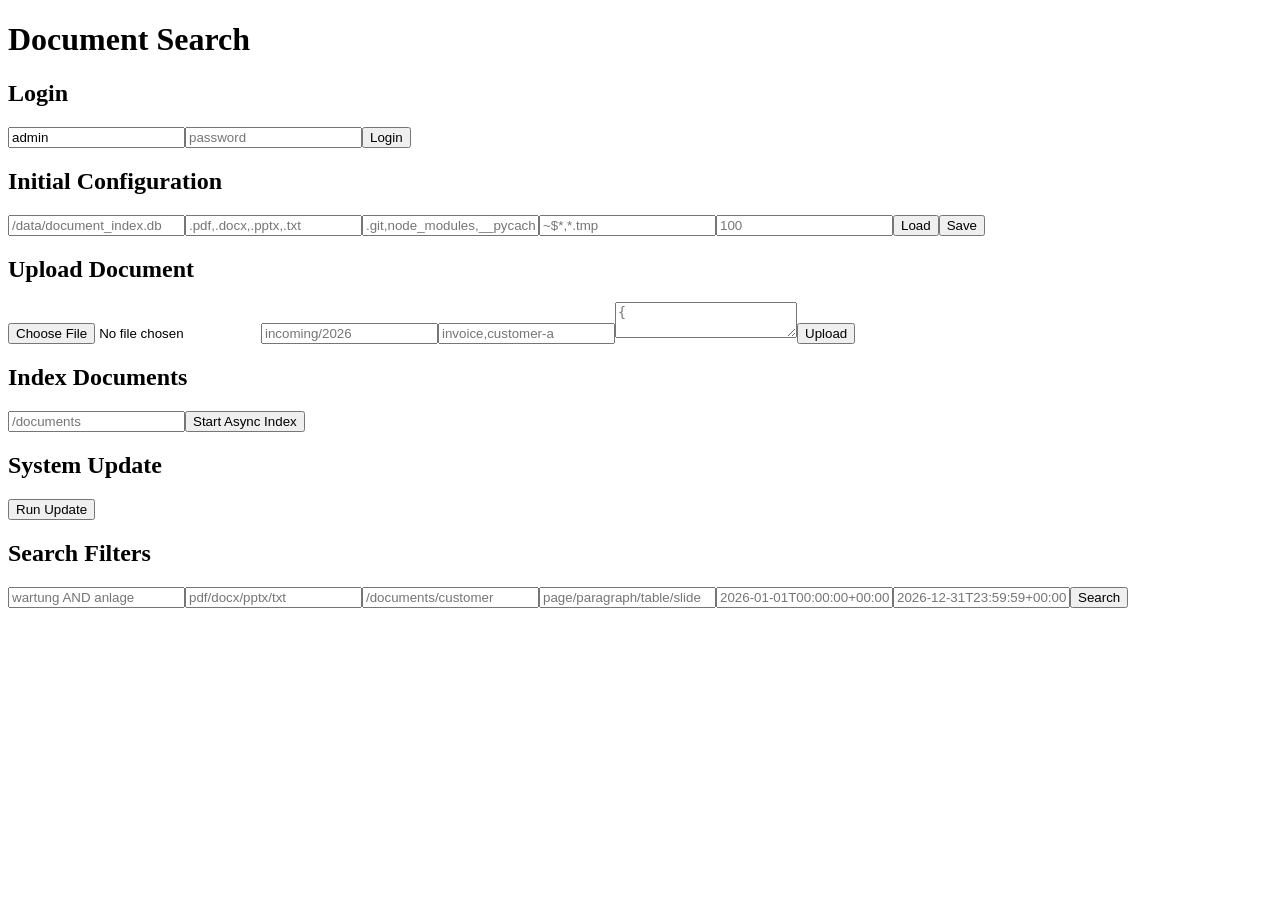
==== document_search/web/templates/index.html @ fd7fa633 "Persist UI config and add in-UI update trigger endpoint" ====
<!doctype html><html lang="en"><head><meta charset="utf-8"/><meta name="viewport" content="width=device-width, initial-scale=1"/><title>Document Search</title><link rel="stylesheet" href="/static/styles.css"/></head><body><main class="container"><h1>Document Search</h1>
<section class="card"><h2>Login</h2><input id="username" placeholder="username" value="admin"/><input id="password" type="password" placeholder="password"/><button onclick="login()">Login</button><pre id="loginResult"></pre></section>
<section class="card"><h2>Initial Configuration</h2><input id="cfgDb" placeholder="/data/document_index.db"/><input id="cfgExt" placeholder=".pdf,.docx,.pptx,.txt"/><input id="cfgExcludeDirs" placeholder=".git,node_modules,__pycache__,.venv,temp"/><input id="cfgExcludePatterns" placeholder="~$*,*.tmp"/><input id="cfgMaxSize" placeholder="100"/><button onclick="loadConfig()">Load</button><button onclick="saveConfig()">Save</button><pre id="configResult"></pre></section>
<section class="card"><h2>Upload Document</h2><input id="uploadFile" type="file"/><input id="uploadPath" placeholder="incoming/2026"/><input id="uploadTags" placeholder="invoice,customer-a"/><textarea id="uploadMeta" placeholder="{"customer":"ACME","doc_type":"invoice"}"></textarea><button onclick="uploadDocument()">Upload</button><pre id="uploadResult"></pre></section><section class="card"><h2>Index Documents</h2><input id="paths" placeholder="/documents"/><button onclick="startIndex()">Start Async Index</button><pre id="indexResult"></pre></section>
<section class="card"><h2>System Update</h2><button onclick="runUpdate()">Run Update</button><pre id="updateResult"></pre></section><section class="card"><h2>Search Filters</h2><input id="query" placeholder="wartung AND anlage"/><input id="filetype" placeholder="pdf/docx/pptx/txt"/><input id="pathFilter" placeholder="/documents/customer"/><input id="blockType" placeholder="page/paragraph/table/slide"/><input id="modifiedFrom" placeholder="2026-01-01T00:00:00+00:00"/><input id="modifiedTo" placeholder="2026-12-31T23:59:59+00:00"/><button onclick="runSearch()">Search</button><div id="results"></div></section>
</main><script src="/static/app.js"></script></body></html>
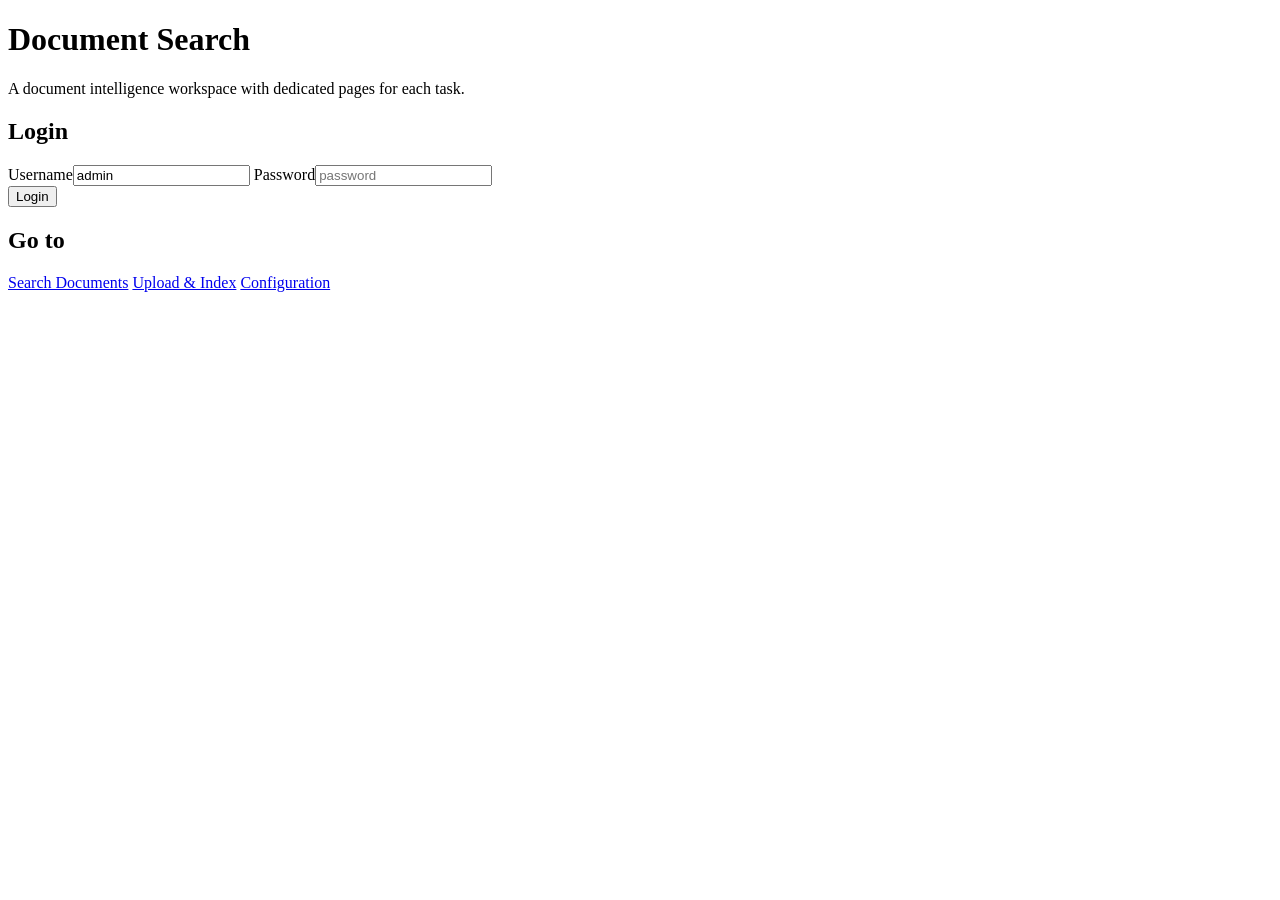
==== commit 3ac9a1ab: "Restructure UI into dedicated task pages for better UX" ====
--- a/document_search/web/templates/index.html
+++ b/document_search/web/templates/index.html
@@ -1,6 +1,38 @@
-<!doctype html><html lang="en"><head><meta charset="utf-8"/><meta name="viewport" content="width=device-width, initial-scale=1"/><title>Document Search</title><link rel="stylesheet" href="/static/styles.css"/></head><body><main class="container"><h1>Document Search</h1>
-<section class="card"><h2>Login</h2><input id="username" placeholder="username" value="admin"/><input id="password" type="password" placeholder="password"/><button onclick="login()">Login</button><pre id="loginResult"></pre></section>
-<section class="card"><h2>Initial Configuration</h2><input id="cfgDb" placeholder="/data/document_index.db"/><input id="cfgExt" placeholder=".pdf,.docx,.pptx,.txt"/><input id="cfgExcludeDirs" placeholder=".git,node_modules,__pycache__,.venv,temp"/><input id="cfgExcludePatterns" placeholder="~$*,*.tmp"/><input id="cfgMaxSize" placeholder="100"/><button onclick="loadConfig()">Load</button><button onclick="saveConfig()">Save</button><pre id="configResult"></pre></section>
-<section class="card"><h2>Upload Document</h2><input id="uploadFile" type="file"/><input id="uploadPath" placeholder="incoming/2026"/><input id="uploadTags" placeholder="invoice,customer-a"/><textarea id="uploadMeta" placeholder="{"customer":"ACME","doc_type":"invoice"}"></textarea><button onclick="uploadDocument()">Upload</button><pre id="uploadResult"></pre></section><section class="card"><h2>Index Documents</h2><input id="paths" placeholder="/documents"/><button onclick="startIndex()">Start Async Index</button><pre id="indexResult"></pre></section>
-<section class="card"><h2>System Update</h2><button onclick="runUpdate()">Run Update</button><pre id="updateResult"></pre></section><section class="card"><h2>Search Filters</h2><input id="query" placeholder="wartung AND anlage"/><input id="filetype" placeholder="pdf/docx/pptx/txt"/><input id="pathFilter" placeholder="/documents/customer"/><input id="blockType" placeholder="page/paragraph/table/slide"/><input id="modifiedFrom" placeholder="2026-01-01T00:00:00+00:00"/><input id="modifiedTo" placeholder="2026-12-31T23:59:59+00:00"/><button onclick="runSearch()">Search</button><div id="results"></div></section>
-</main><script src="/static/app.js"></script></body></html>
+<!doctype html>
+<html lang="en">
+  <head>
+    <meta charset="utf-8" />
+    <meta name="viewport" content="width=device-width, initial-scale=1" />
+    <title>Document Search</title>
+    <link rel="icon" href="data:," />
+    <link rel="stylesheet" href="/static/styles.css" />
+  </head>
+  <body>
+    <main class="container">
+      <header class="hero card">
+        <h1>Document Search</h1>
+        <p class="muted">A document intelligence workspace with dedicated pages for each task.</p>
+      </header>
+
+      <section class="card">
+        <h2>Login</h2>
+        <div class="grid-2">
+          <label>Username<input id="username" placeholder="username" value="admin" /></label>
+          <label>Password<input id="password" type="password" placeholder="password" /></label>
+        </div>
+        <button class="btn" onclick="login()">Login</button>
+        <p id="loginResult" class="status"></p>
+      </section>
+
+      <section id="appPanel" class="card hidden">
+        <h2>Go to</h2>
+        <div class="grid-3">
+          <a class="nav-card" href="/search">Search Documents</a>
+          <a class="nav-card" href="/ingest">Upload & Index</a>
+          <a class="nav-card" href="/config">Configuration</a>
+        </div>
+      </section>
+    </main>
+    <script src="/static/app.js"></script>
+  </body>
+</html>
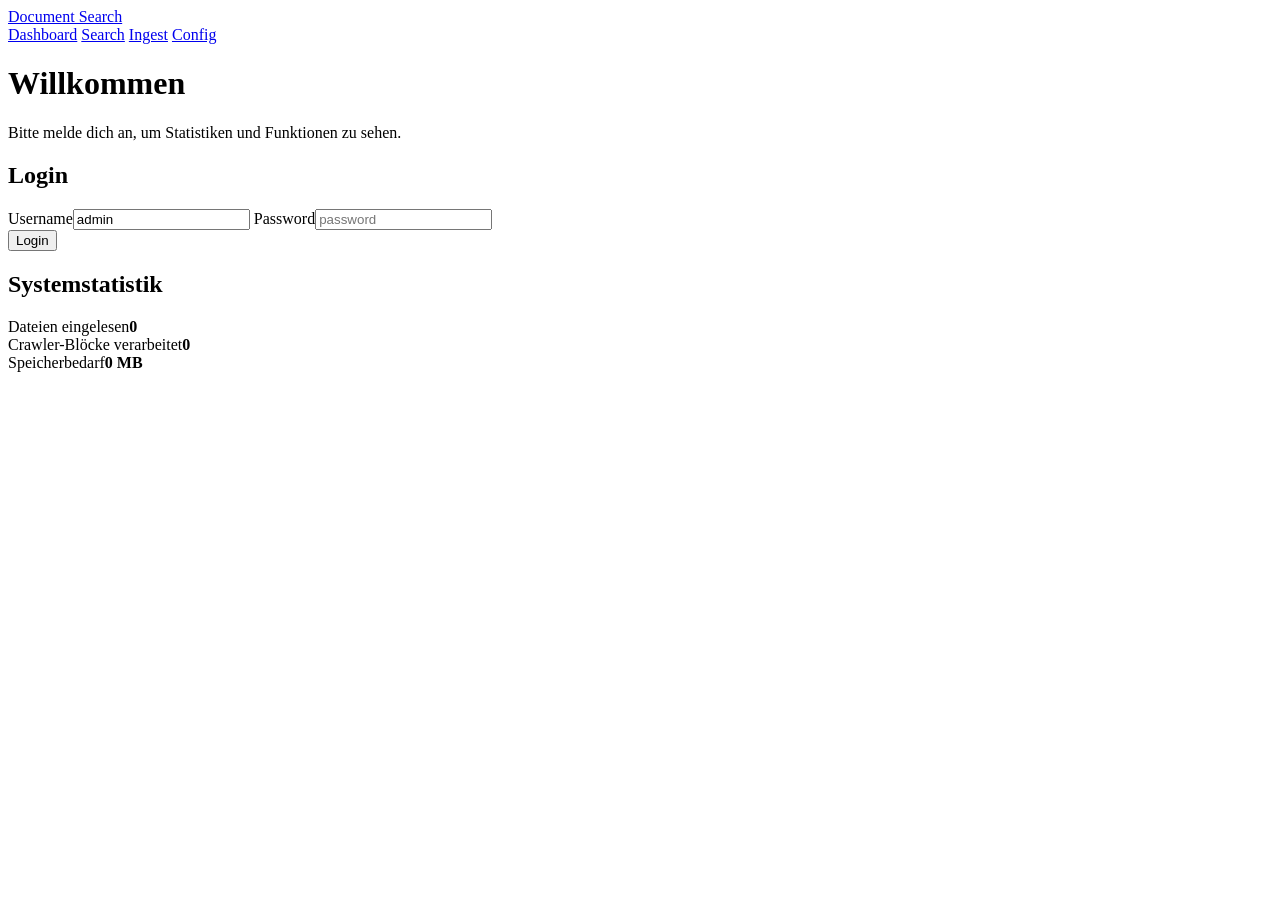
==== commit 125fa4de: "Redesign UI with navbar and authenticated dashboard stats" ====
--- a/document_search/web/templates/index.html
+++ b/document_search/web/templates/index.html
@@ -7,16 +7,28 @@
     <link rel="icon" href="data:," />
     <link rel="stylesheet" href="/static/styles.css" />
   </head>
-  <body>
+  <body data-page="home">
+    <nav class="topbar">
+      <div class="topbar-inner container">
+        <a class="brand" href="/">Document Search</a>
+        <div class="nav-links">
+          <a href="/">Dashboard</a>
+          <a href="/search">Search</a>
+          <a href="/ingest">Ingest</a>
+          <a href="/config">Config</a>
+        </div>
+      </div>
+    </nav>
+
     <main class="container">
       <header class="hero card">
-        <h1>Document Search</h1>
-        <p class="muted">A document intelligence workspace with dedicated pages for each task.</p>
+        <h1>Willkommen</h1>
+        <p id="welcomeText" class="muted">Bitte melde dich an, um Statistiken und Funktionen zu sehen.</p>
       </header>
 
       <section class="card">
         <h2>Login</h2>
-        <div class="grid-2">
+        <div class="form-grid">
           <label>Username<input id="username" placeholder="username" value="admin" /></label>
           <label>Password<input id="password" type="password" placeholder="password" /></label>
         </div>
@@ -24,12 +36,12 @@
         <p id="loginResult" class="status"></p>
       </section>
 
-      <section id="appPanel" class="card hidden">
-        <h2>Go to</h2>
-        <div class="grid-3">
-          <a class="nav-card" href="/search">Search Documents</a>
-          <a class="nav-card" href="/ingest">Upload & Index</a>
-          <a class="nav-card" href="/config">Configuration</a>
+      <section id="statusPanel" class="card hidden">
+        <h2>Systemstatistik</h2>
+        <div class="stats-grid">
+          <article class="stat-box"><span>Dateien eingelesen</span><strong id="statDocuments">0</strong></article>
+          <article class="stat-box"><span>Crawler-Blöcke verarbeitet</span><strong id="statBlocks">0</strong></article>
+          <article class="stat-box"><span>Speicherbedarf</span><strong id="statStorage">0 MB</strong></article>
         </div>
       </section>
     </main>
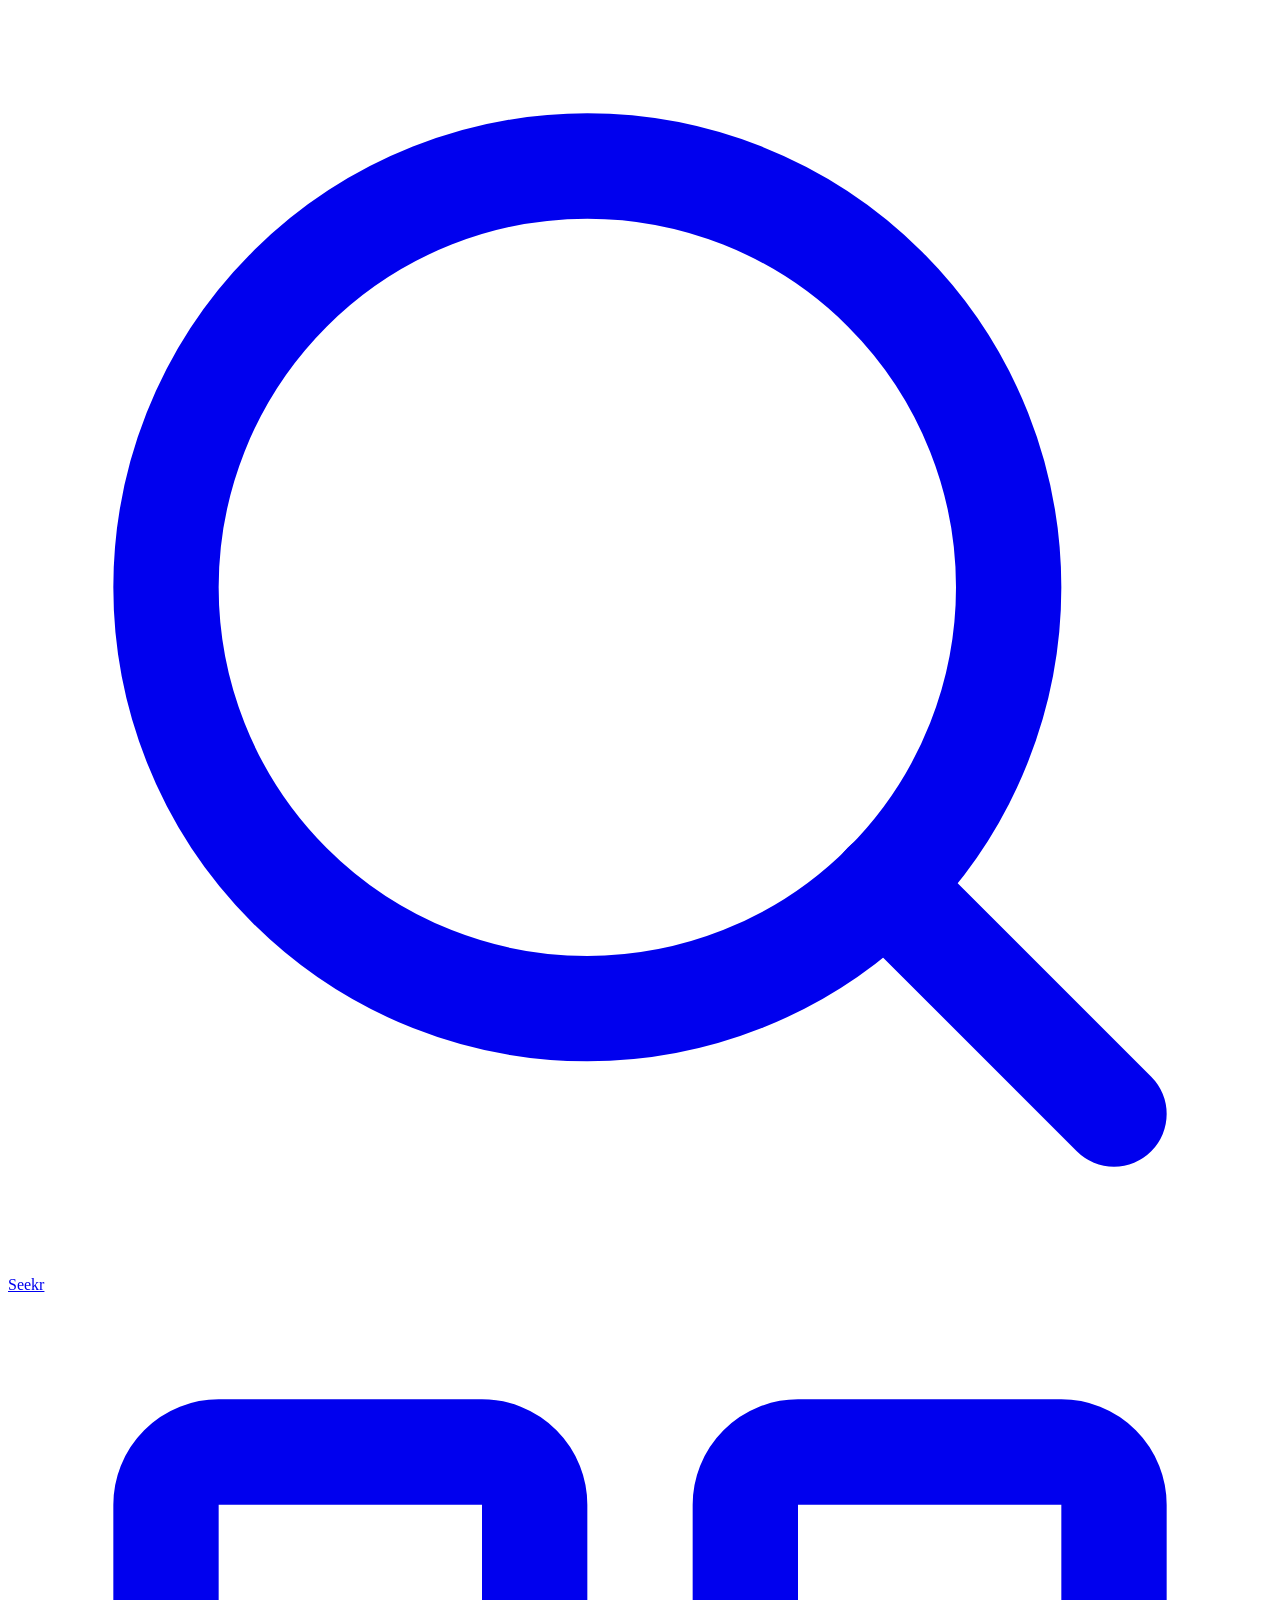
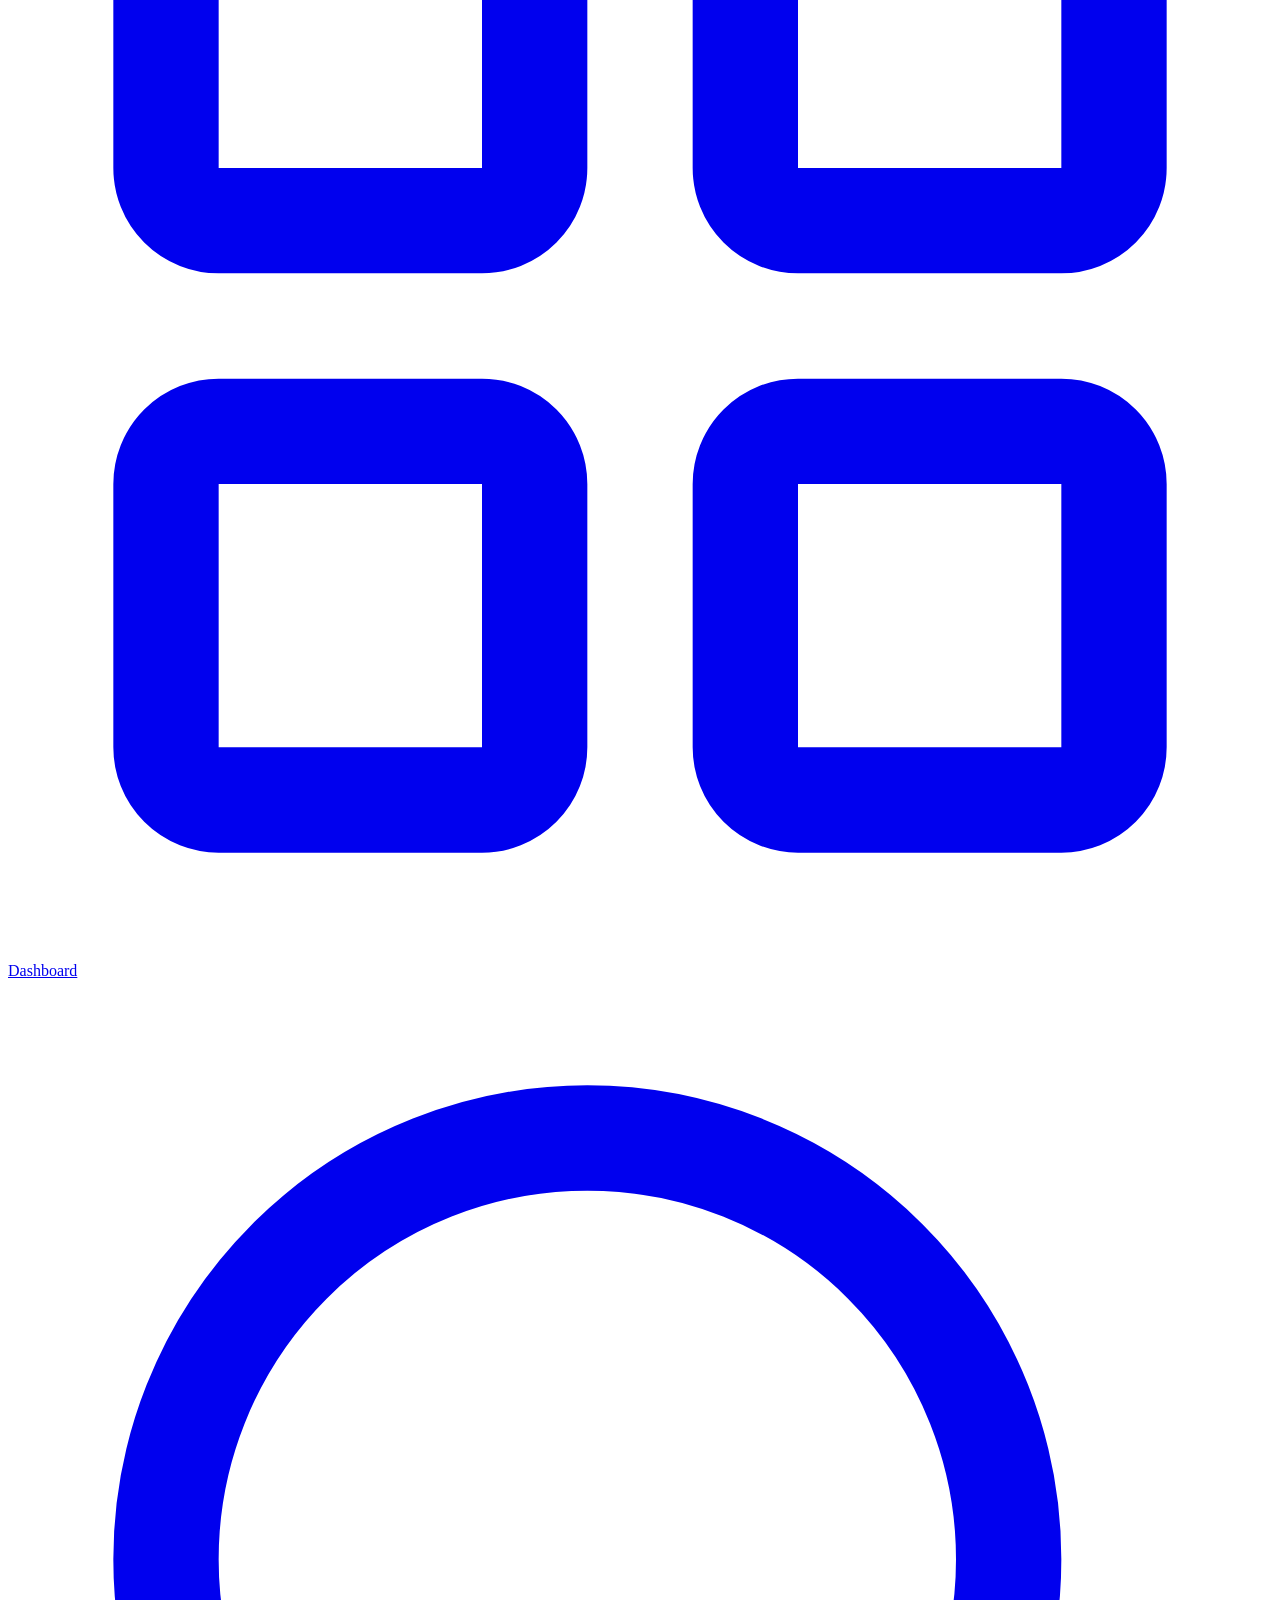
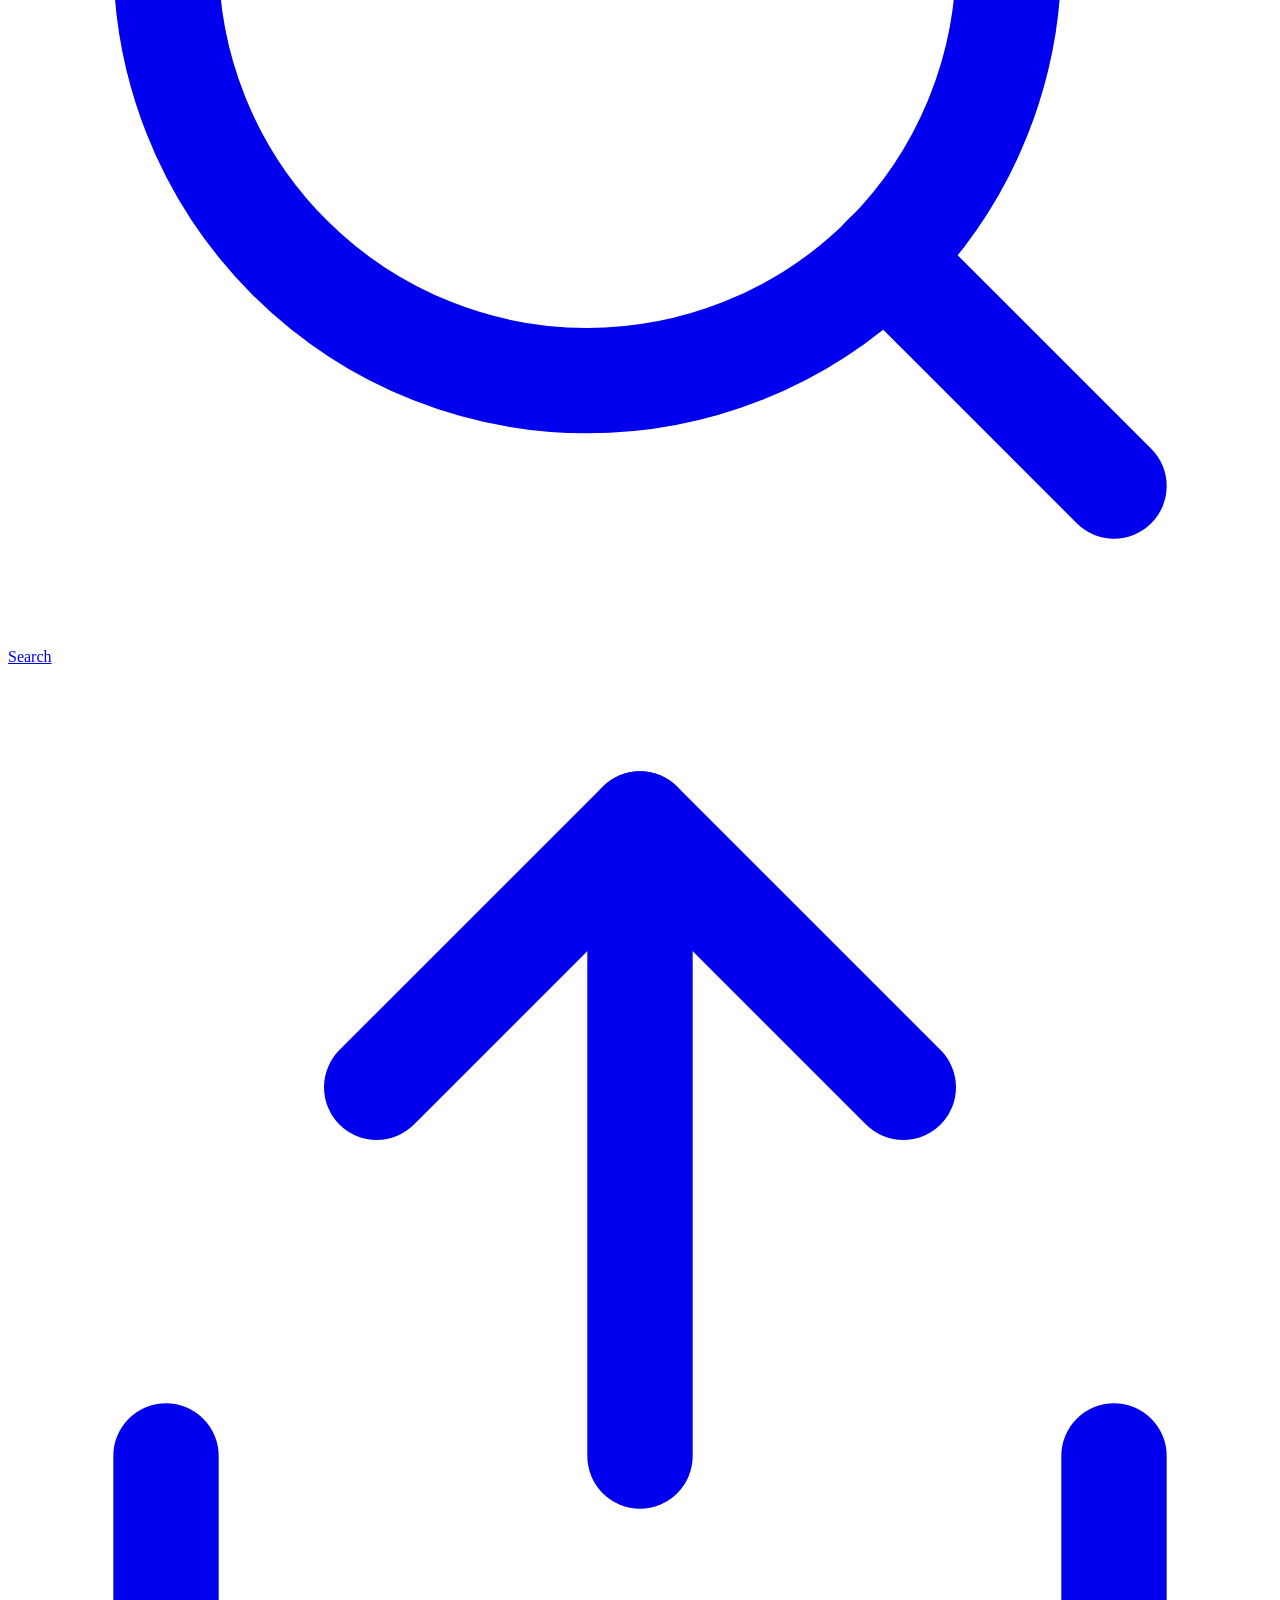
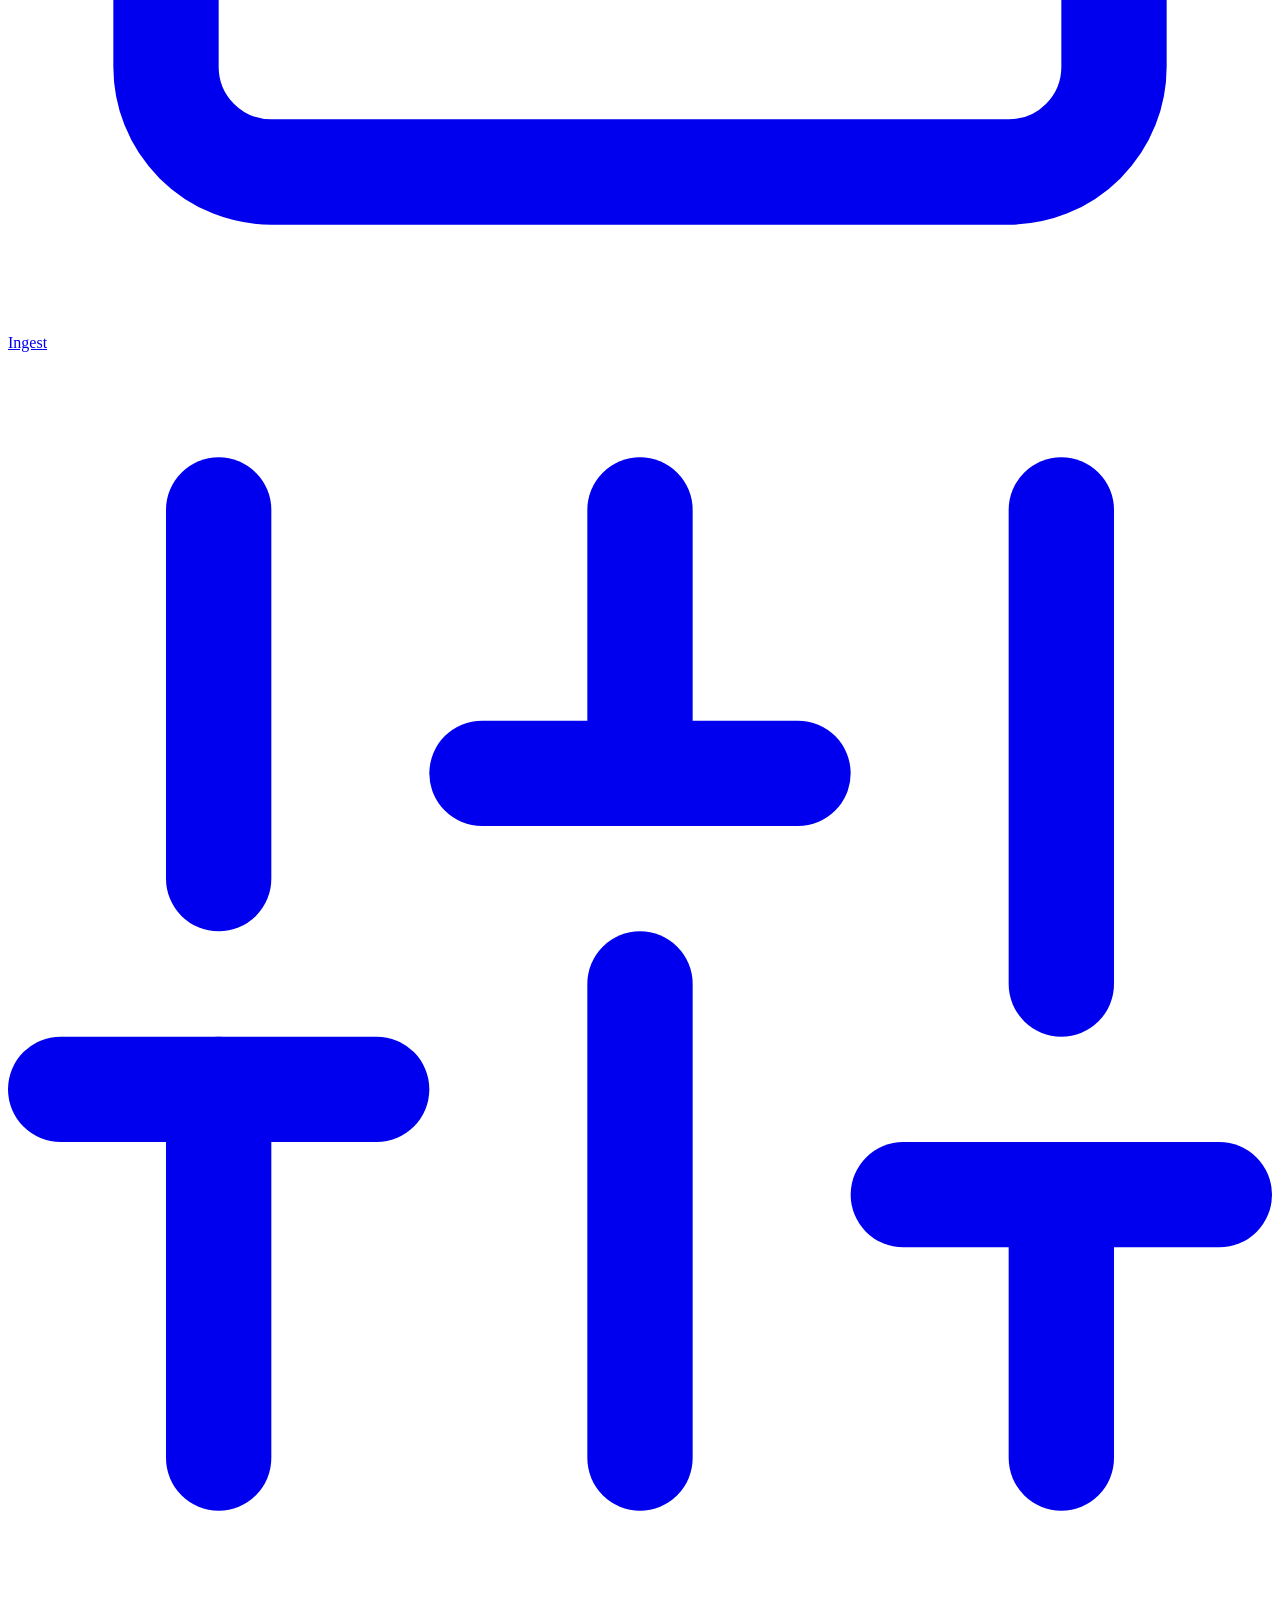
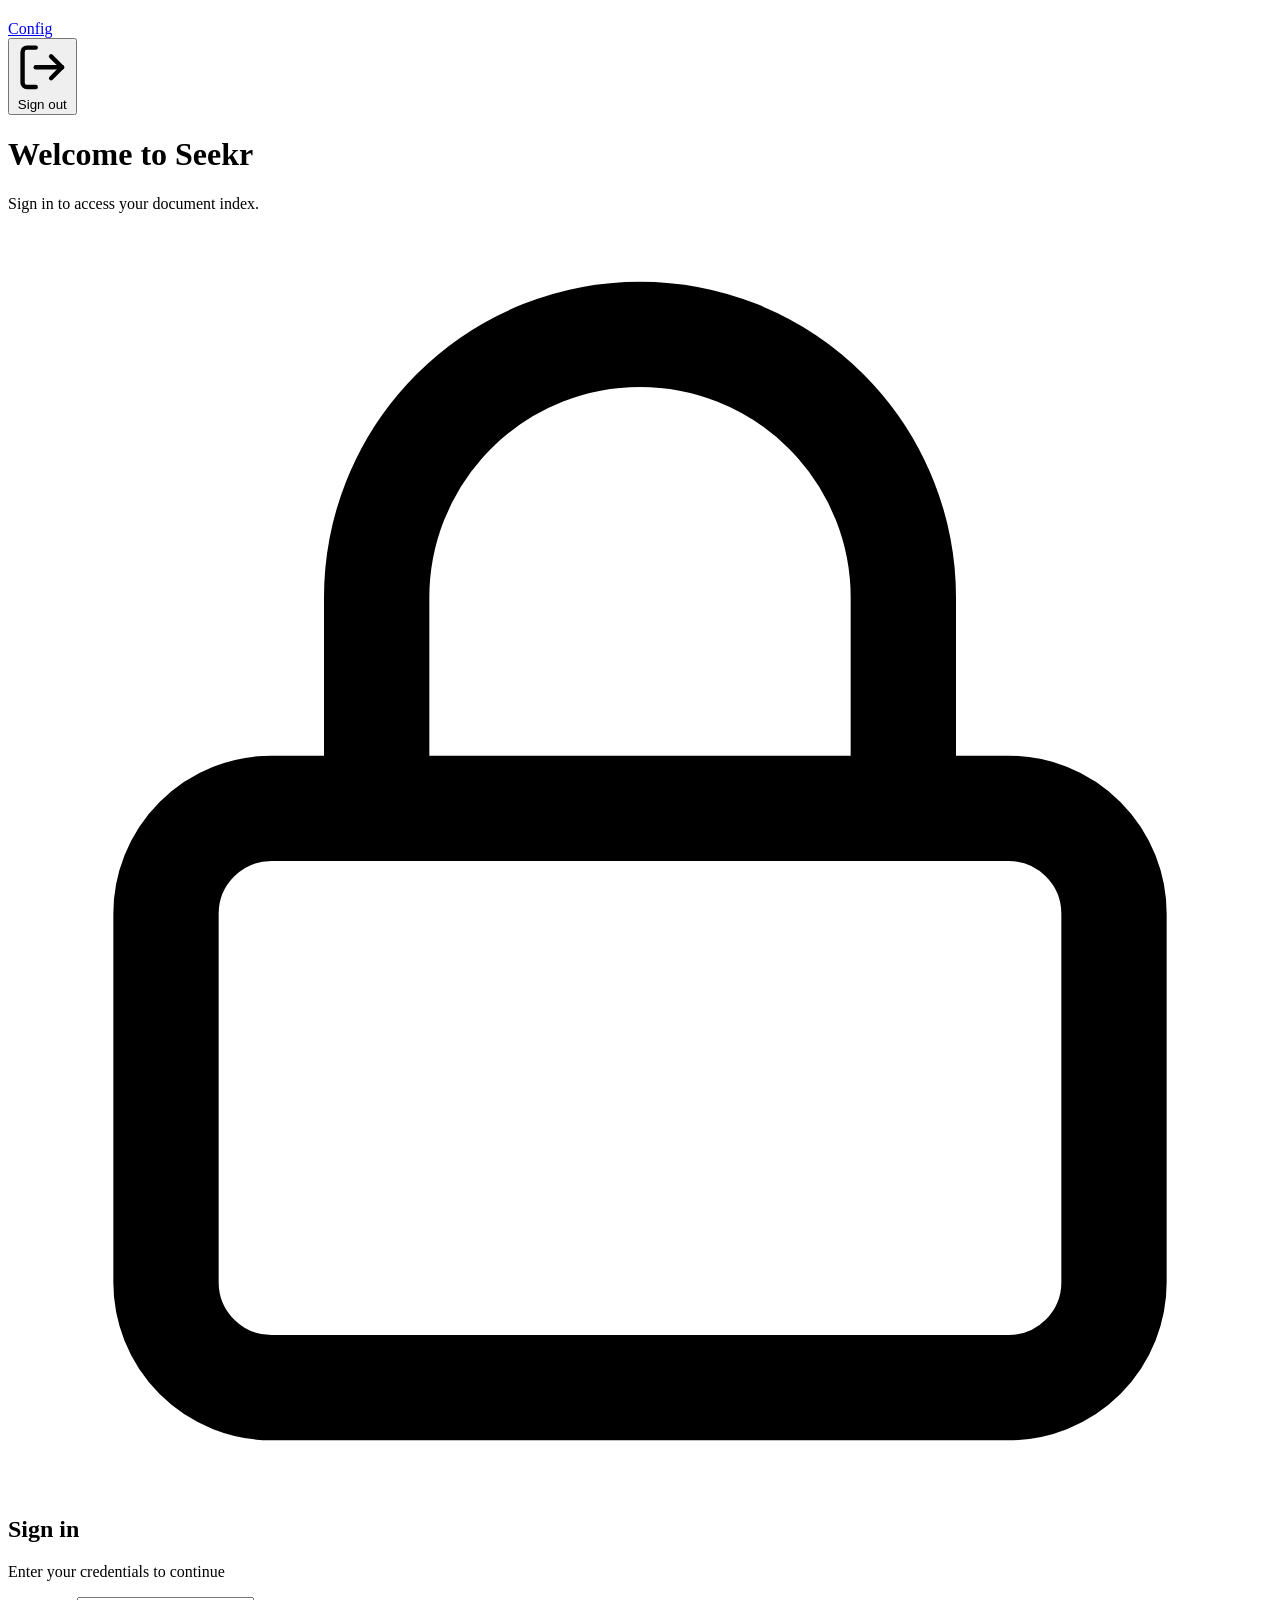
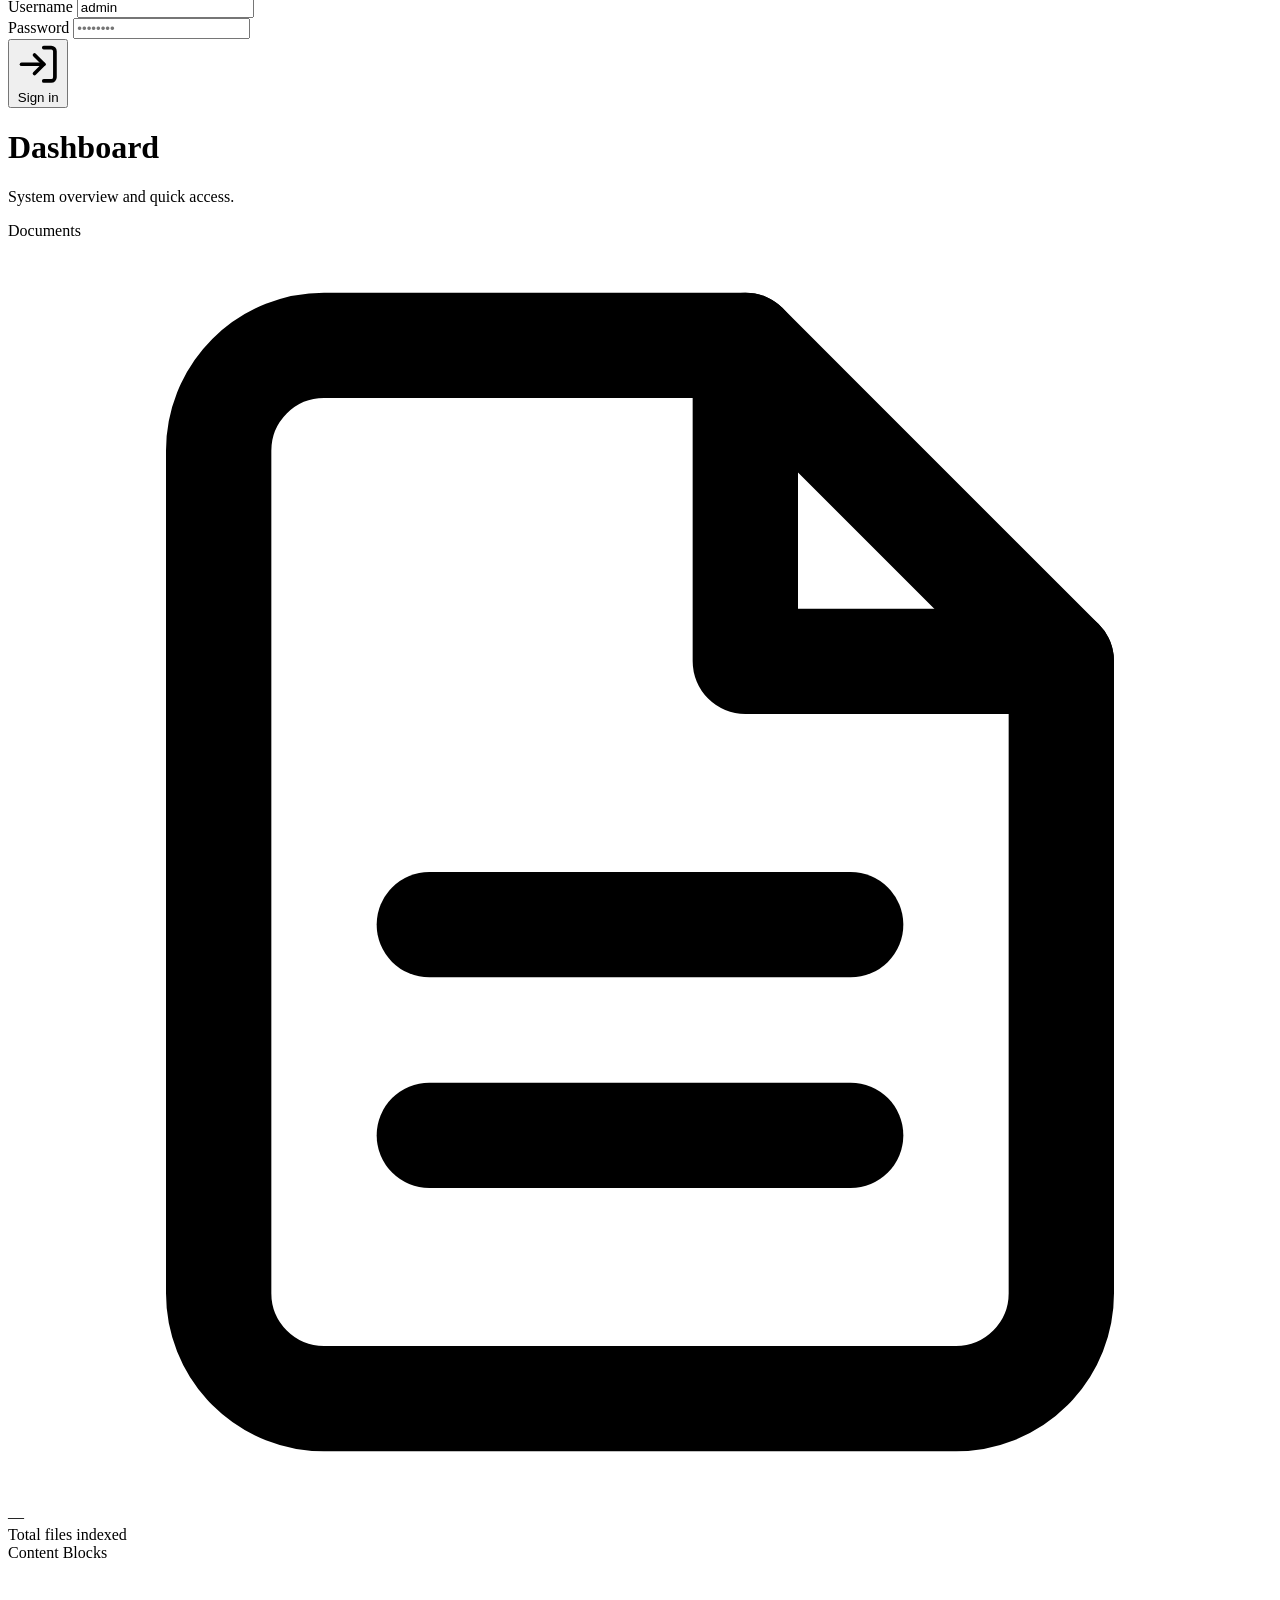
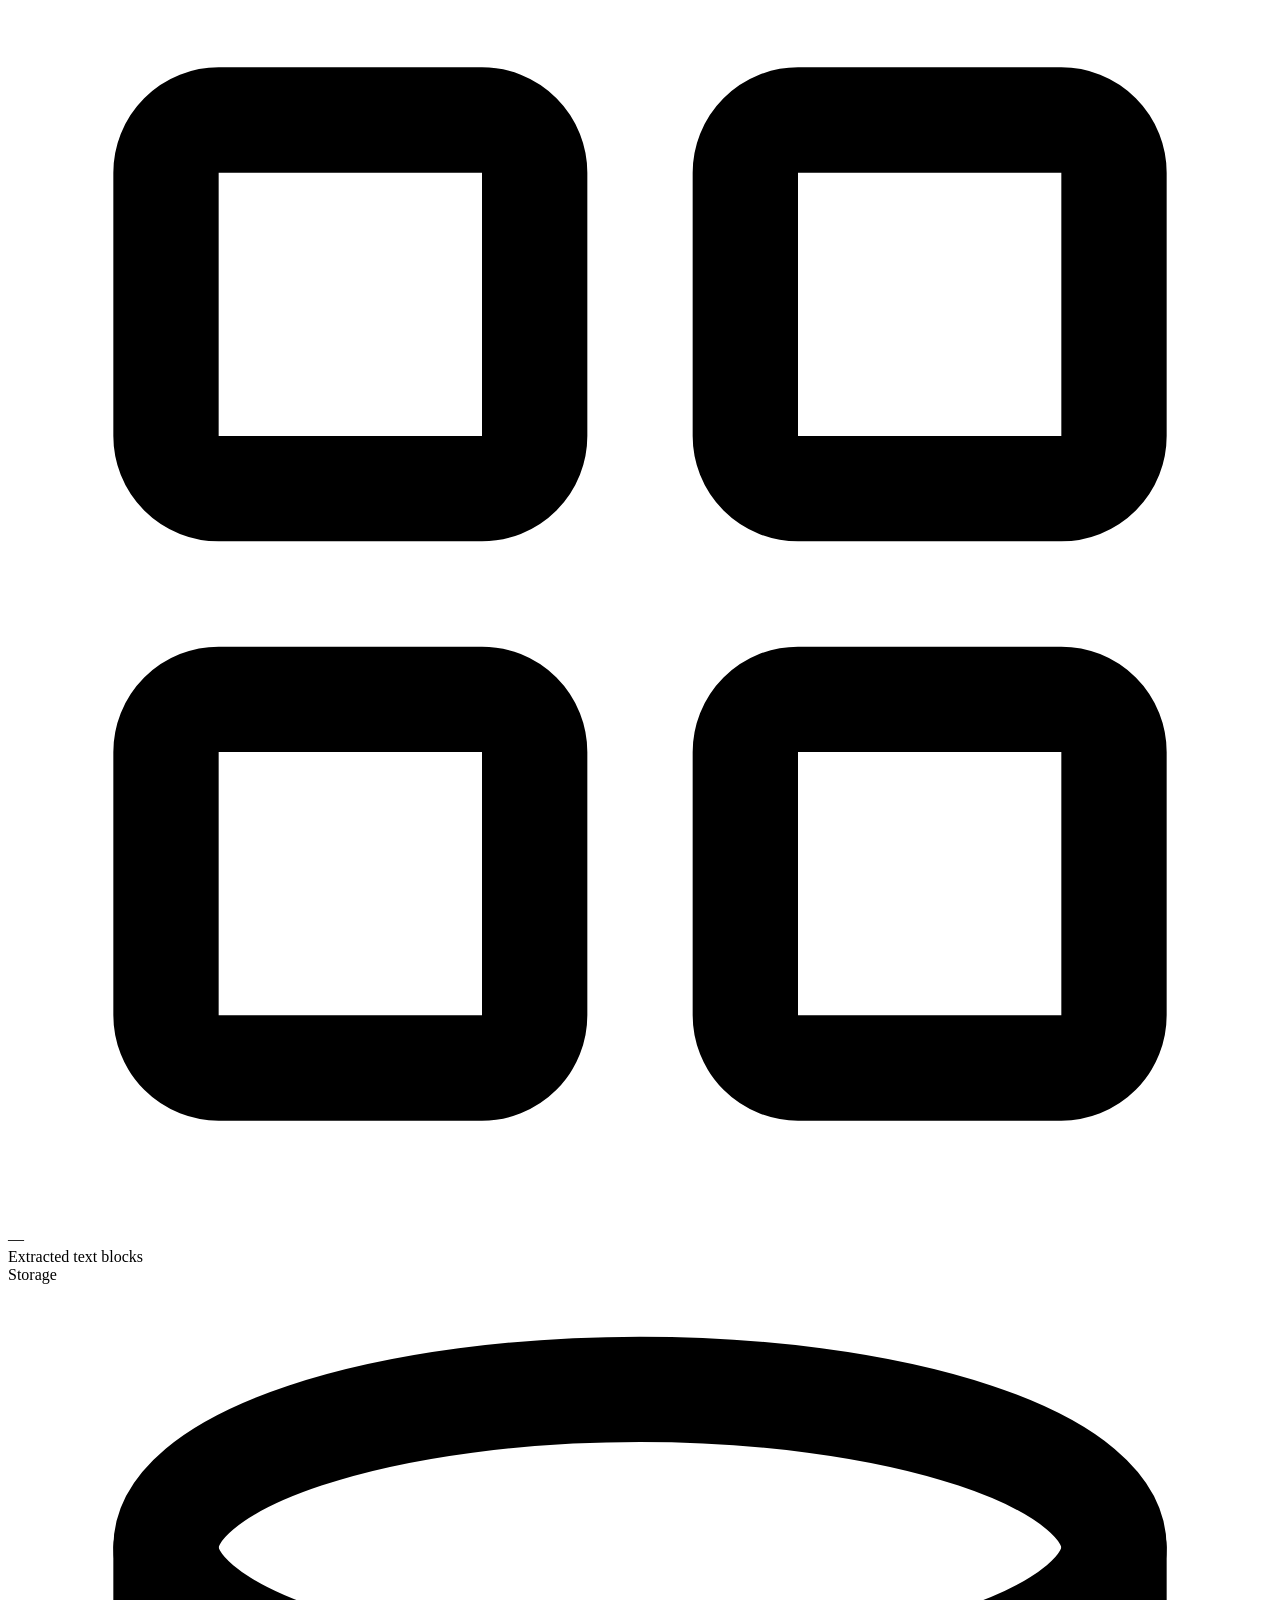
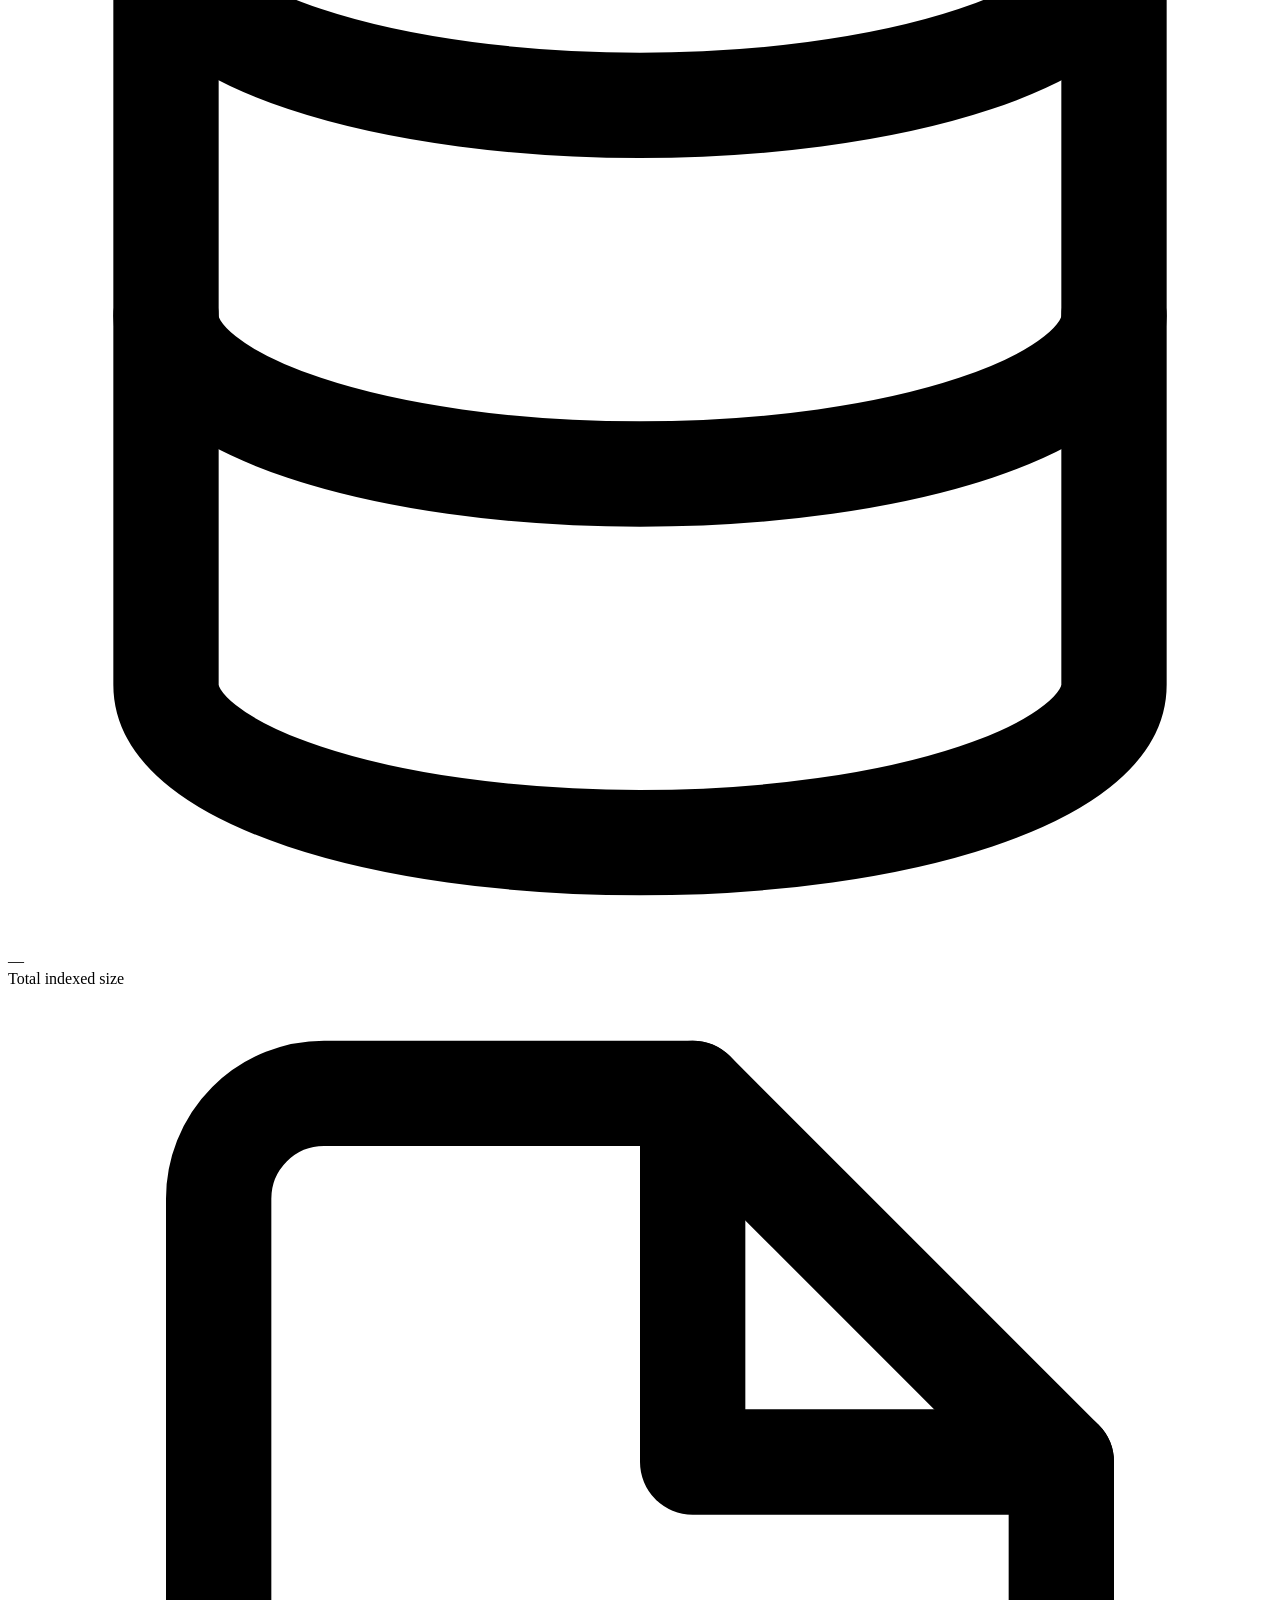
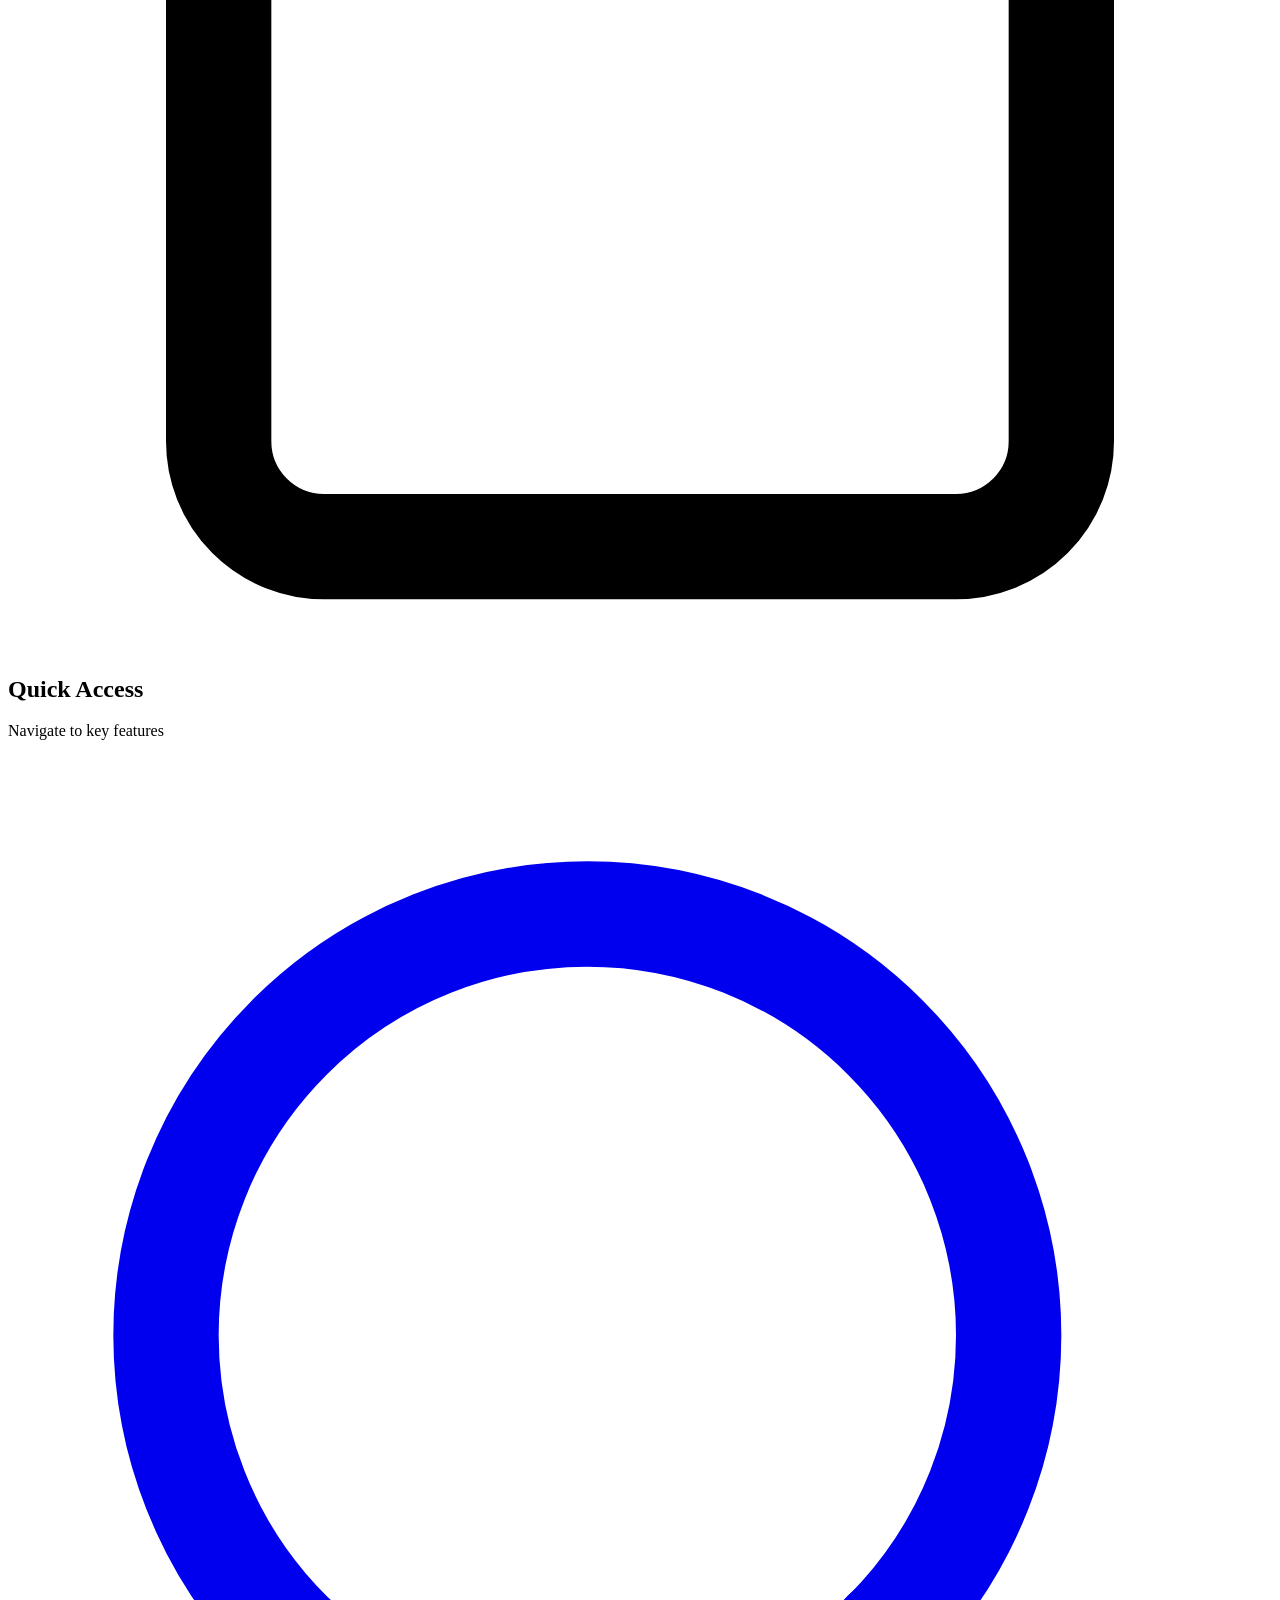
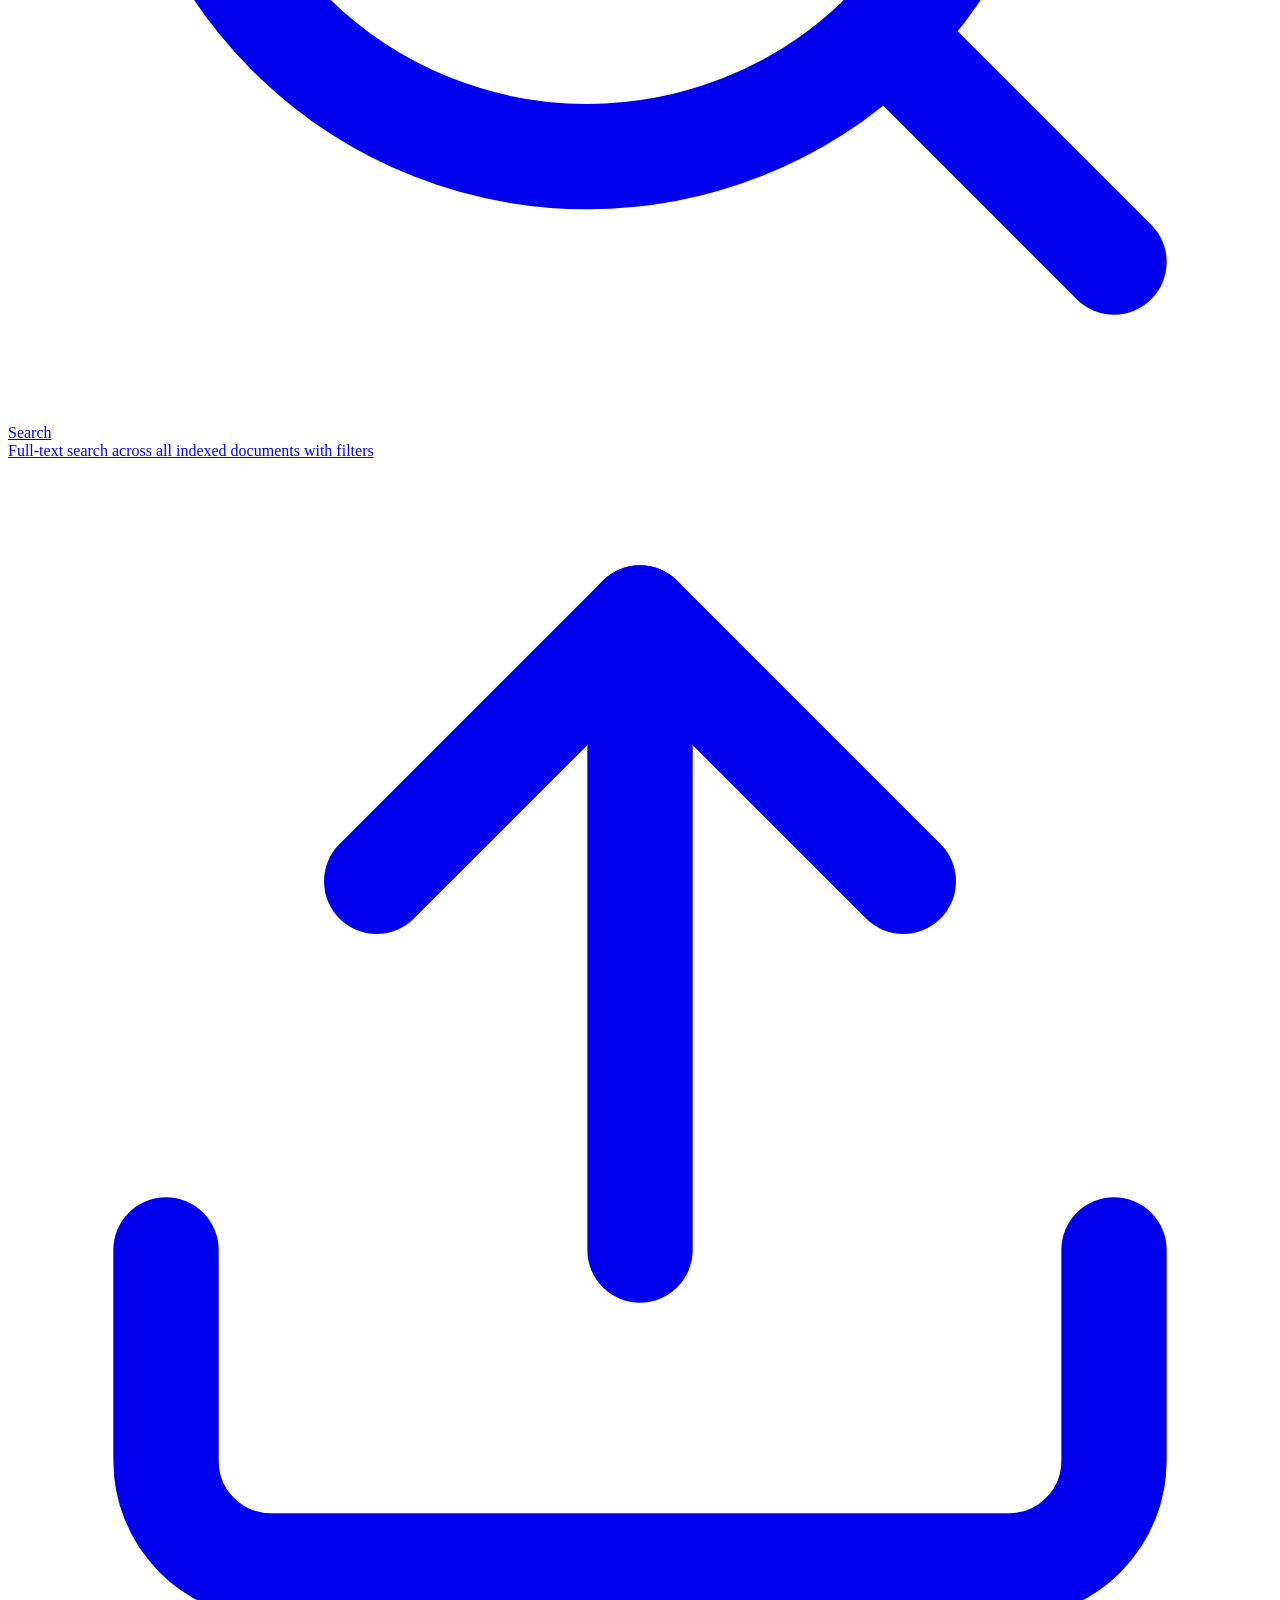
==== commit 19ed158b: "Update UI" ====
--- a/document_search/web/templates/index.html
+++ b/document_search/web/templates/index.html
@@ -1,50 +1,188 @@
 <!doctype html>
 <html lang="en">
-  <head>
-    <meta charset="utf-8" />
-    <meta name="viewport" content="width=device-width, initial-scale=1" />
-    <title>Document Search</title>
-    <link rel="icon" href="data:," />
-    <link rel="stylesheet" href="/static/styles.css" />
-  </head>
-  <body data-page="home">
-    <nav class="topbar">
-      <div class="topbar-inner container">
-        <a class="brand" href="/">Document Search</a>
-        <div class="nav-links">
-          <a href="/">Dashboard</a>
-          <a href="/search">Search</a>
-          <a href="/ingest">Ingest</a>
-          <a href="/config">Config</a>
+<head>
+  <meta charset="utf-8" />
+  <meta name="viewport" content="width=device-width, initial-scale=1" />
+  <title>Seekr</title>
+  <link rel="icon" href="data:," />
+  <link rel="stylesheet" href="/static/styles.css" />
+</head>
+<body class="wrap" data-page="home">
+
+  <nav class="topbar">
+    <div class="topbar-inner container">
+      <a class="brand" href="/">
+        <svg viewBox="0 0 24 24" fill="none" stroke="currentColor" stroke-width="2" stroke-linecap="round" stroke-linejoin="round"><circle cx="11" cy="11" r="8"/><line x1="21" y1="21" x2="16.65" y2="16.65"/></svg>
+        Seekr
+      </a>
+      <div class="nav-links">
+        <a href="/">
+          <svg viewBox="0 0 24 24" fill="none" stroke="currentColor" stroke-width="2" stroke-linecap="round" stroke-linejoin="round"><rect x="3" y="3" width="7" height="7" rx="1"/><rect x="14" y="3" width="7" height="7" rx="1"/><rect x="3" y="14" width="7" height="7" rx="1"/><rect x="14" y="14" width="7" height="7" rx="1"/></svg>
+          <span class="nav-lbl">Dashboard</span>
+        </a>
+        <a href="/search">
+          <svg viewBox="0 0 24 24" fill="none" stroke="currentColor" stroke-width="2" stroke-linecap="round" stroke-linejoin="round"><circle cx="11" cy="11" r="8"/><line x1="21" y1="21" x2="16.65" y2="16.65"/></svg>
+          <span class="nav-lbl">Search</span>
+        </a>
+        <a href="/ingest">
+          <svg viewBox="0 0 24 24" fill="none" stroke="currentColor" stroke-width="2" stroke-linecap="round" stroke-linejoin="round"><path d="M21 15v4a2 2 0 01-2 2H5a2 2 0 01-2-2v-4"/><polyline points="17 8 12 3 7 8"/><line x1="12" y1="3" x2="12" y2="15"/></svg>
+          <span class="nav-lbl">Ingest</span>
+        </a>
+        <a href="/config">
+          <svg viewBox="0 0 24 24" fill="none" stroke="currentColor" stroke-width="2" stroke-linecap="round" stroke-linejoin="round"><line x1="4" y1="21" x2="4" y2="14"/><line x1="4" y1="10" x2="4" y2="3"/><line x1="12" y1="21" x2="12" y2="12"/><line x1="12" y1="8" x2="12" y2="3"/><line x1="20" y1="21" x2="20" y2="16"/><line x1="20" y1="12" x2="20" y2="3"/><line x1="1" y1="14" x2="7" y2="14"/><line x1="9" y1="8" x2="15" y2="8"/><line x1="17" y1="16" x2="23" y2="16"/></svg>
+          <span class="nav-lbl">Config</span>
+        </a>
+        <div id="navSep" class="nav-sep hidden"></div>
+        <button id="navSignout" class="nav-signout hidden" onclick="signOut()">
+          <svg viewBox="0 0 24 24" fill="none" stroke="currentColor" stroke-width="2" stroke-linecap="round" stroke-linejoin="round"><path d="M9 21H5a2 2 0 01-2-2V5a2 2 0 012-2h4"/><polyline points="16 17 21 12 16 7"/><line x1="21" y1="12" x2="9" y2="12"/></svg>
+          <span class="nav-lbl">Sign out</span>
+        </button>
+      </div>
+    </div>
+  </nav>
+
+  <main class="main">
+    <div class="container">
+
+      <!-- ── Auth gate (shown when logged out) ── -->
+      <div id="authGate" class="auth-wrap">
+        <div class="pg-head">
+          <h1>Welcome to Seekr</h1>
+          <p>Sign in to access your document index.</p>
+        </div>
+        <div class="card">
+          <div class="card-head">
+            <div class="card-ico">
+              <svg viewBox="0 0 24 24" fill="none" stroke="currentColor" stroke-width="2" stroke-linecap="round" stroke-linejoin="round"><rect x="3" y="11" width="18" height="11" rx="2"/><path d="M7 11V7a5 5 0 0 1 10 0v4"/></svg>
+            </div>
+            <div class="card-titles">
+              <h2>Sign in</h2>
+              <p>Enter your credentials to continue</p>
+            </div>
+          </div>
+          <div class="card-body">
+            <div class="f-grid" style="grid-template-columns:1fr;">
+              <div class="f-col">
+                <label class="f-label" for="username">Username</label>
+                <input id="username" placeholder="admin" value="admin" autocomplete="username" />
+              </div>
+              <div class="f-col">
+                <label class="f-label" for="password">Password</label>
+                <input id="password" type="password" placeholder="••••••••" autocomplete="current-password" />
+              </div>
+            </div>
+            <div class="btn-row">
+              <button class="btn btn-p" onclick="login()">
+                <svg viewBox="0 0 24 24" fill="none" stroke="currentColor" stroke-width="2" stroke-linecap="round" stroke-linejoin="round"><path d="M15 3h4a2 2 0 012 2v14a2 2 0 01-2 2h-4"/><polyline points="10 17 15 12 10 7"/><line x1="15" y1="12" x2="3" y2="12"/></svg>
+                Sign in
+              </button>
+            </div>
+            <p id="loginResult" class="feedback"></p>
+          </div>
         </div>
       </div>
-    </nav>
 
-    <main class="container">
-      <header class="hero card">
-        <h1>Willkommen</h1>
-        <p id="welcomeText" class="muted">Bitte melde dich an, um Statistiken und Funktionen zu sehen.</p>
-      </header>
+      <!-- ── Dashboard (shown when logged in) ── -->
+      <div id="statusPanel" class="hidden">
+        <div class="pg-head">
+          <h1>Dashboard</h1>
+          <p id="welcomeText" class="muted">System overview and quick access.</p>
+        </div>
 
-      <section class="card">
-        <h2>Login</h2>
-        <div class="form-grid">
-          <label>Username<input id="username" placeholder="username" value="admin" /></label>
-          <label>Password<input id="password" type="password" placeholder="password" /></label>
+        <div class="stats-row">
+          <div class="stat">
+            <div class="stat-row1">
+              <span class="stat-label">Documents</span>
+              <div class="stat-ico">
+                <svg viewBox="0 0 24 24" fill="none" stroke="currentColor" stroke-width="2" stroke-linecap="round" stroke-linejoin="round"><path d="M14 2H6a2 2 0 00-2 2v16a2 2 0 002 2h12a2 2 0 002-2V8z"/><polyline points="14 2 14 8 20 8"/><line x1="16" y1="13" x2="8" y2="13"/><line x1="16" y1="17" x2="8" y2="17"/></svg>
+              </div>
+            </div>
+            <div class="stat-val" id="statDocuments">—</div>
+            <div class="stat-note">Total files indexed</div>
+          </div>
+
+          <div class="stat">
+            <div class="stat-row1">
+              <span class="stat-label">Content Blocks</span>
+              <div class="stat-ico">
+                <svg viewBox="0 0 24 24" fill="none" stroke="currentColor" stroke-width="2" stroke-linecap="round" stroke-linejoin="round"><rect x="3" y="3" width="7" height="7" rx="1"/><rect x="14" y="3" width="7" height="7" rx="1"/><rect x="3" y="14" width="7" height="7" rx="1"/><rect x="14" y="14" width="7" height="7" rx="1"/></svg>
+              </div>
+            </div>
+            <div class="stat-val" id="statBlocks">—</div>
+            <div class="stat-note">Extracted text blocks</div>
+          </div>
+
+          <div class="stat">
+            <div class="stat-row1">
+              <span class="stat-label">Storage</span>
+              <div class="stat-ico">
+                <svg viewBox="0 0 24 24" fill="none" stroke="currentColor" stroke-width="2" stroke-linecap="round" stroke-linejoin="round"><ellipse cx="12" cy="5" rx="9" ry="3"/><path d="M21 12c0 1.66-4 3-9 3s-9-1.34-9-3"/><path d="M3 5v14c0 1.66 4 3 9 3s9-1.34 9-3V5"/></svg>
+              </div>
+            </div>
+            <div class="stat-val" id="statStorage">—</div>
+            <div class="stat-note">Total indexed size</div>
+          </div>
         </div>
-        <button class="btn" onclick="login()">Login</button>
-        <p id="loginResult" class="status"></p>
-      </section>
 
-      <section id="statusPanel" class="card hidden">
-        <h2>Systemstatistik</h2>
-        <div class="stats-grid">
-          <article class="stat-box"><span>Dateien eingelesen</span><strong id="statDocuments">0</strong></article>
-          <article class="stat-box"><span>Crawler-Blöcke verarbeitet</span><strong id="statBlocks">0</strong></article>
-          <article class="stat-box"><span>Speicherbedarf</span><strong id="statStorage">0 MB</strong></article>
+        <div class="card">
+          <div class="card-head">
+            <div class="card-ico">
+              <svg viewBox="0 0 24 24" fill="none" stroke="currentColor" stroke-width="2" stroke-linecap="round" stroke-linejoin="round"><path d="M13 2H6a2 2 0 00-2 2v16a2 2 0 002 2h12a2 2 0 002-2V9z"/><polyline points="13 2 13 9 20 9"/></svg>
+            </div>
+            <div class="card-titles">
+              <h2>Quick Access</h2>
+              <p>Navigate to key features</p>
+            </div>
+          </div>
+          <div class="card-body">
+            <div class="quick-grid">
+              <a href="/search" class="quick-card">
+                <div class="quick-card-ico">
+                  <svg viewBox="0 0 24 24" fill="none" stroke="currentColor" stroke-width="2" stroke-linecap="round" stroke-linejoin="round"><circle cx="11" cy="11" r="8"/><line x1="21" y1="21" x2="16.65" y2="16.65"/></svg>
+                </div>
+                <div class="quick-card-title">Search</div>
+                <div class="quick-card-desc">Full-text search across all indexed documents with filters</div>
+              </a>
+              <a href="/ingest" class="quick-card">
+                <div class="quick-card-ico">
+                  <svg viewBox="0 0 24 24" fill="none" stroke="currentColor" stroke-width="2" stroke-linecap="round" stroke-linejoin="round"><path d="M21 15v4a2 2 0 01-2 2H5a2 2 0 01-2-2v-4"/><polyline points="17 8 12 3 7 8"/><line x1="12" y1="3" x2="12" y2="15"/></svg>
+                </div>
+                <div class="quick-card-title">Ingest</div>
+                <div class="quick-card-desc">Upload files and trigger document indexing pipelines</div>
+              </a>
+              <a href="/config" class="quick-card">
+                <div class="quick-card-ico">
+                  <svg viewBox="0 0 24 24" fill="none" stroke="currentColor" stroke-width="2" stroke-linecap="round" stroke-linejoin="round"><line x1="4" y1="21" x2="4" y2="14"/><line x1="4" y1="10" x2="4" y2="3"/><line x1="12" y1="21" x2="12" y2="12"/><line x1="12" y1="8" x2="12" y2="3"/><line x1="20" y1="21" x2="20" y2="16"/><line x1="20" y1="12" x2="20" y2="3"/><line x1="1" y1="14" x2="7" y2="14"/><line x1="9" y1="8" x2="15" y2="8"/><line x1="17" y1="16" x2="23" y2="16"/></svg>
+                </div>
+                <div class="quick-card-title">Config</div>
+                <div class="quick-card-desc">Manage crawler paths, extensions, and database settings</div>
+              </a>
+            </div>
+          </div>
         </div>
-      </section>
-    </main>
-    <script src="/static/app.js"></script>
-  </body>
+
+        <!-- ── Recent searches ── -->
+        <div class="card gap-top">
+          <div class="card-head">
+            <div class="card-ico">
+              <svg viewBox="0 0 24 24" fill="none" stroke="currentColor" stroke-width="2" stroke-linecap="round" stroke-linejoin="round"><circle cx="11" cy="11" r="8"/><line x1="21" y1="21" x2="16.65" y2="16.65"/></svg>
+            </div>
+            <div class="card-titles">
+              <h2>Recent Searches</h2>
+              <p>Quickly revisit past queries</p>
+            </div>
+          </div>
+          <div class="card-body">
+            <div id="recentSearches"><p class="muted" style="font-size:.82rem;">No recent searches yet.</p></div>
+          </div>
+        </div>
+
+      </div>
+
+    </div>
+  </main>
+
+  <div class="toast-wrap" id="toastWrap"></div>
+  <script src="/static/app.js"></script>
+</body>
 </html>
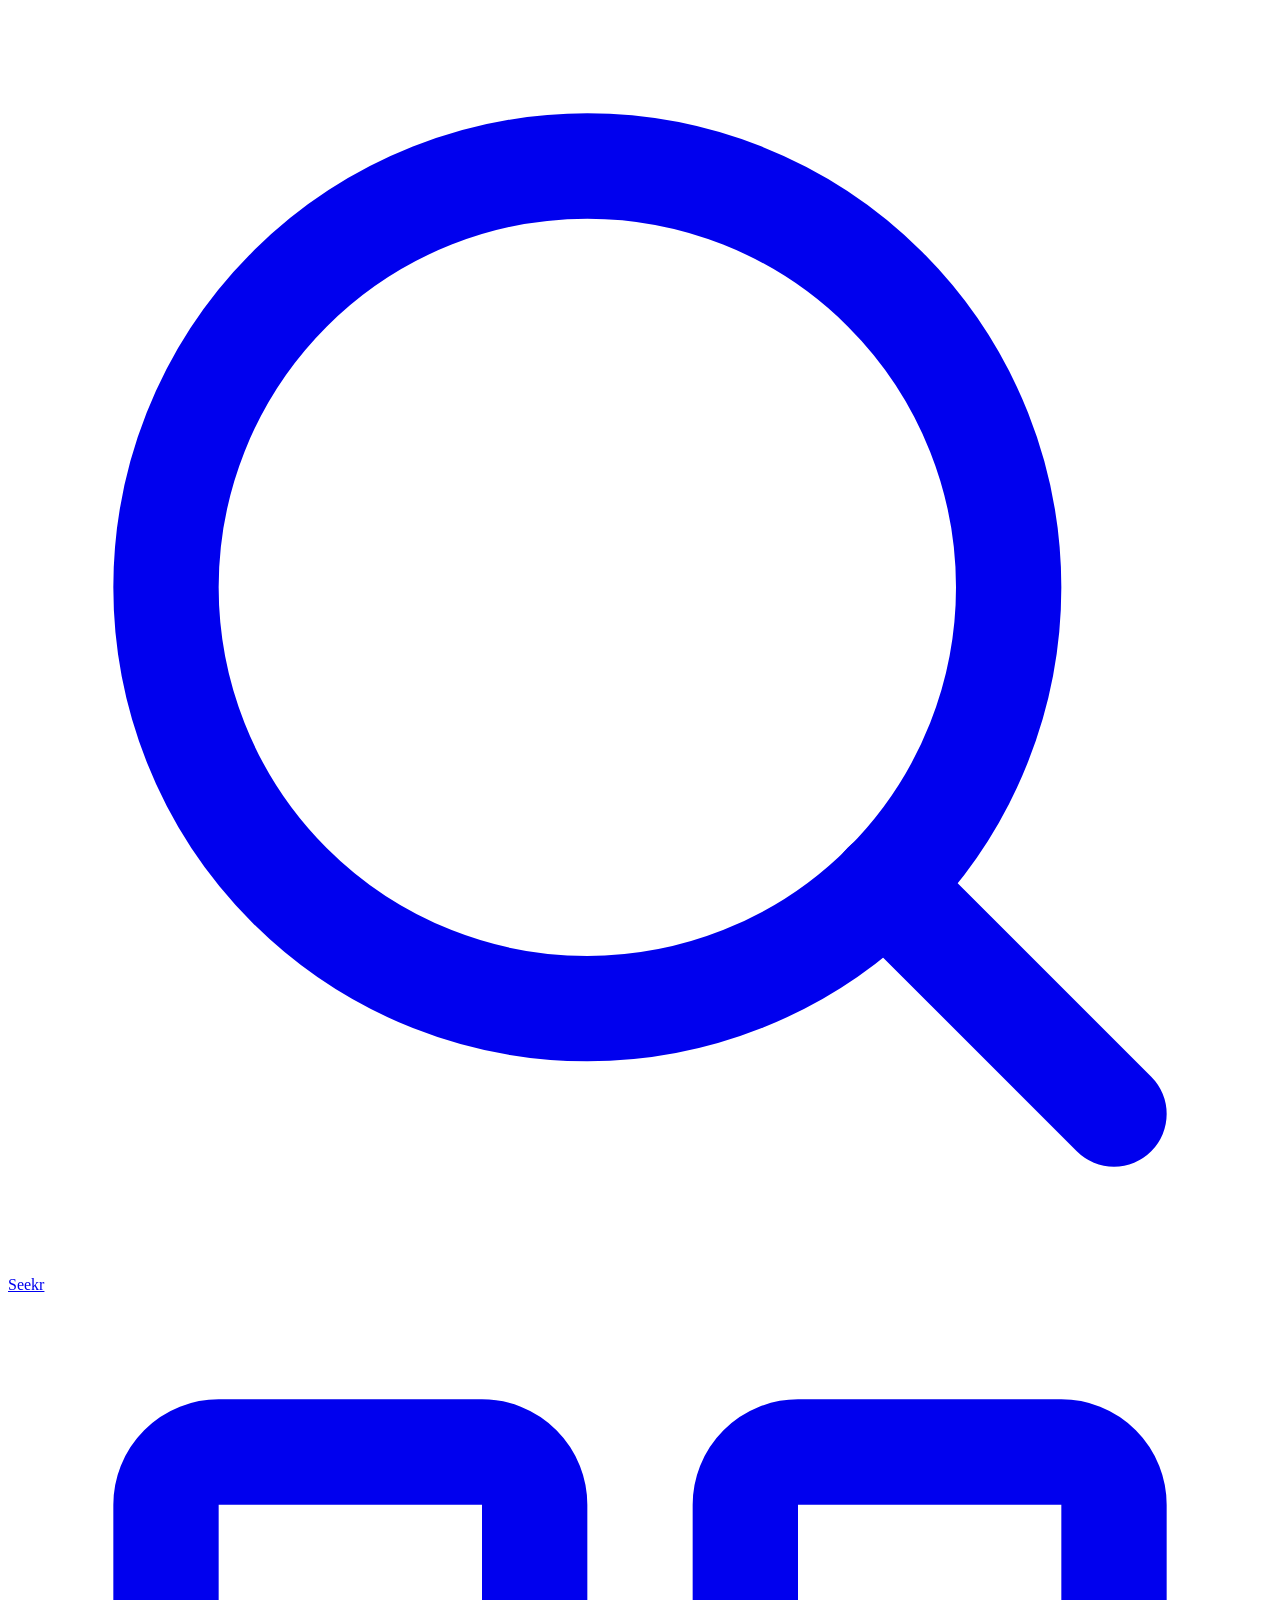
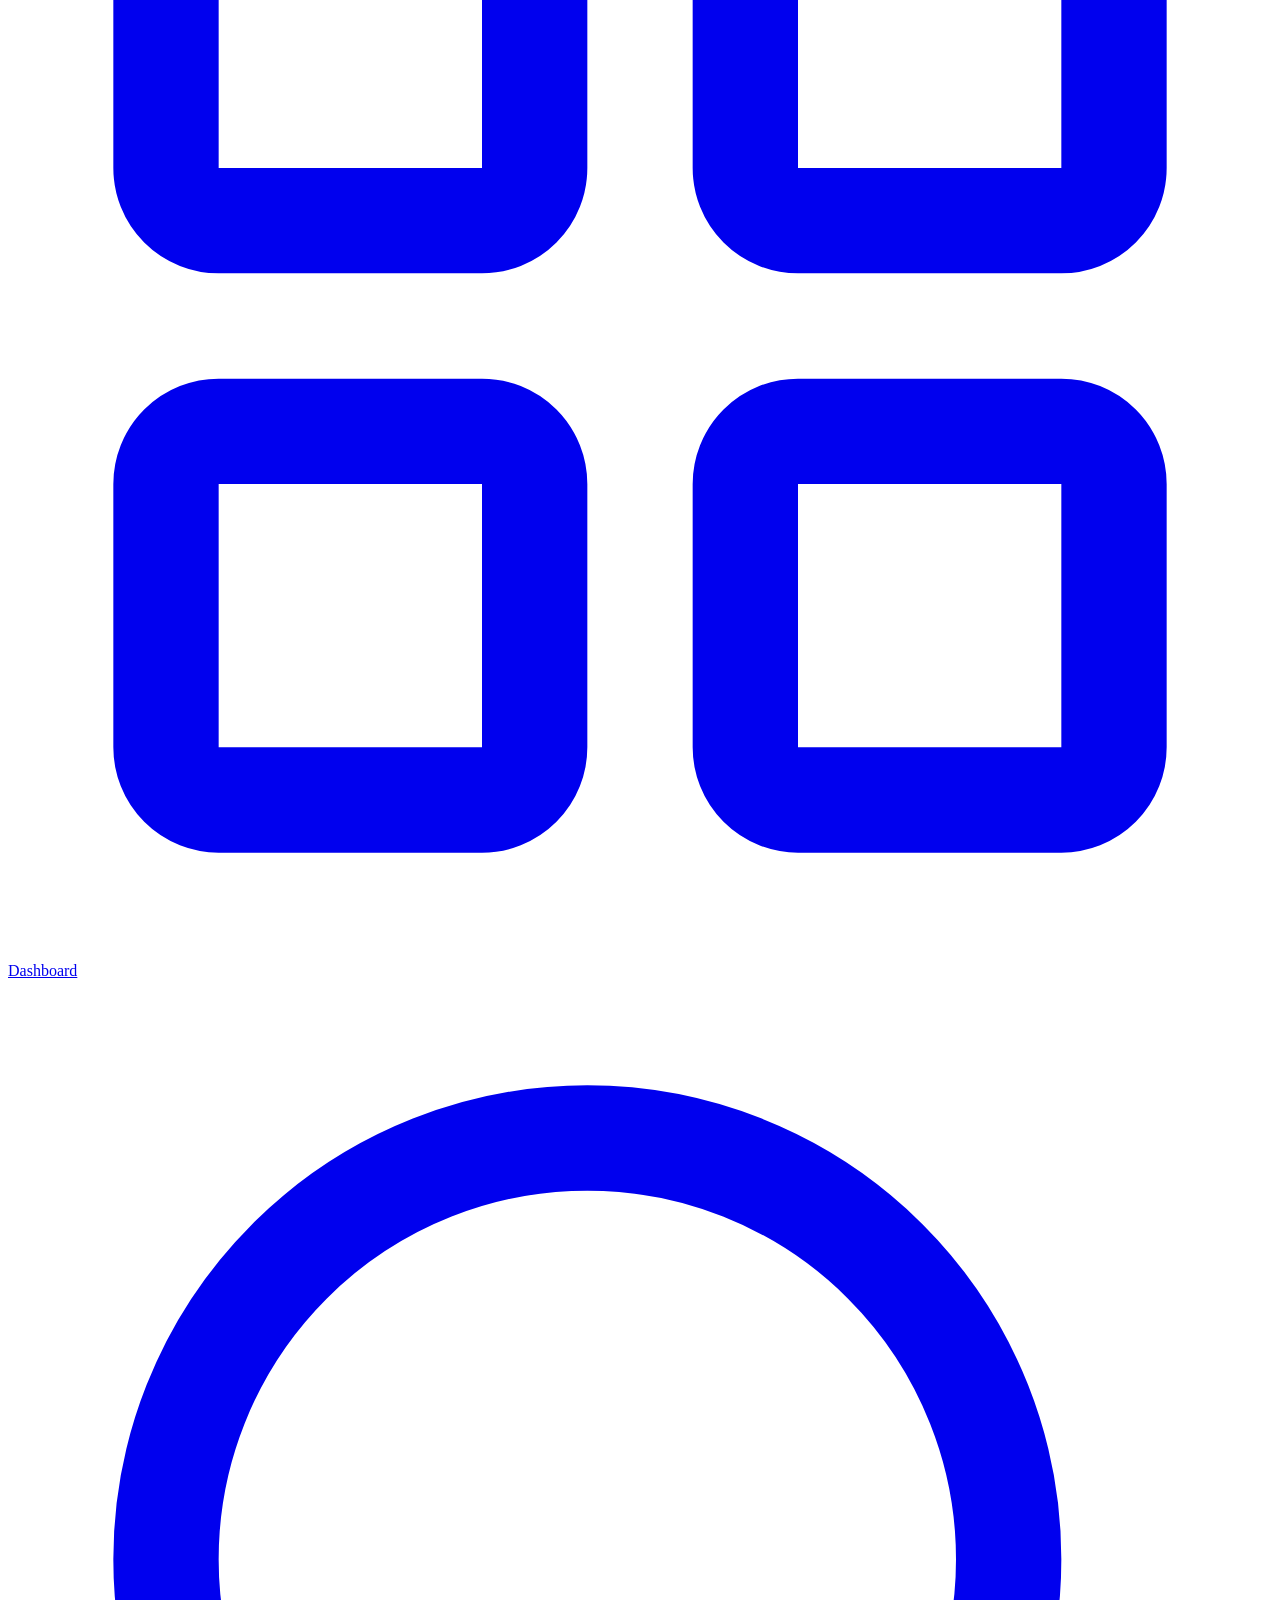
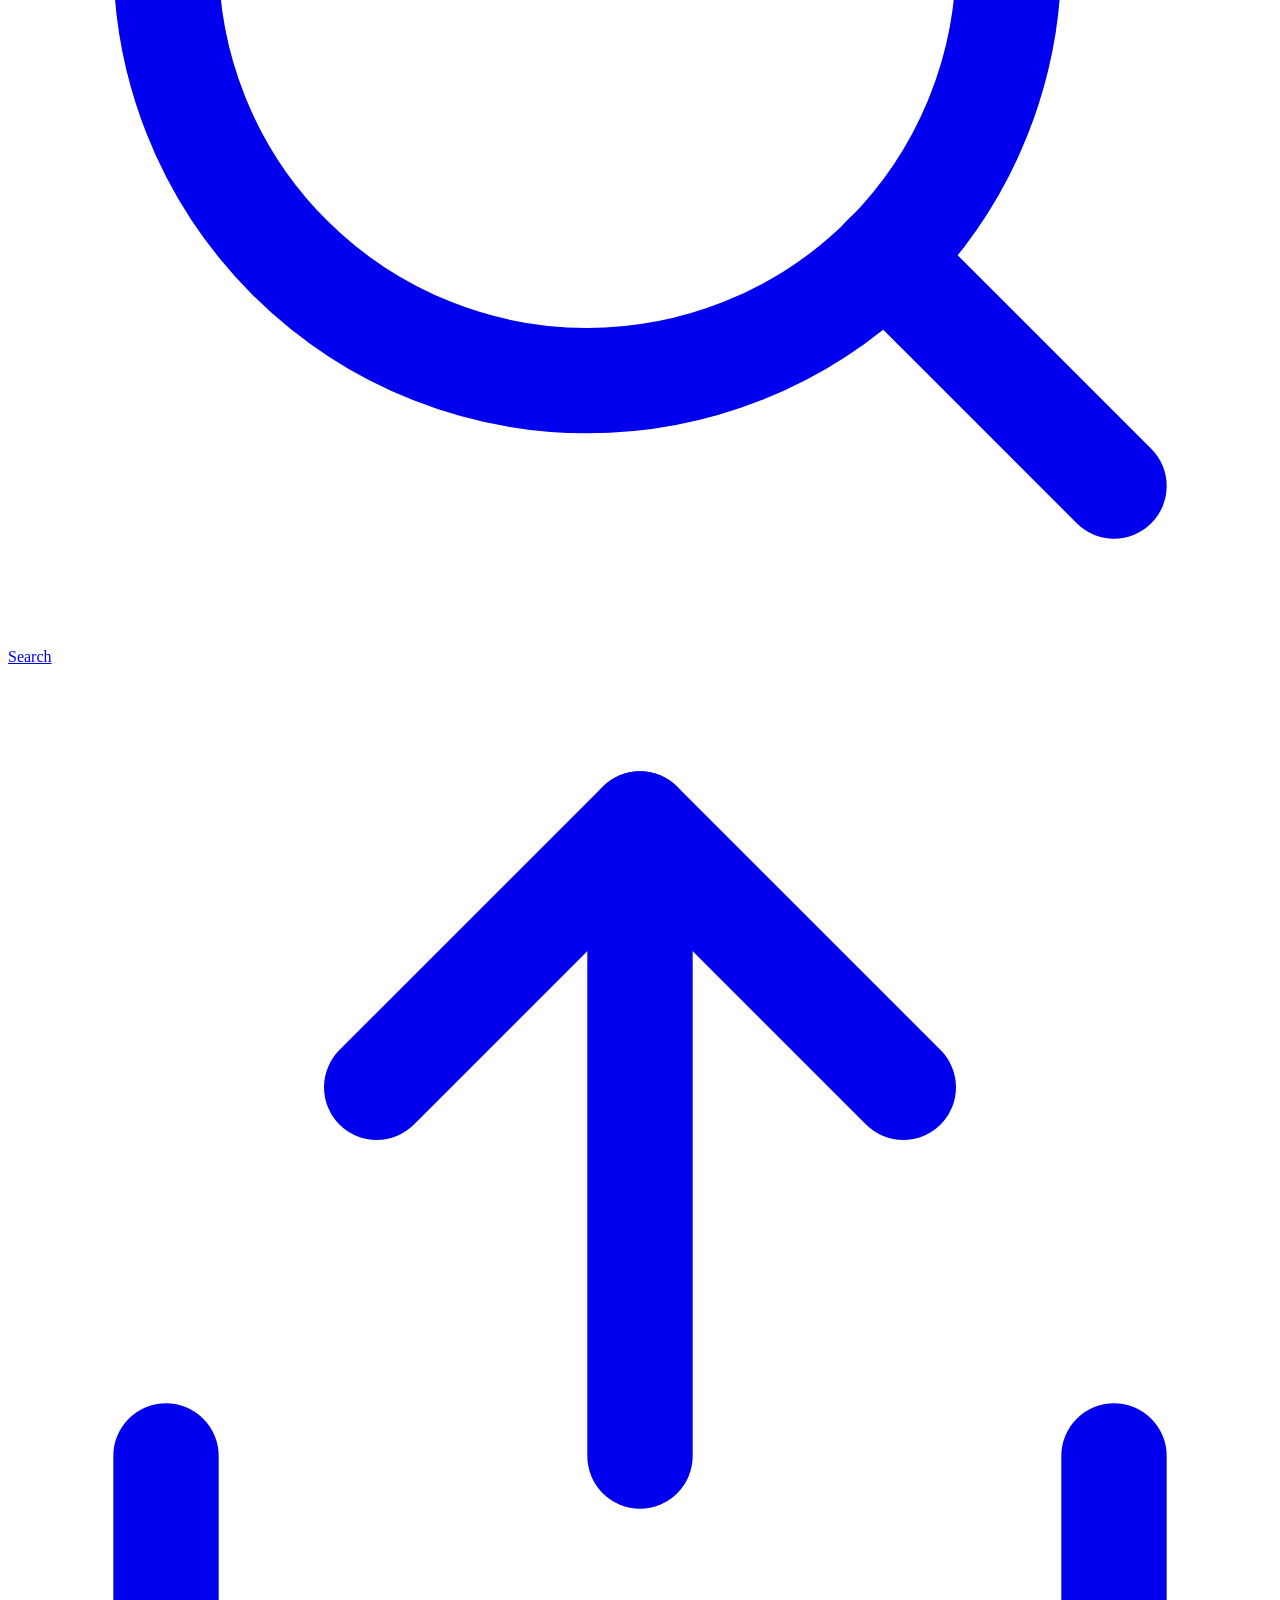
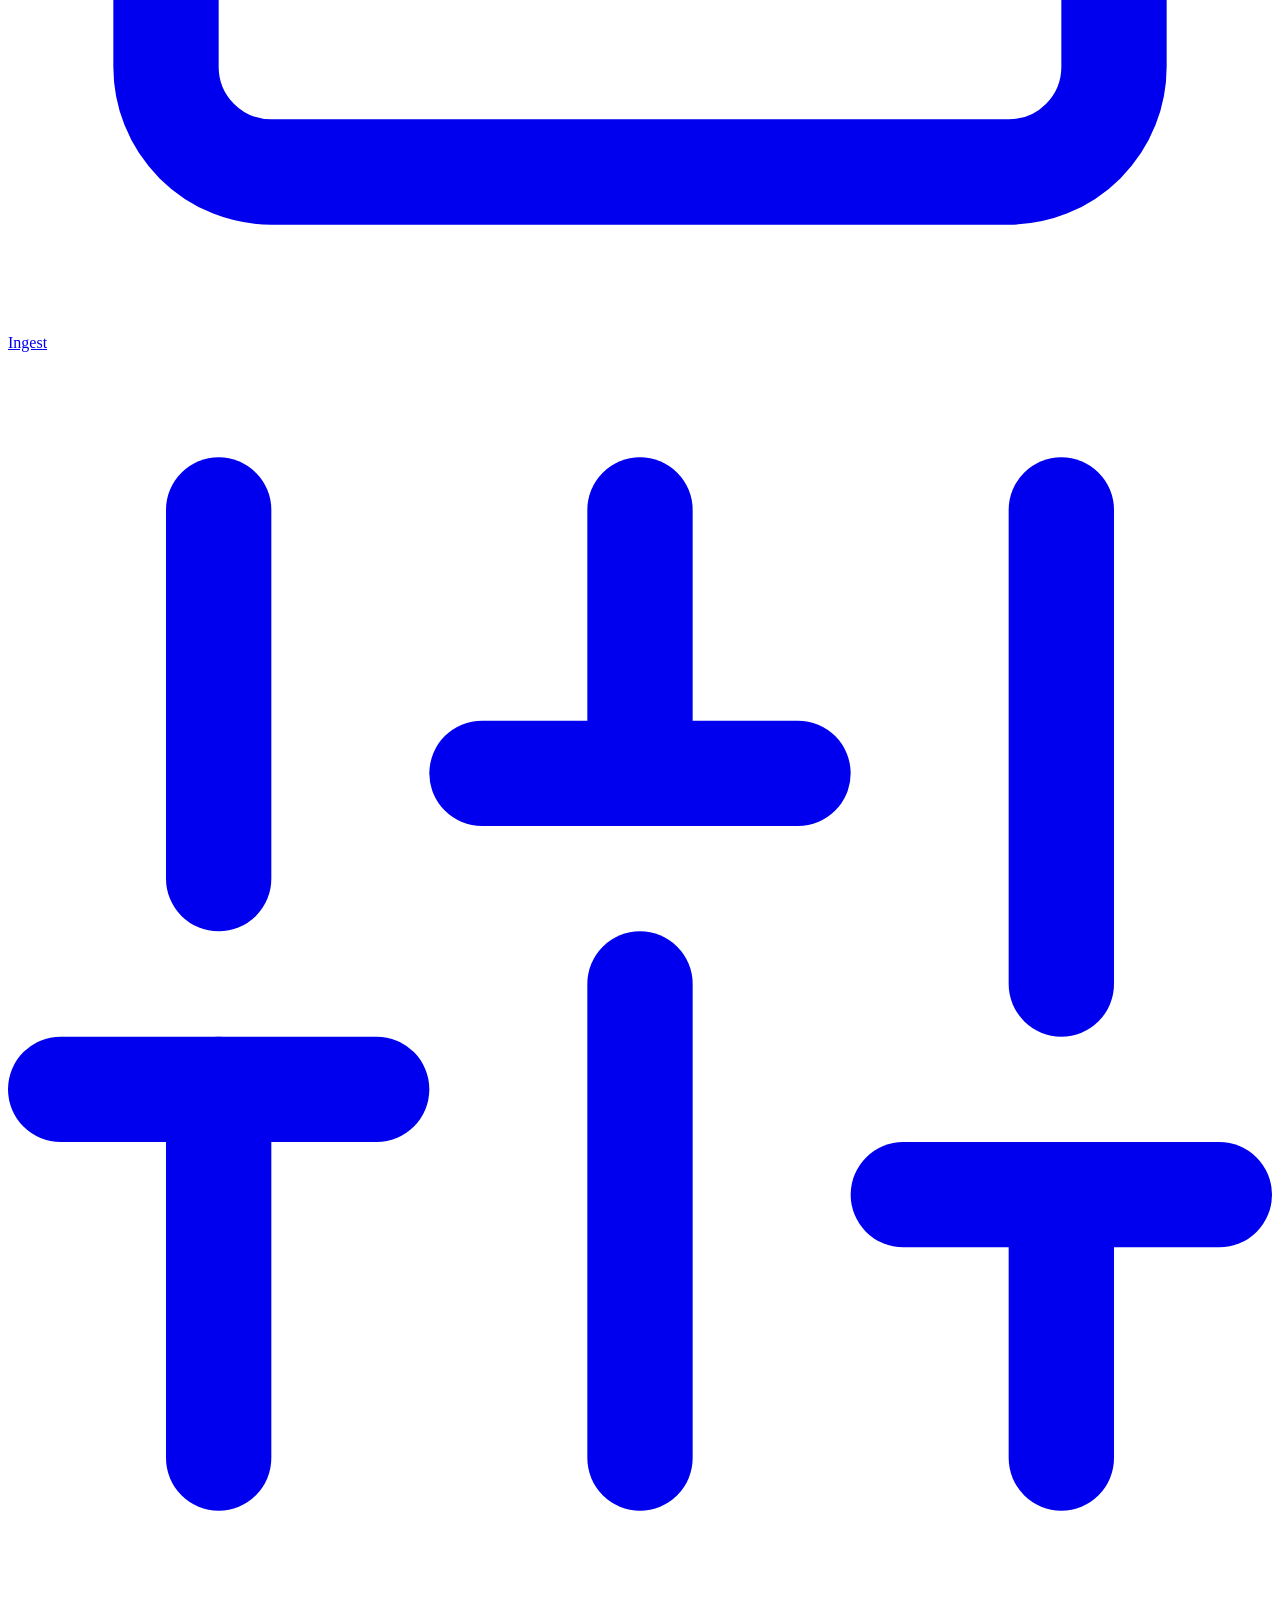
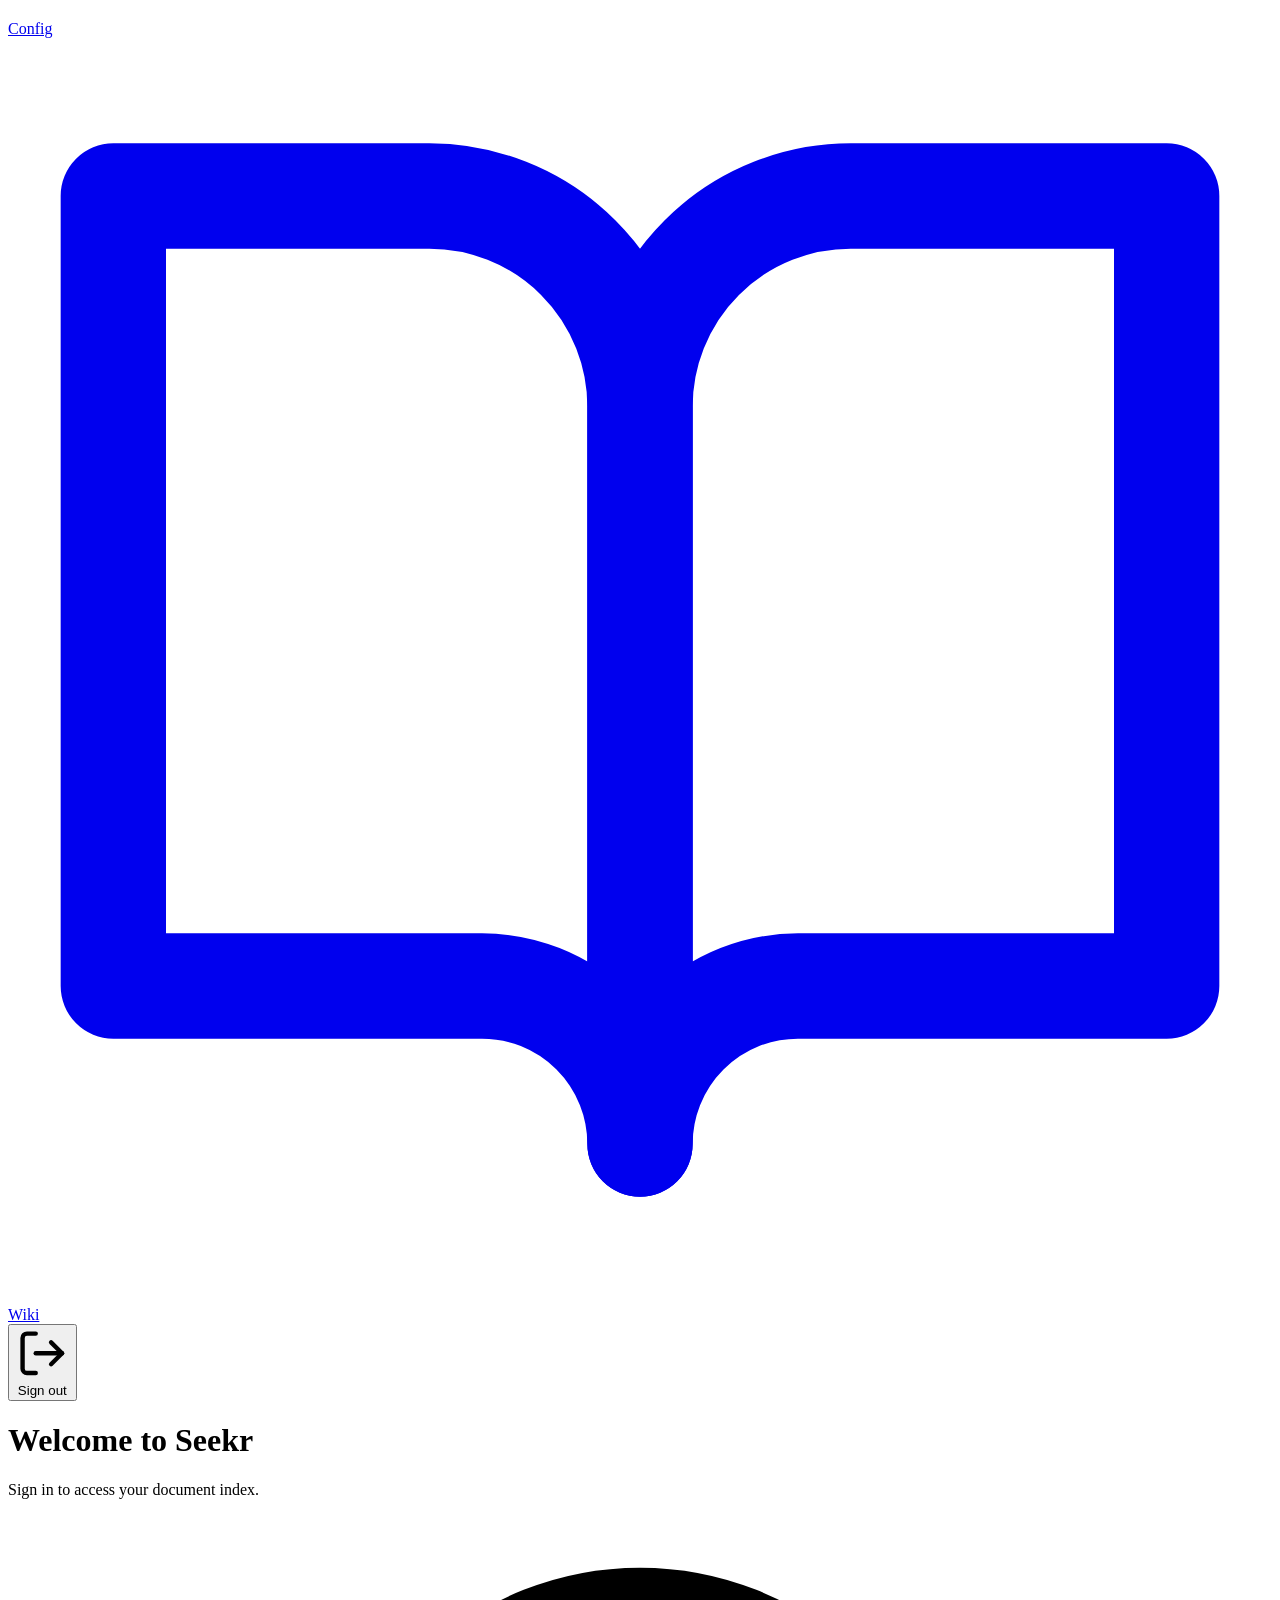
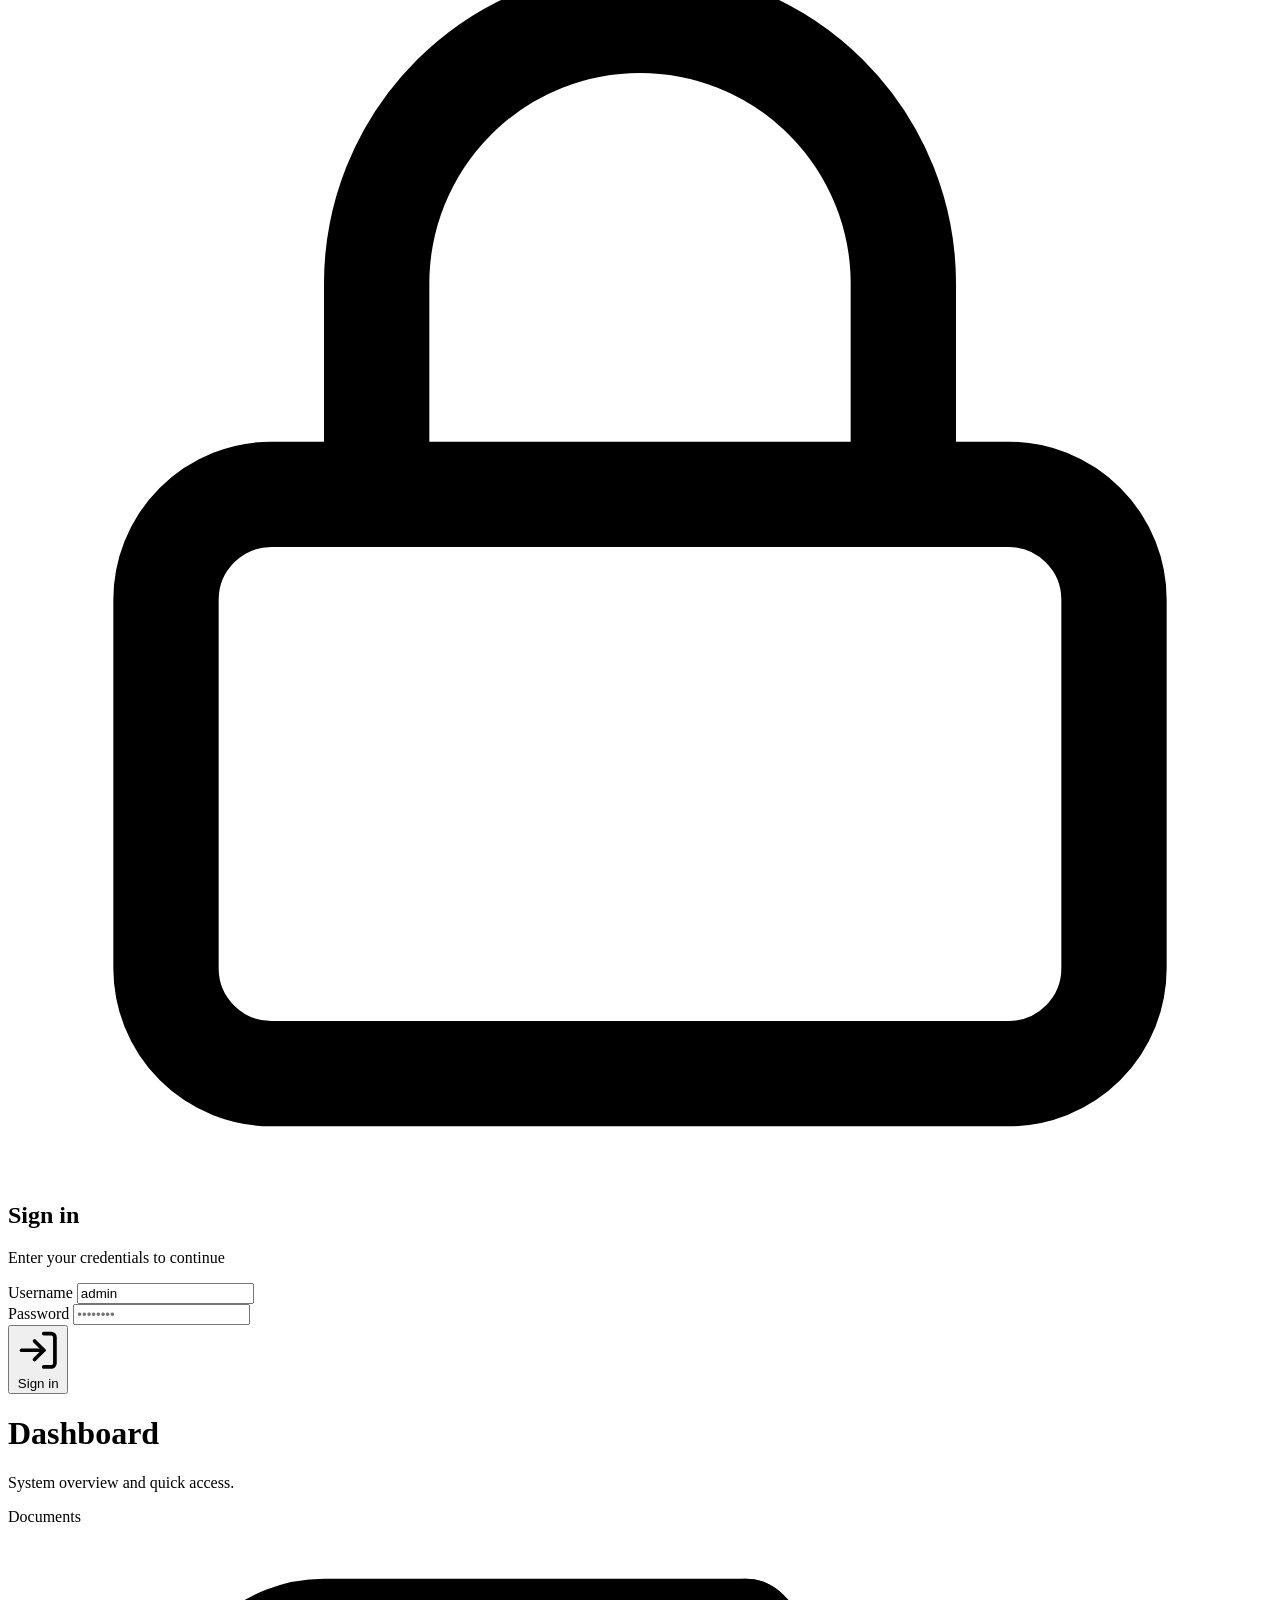
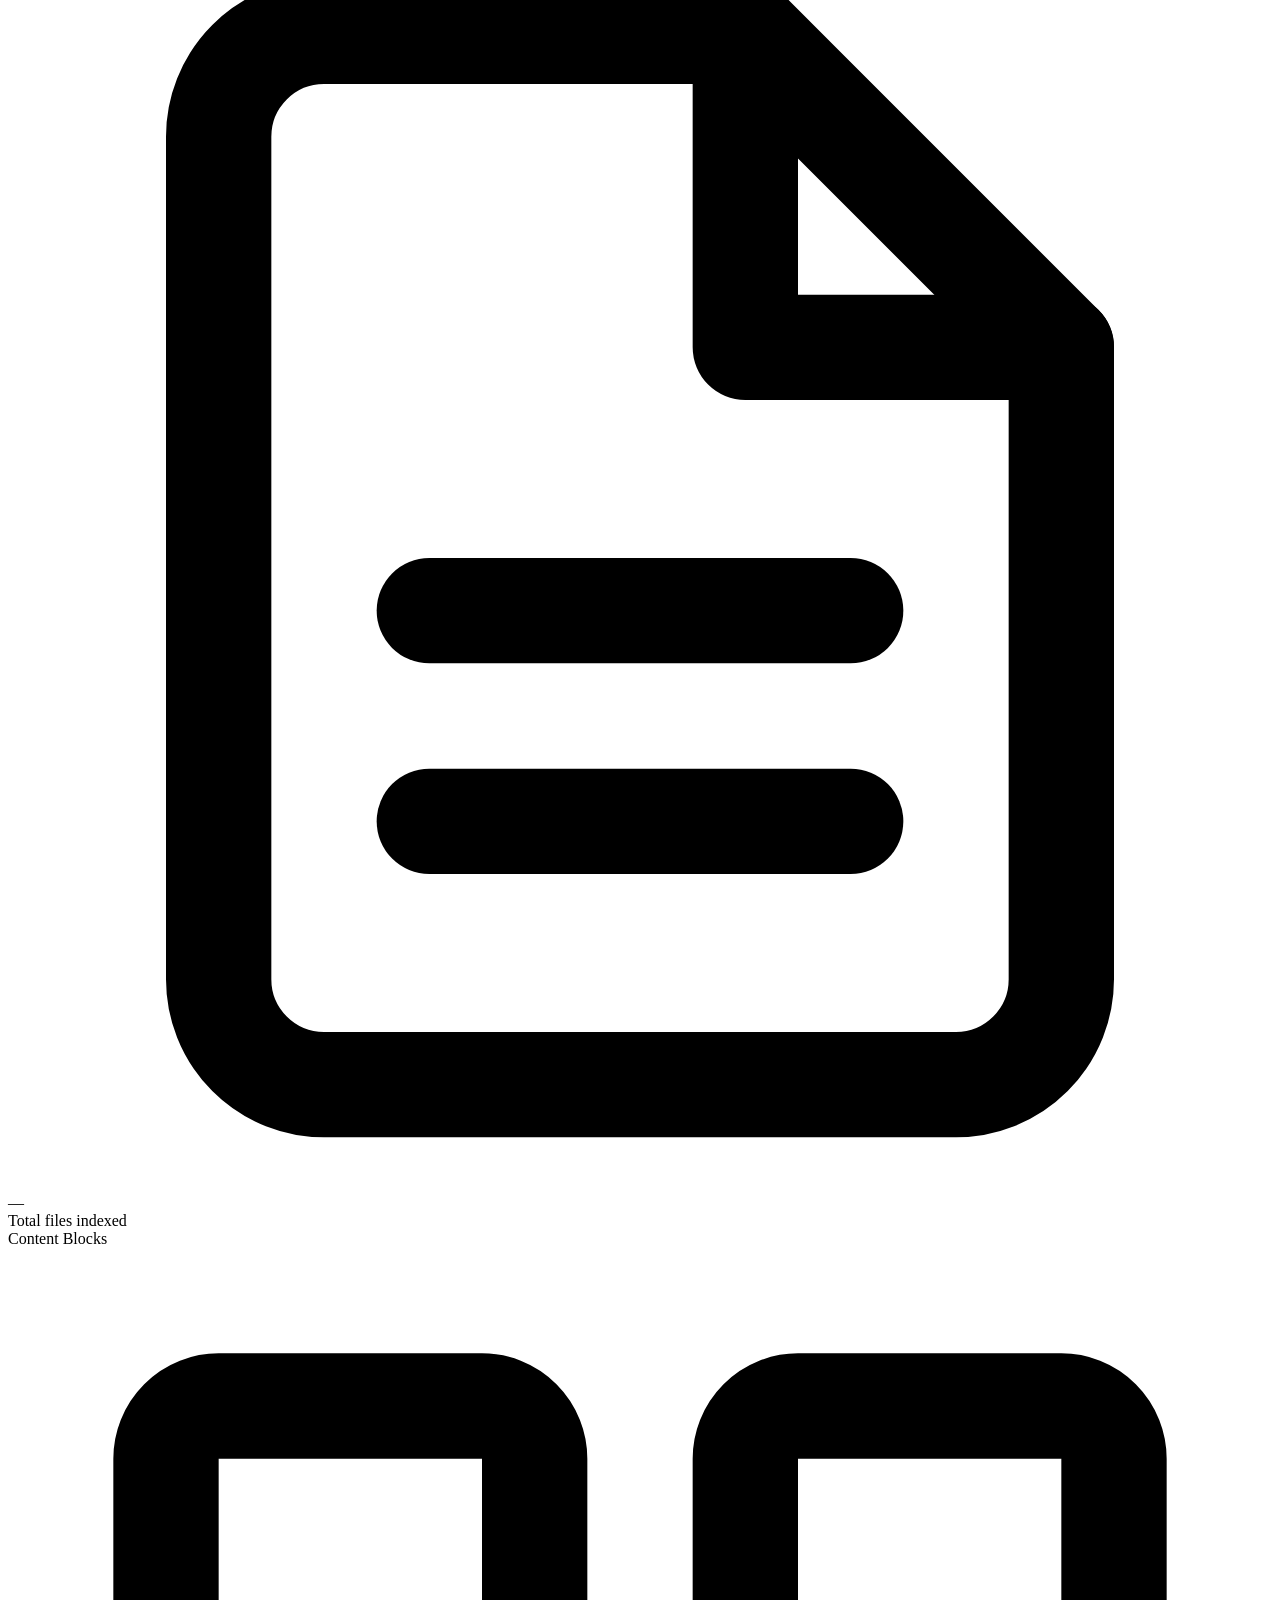
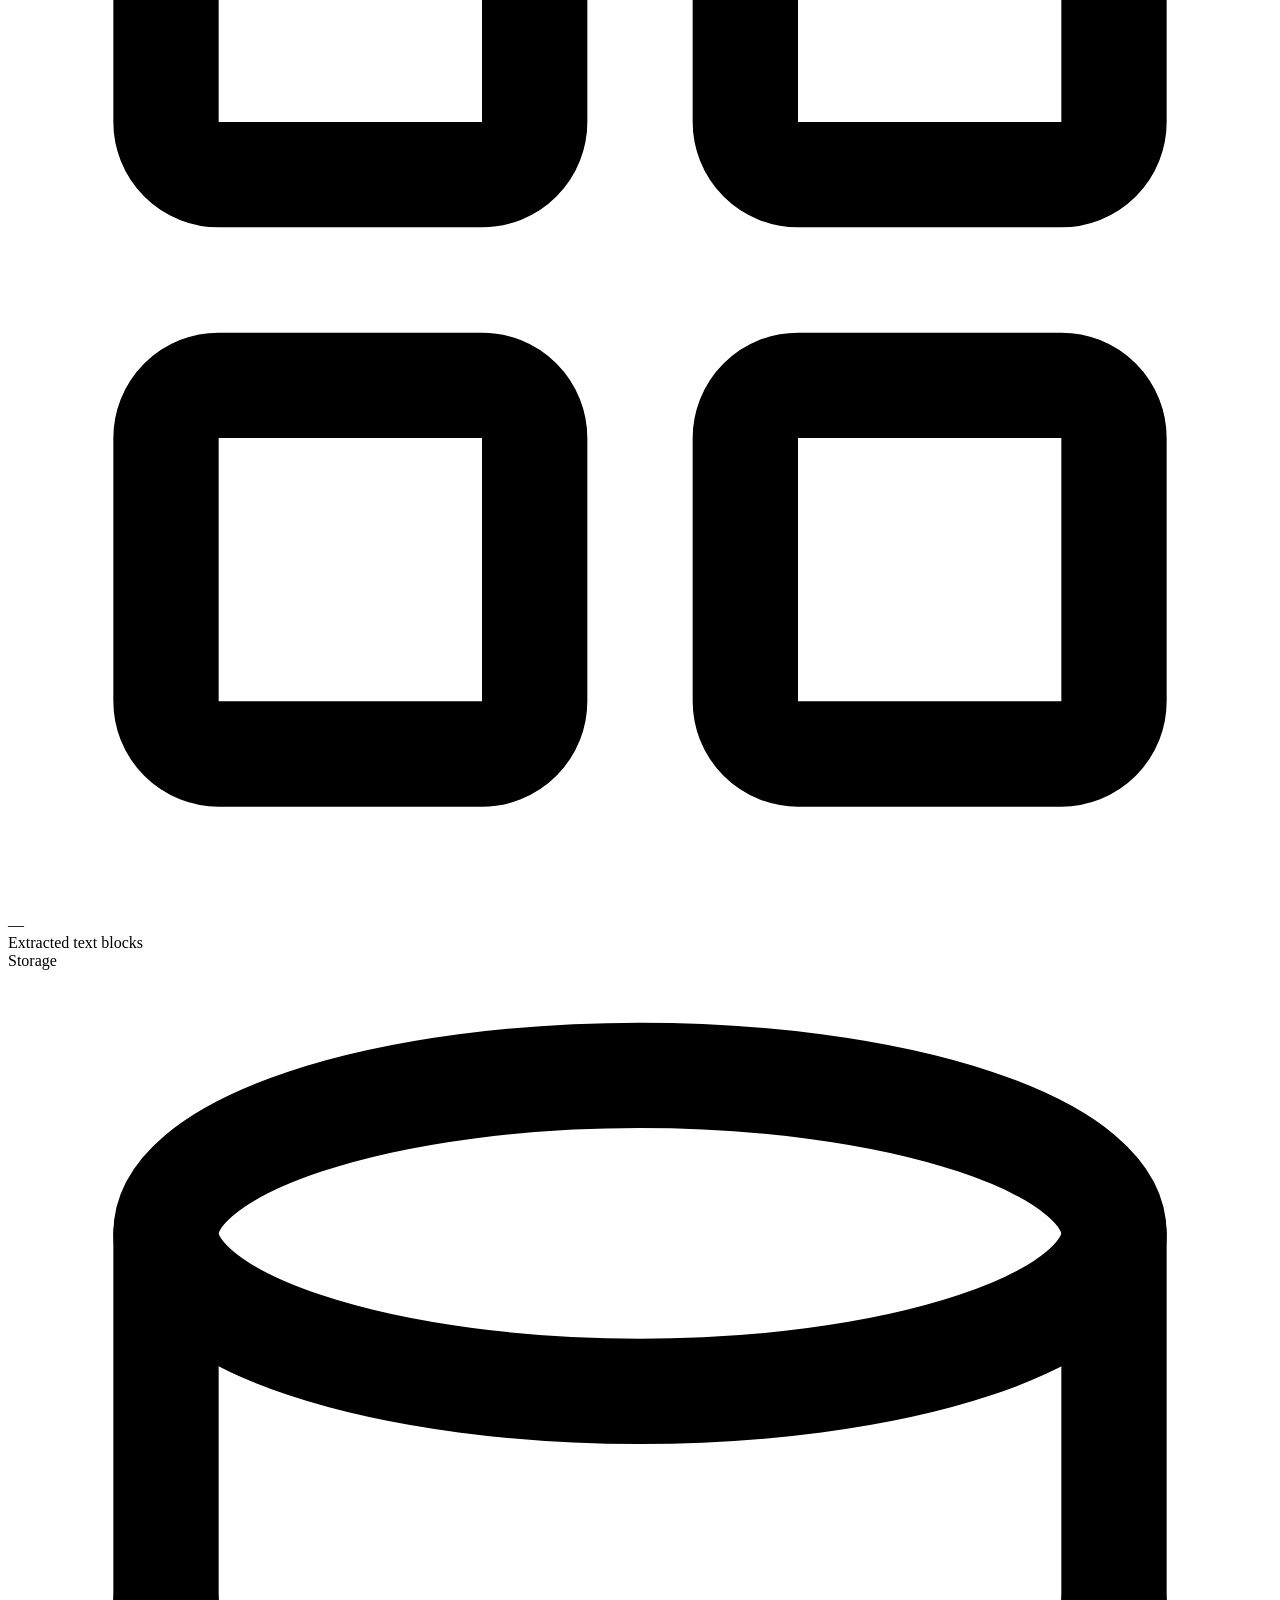
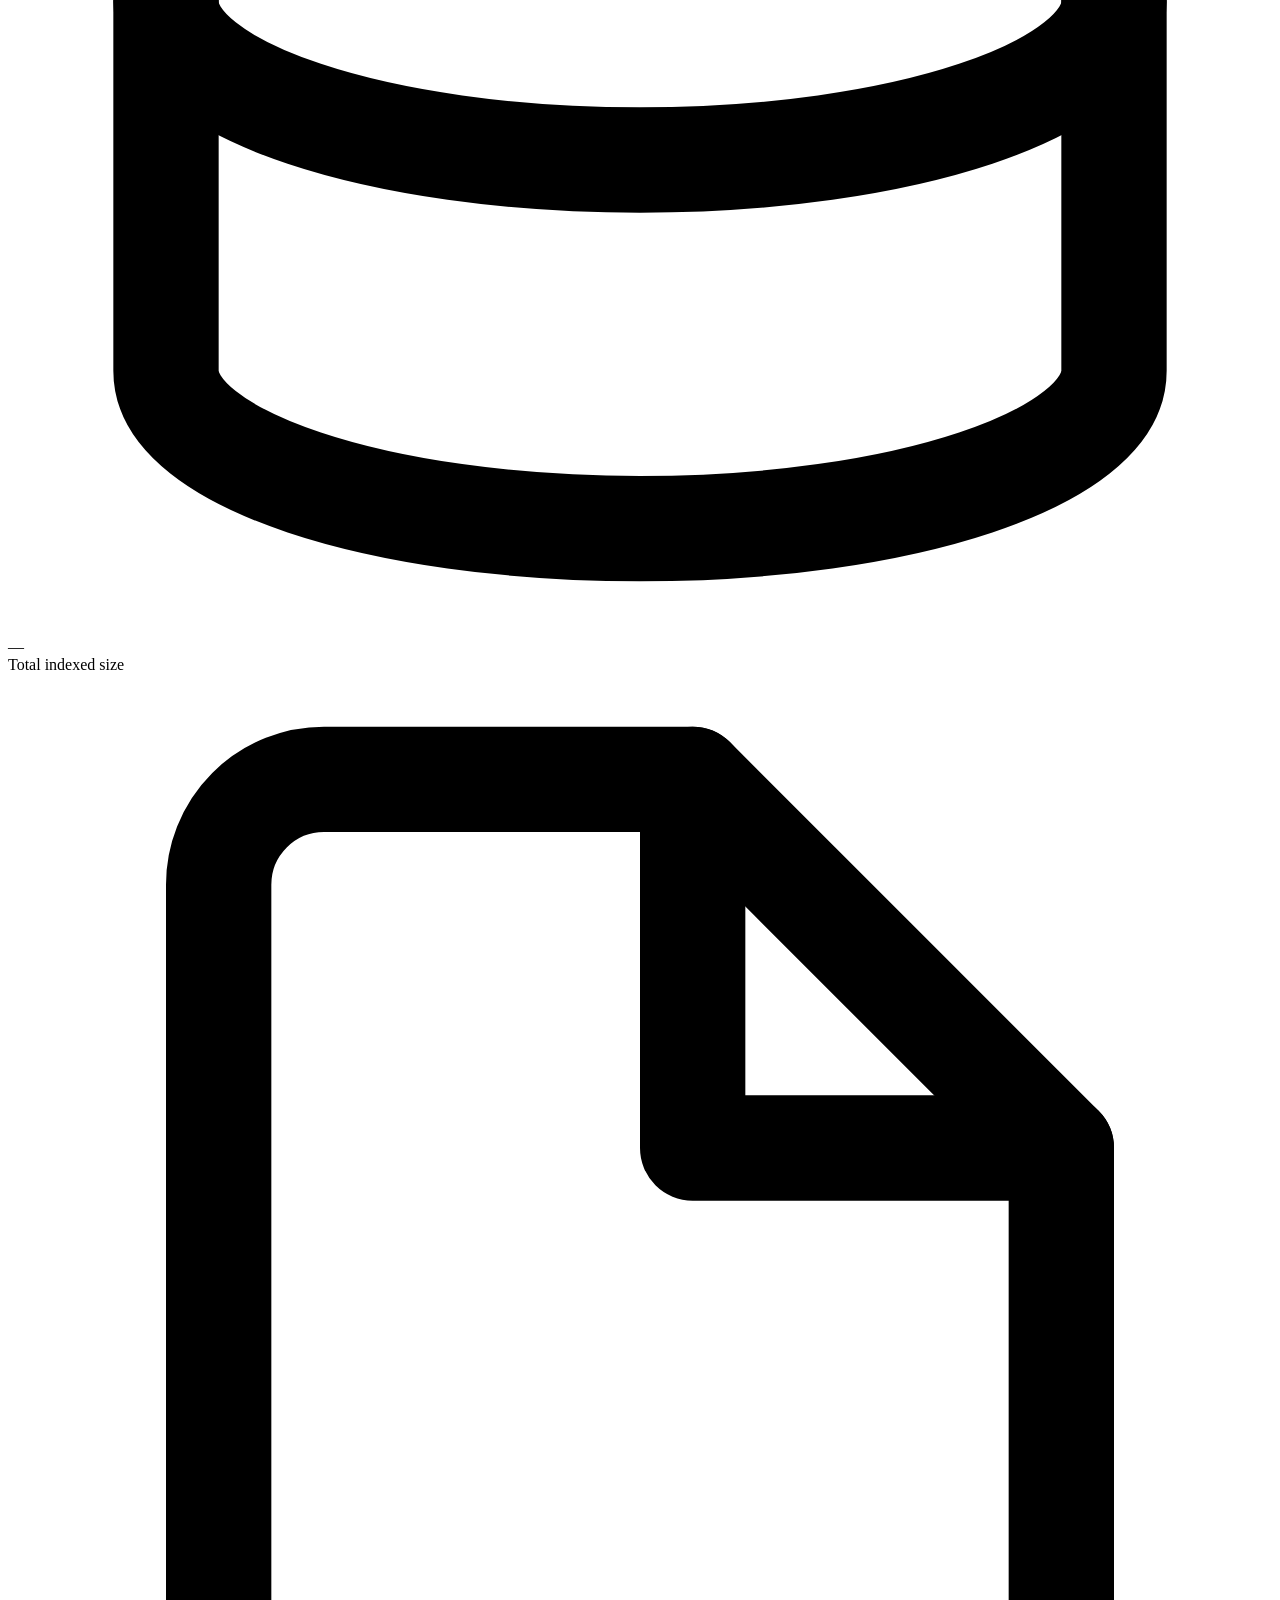
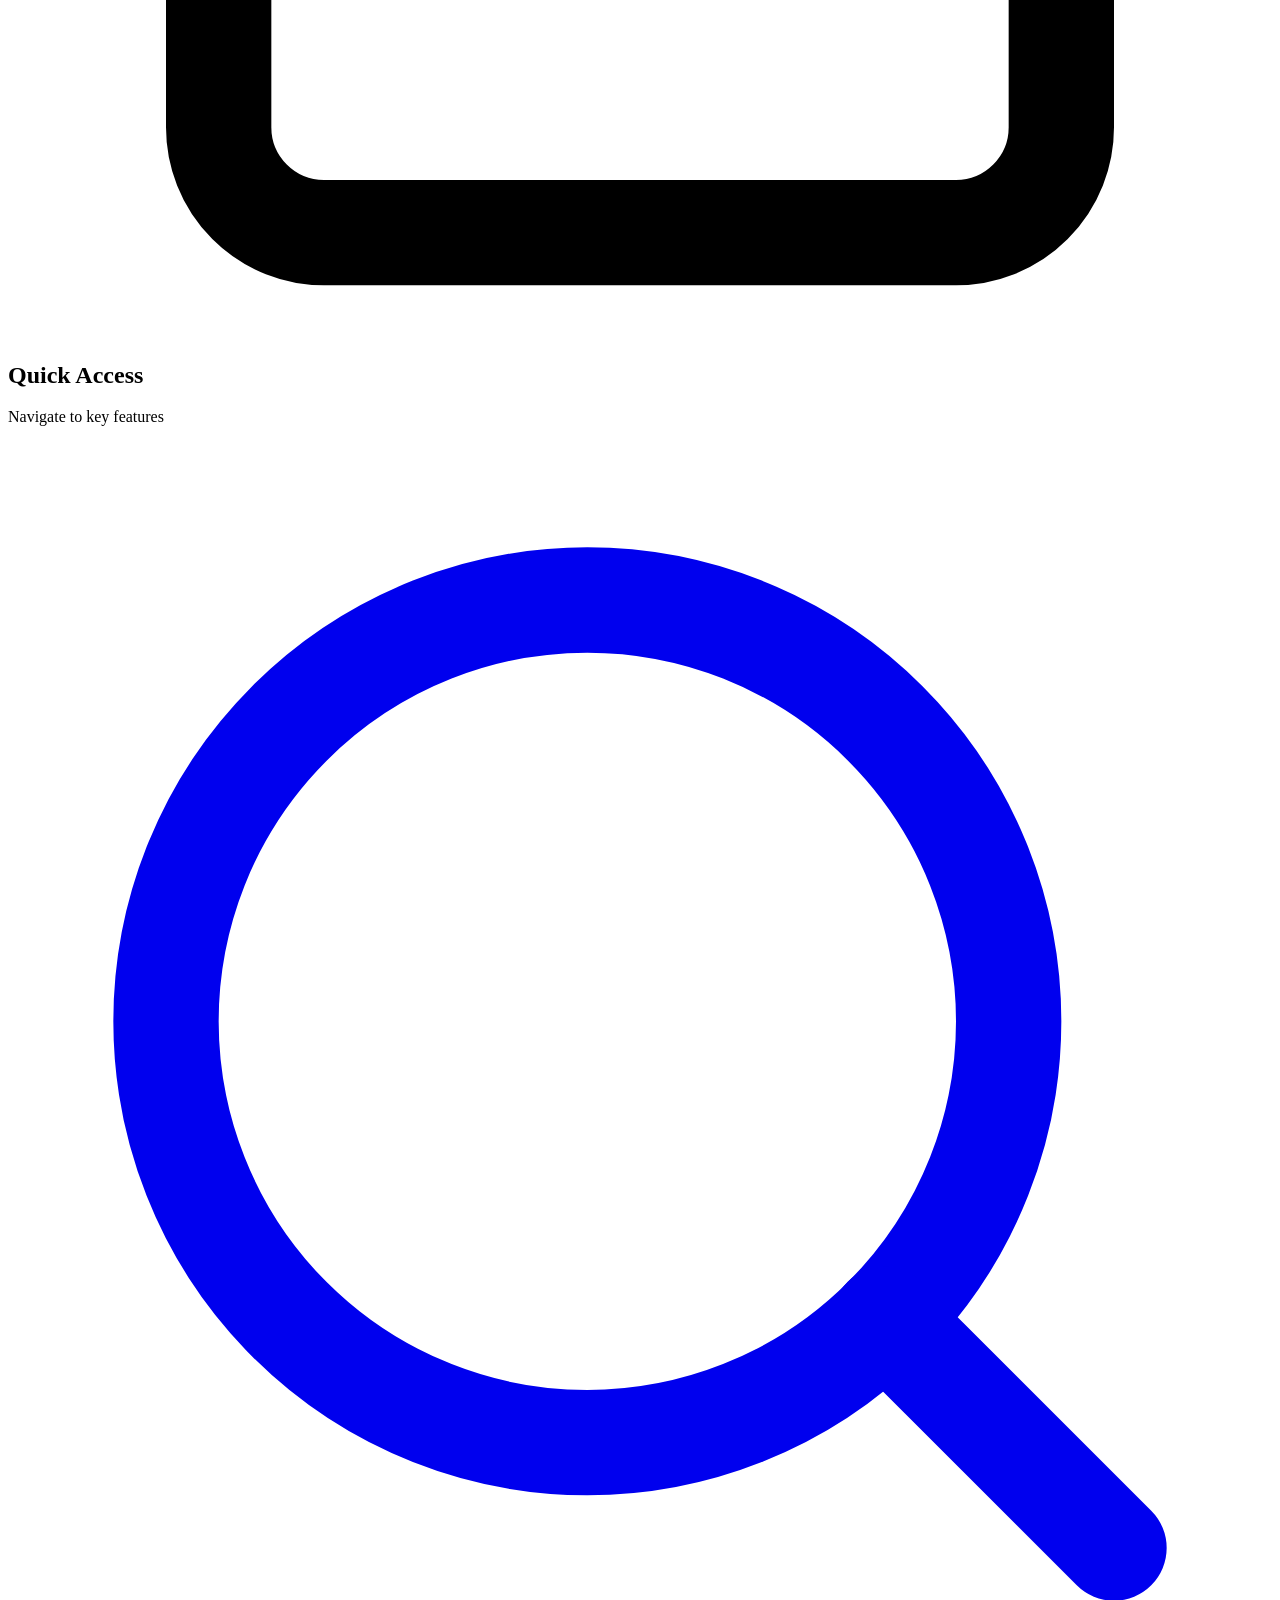
==== commit 6d91b25c: "ADD wiki with home assistant feature" ====
--- a/document_search/web/templates/index.html
+++ b/document_search/web/templates/index.html
@@ -31,6 +31,10 @@
         <a href="/config">
           <svg viewBox="0 0 24 24" fill="none" stroke="currentColor" stroke-width="2" stroke-linecap="round" stroke-linejoin="round"><line x1="4" y1="21" x2="4" y2="14"/><line x1="4" y1="10" x2="4" y2="3"/><line x1="12" y1="21" x2="12" y2="12"/><line x1="12" y1="8" x2="12" y2="3"/><line x1="20" y1="21" x2="20" y2="16"/><line x1="20" y1="12" x2="20" y2="3"/><line x1="1" y1="14" x2="7" y2="14"/><line x1="9" y1="8" x2="15" y2="8"/><line x1="17" y1="16" x2="23" y2="16"/></svg>
           <span class="nav-lbl">Config</span>
+        </a>
+        <a href="/wiki">
+          <svg viewBox="0 0 24 24" fill="none" stroke="currentColor" stroke-width="2" stroke-linecap="round" stroke-linejoin="round"><path d="M2 3h6a4 4 0 014 4v14a3 3 0 00-3-3H2z"/><path d="M22 3h-6a4 4 0 00-4 4v14a3 3 0 013-3h7z"/></svg>
+          <span class="nav-lbl">Wiki</span>
         </a>
         <div id="navSep" class="nav-sep hidden"></div>
         <button id="navSignout" class="nav-signout hidden" onclick="signOut()">
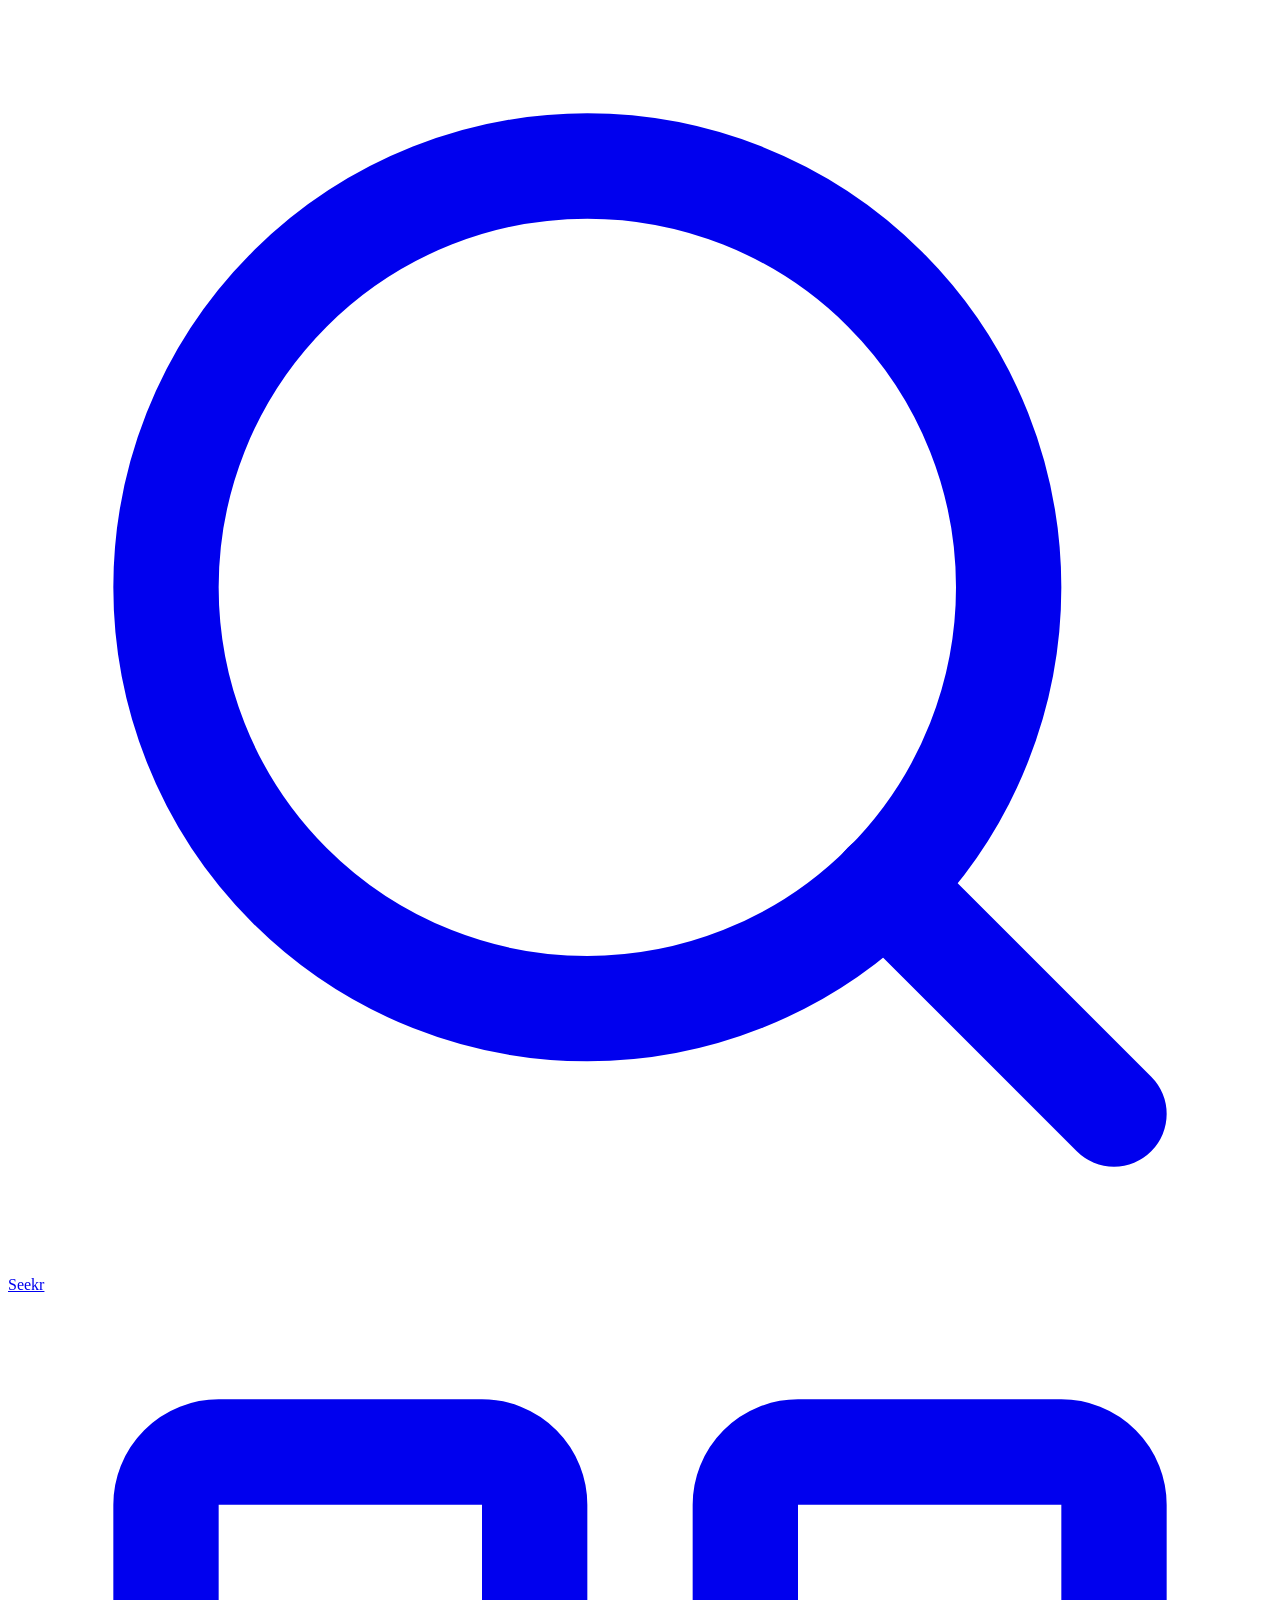
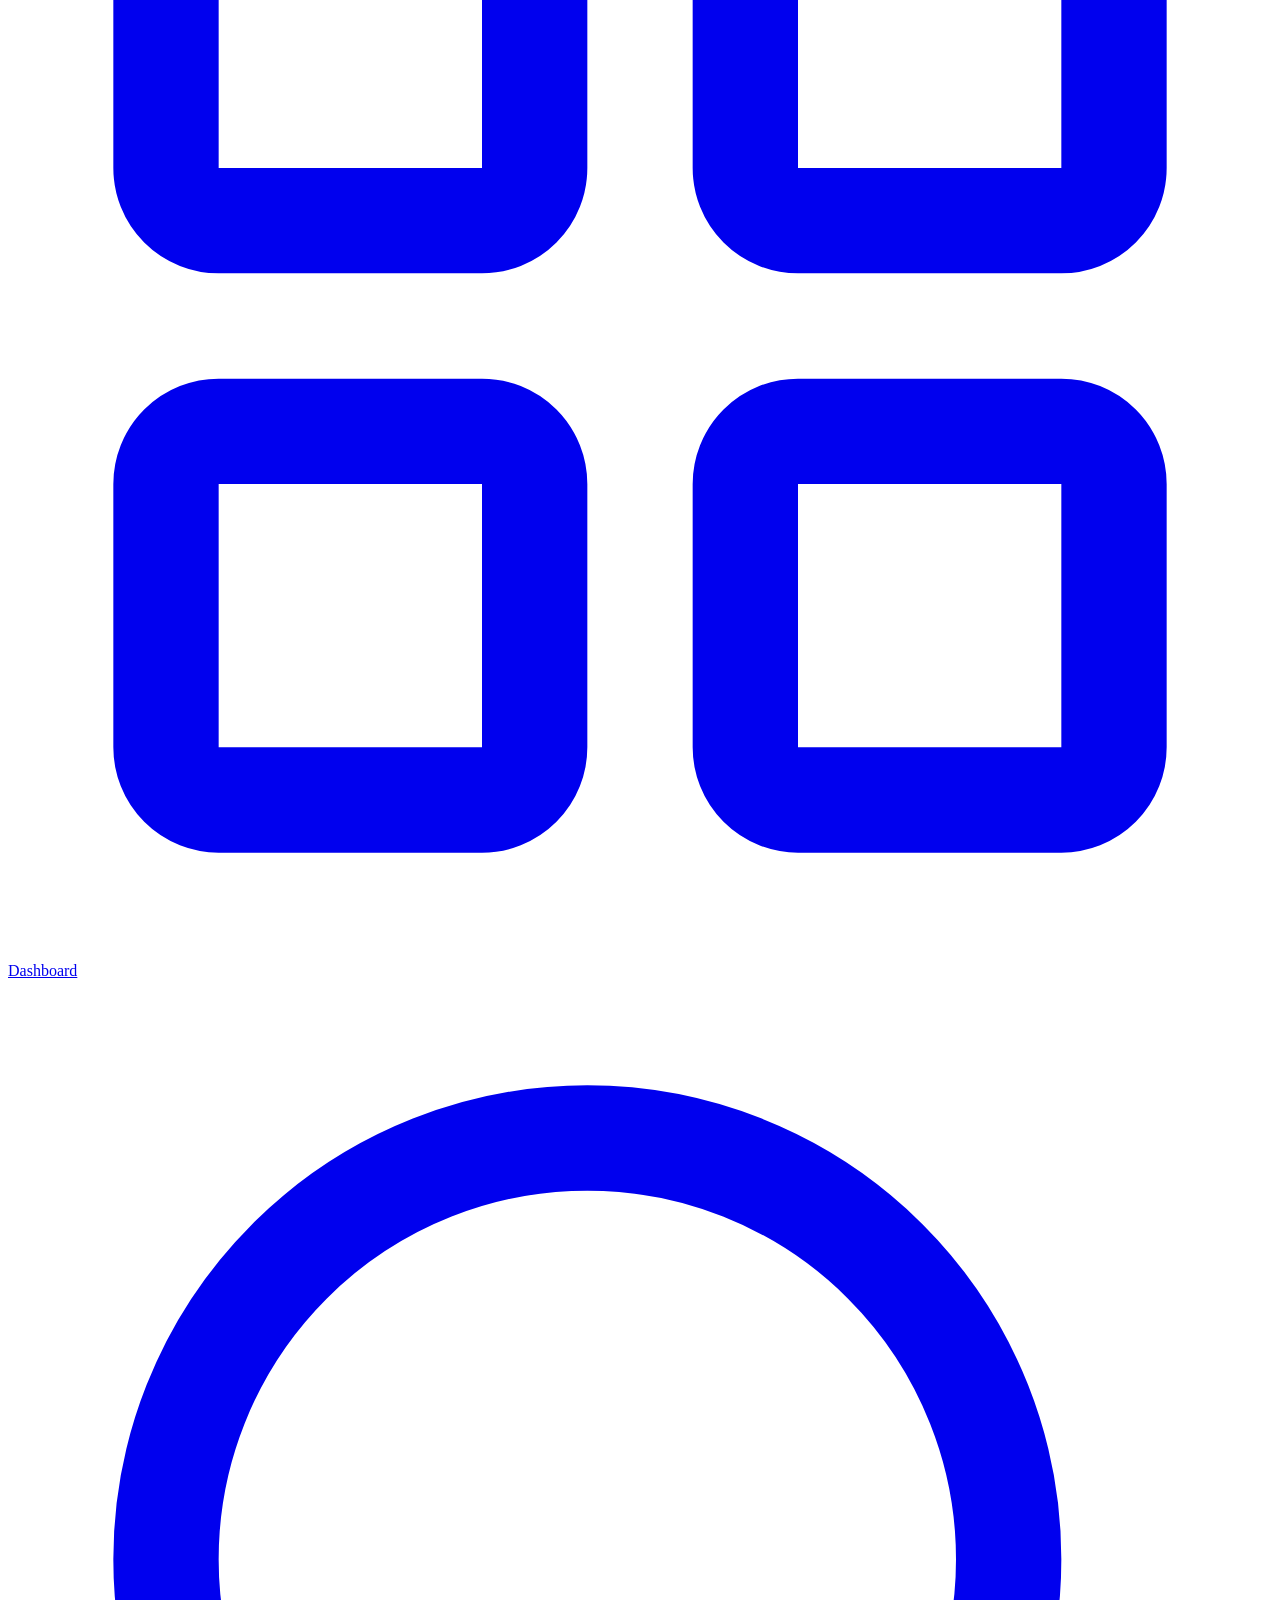
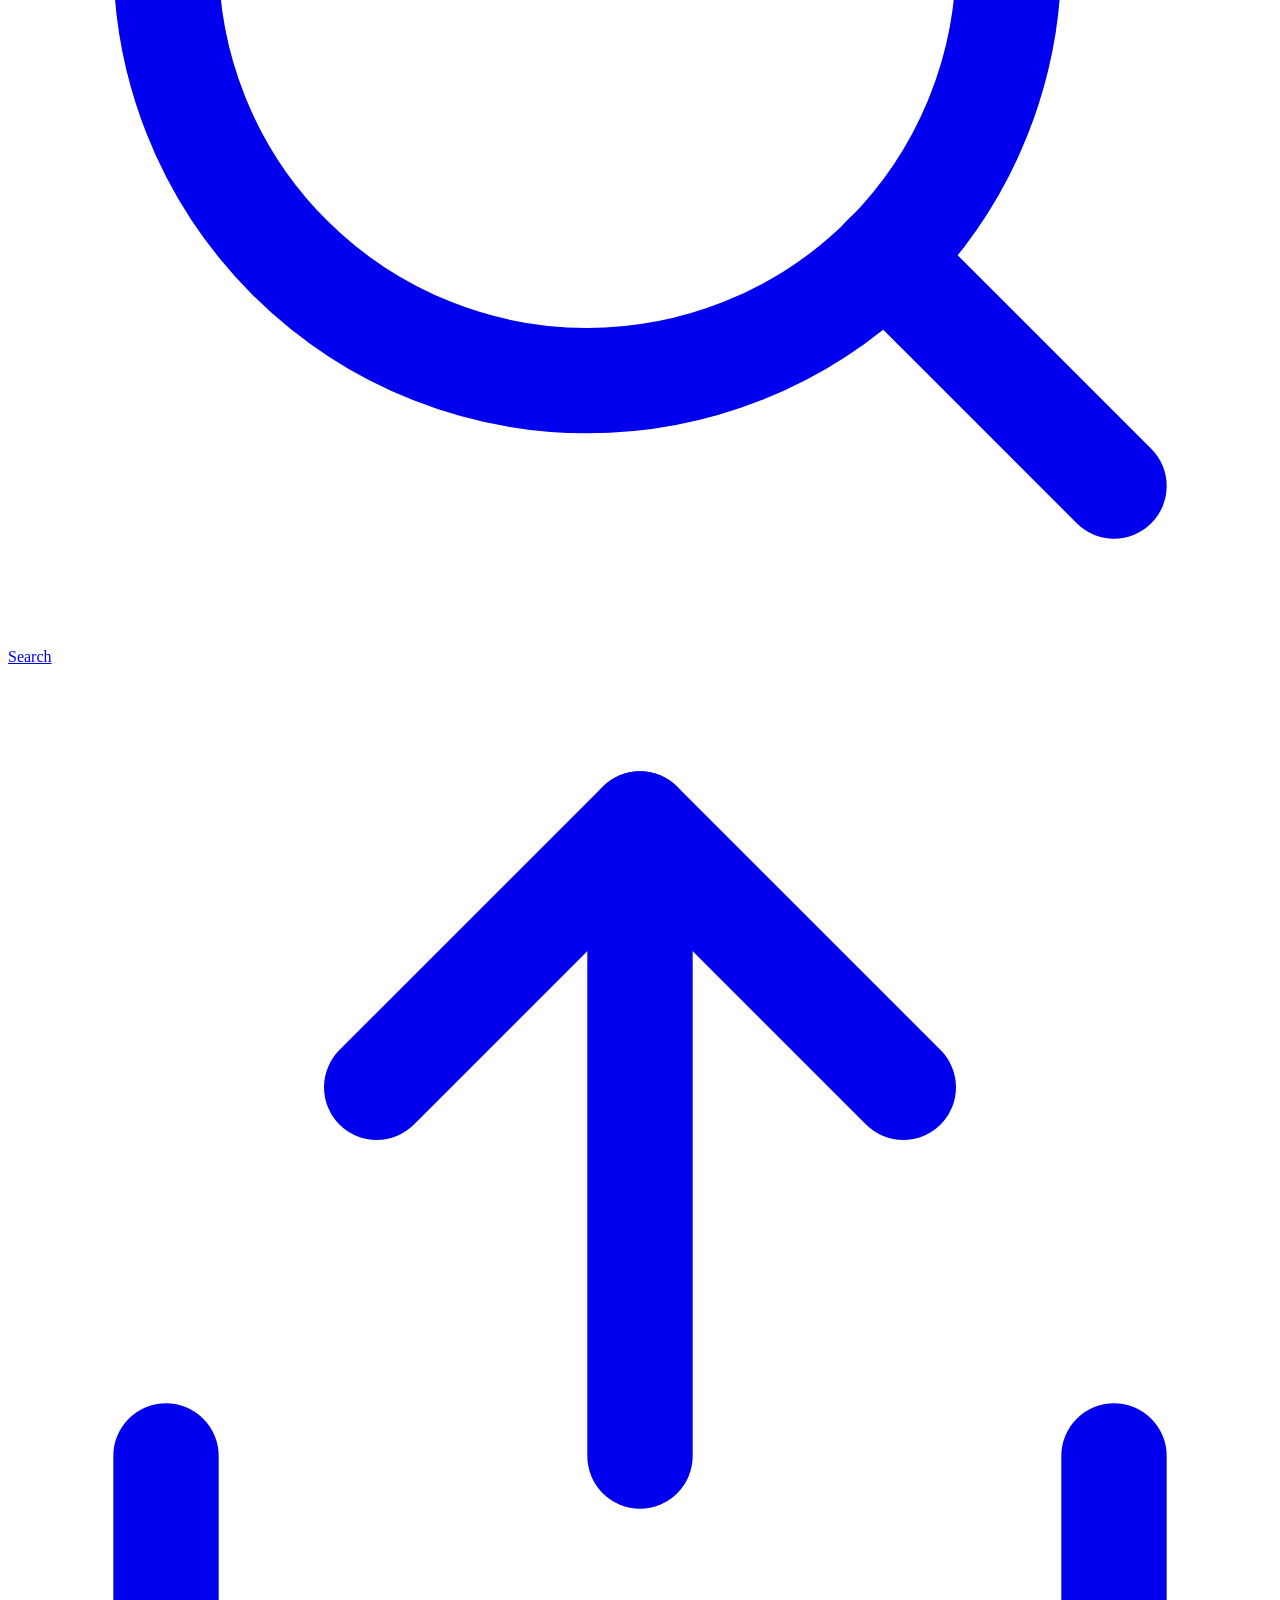
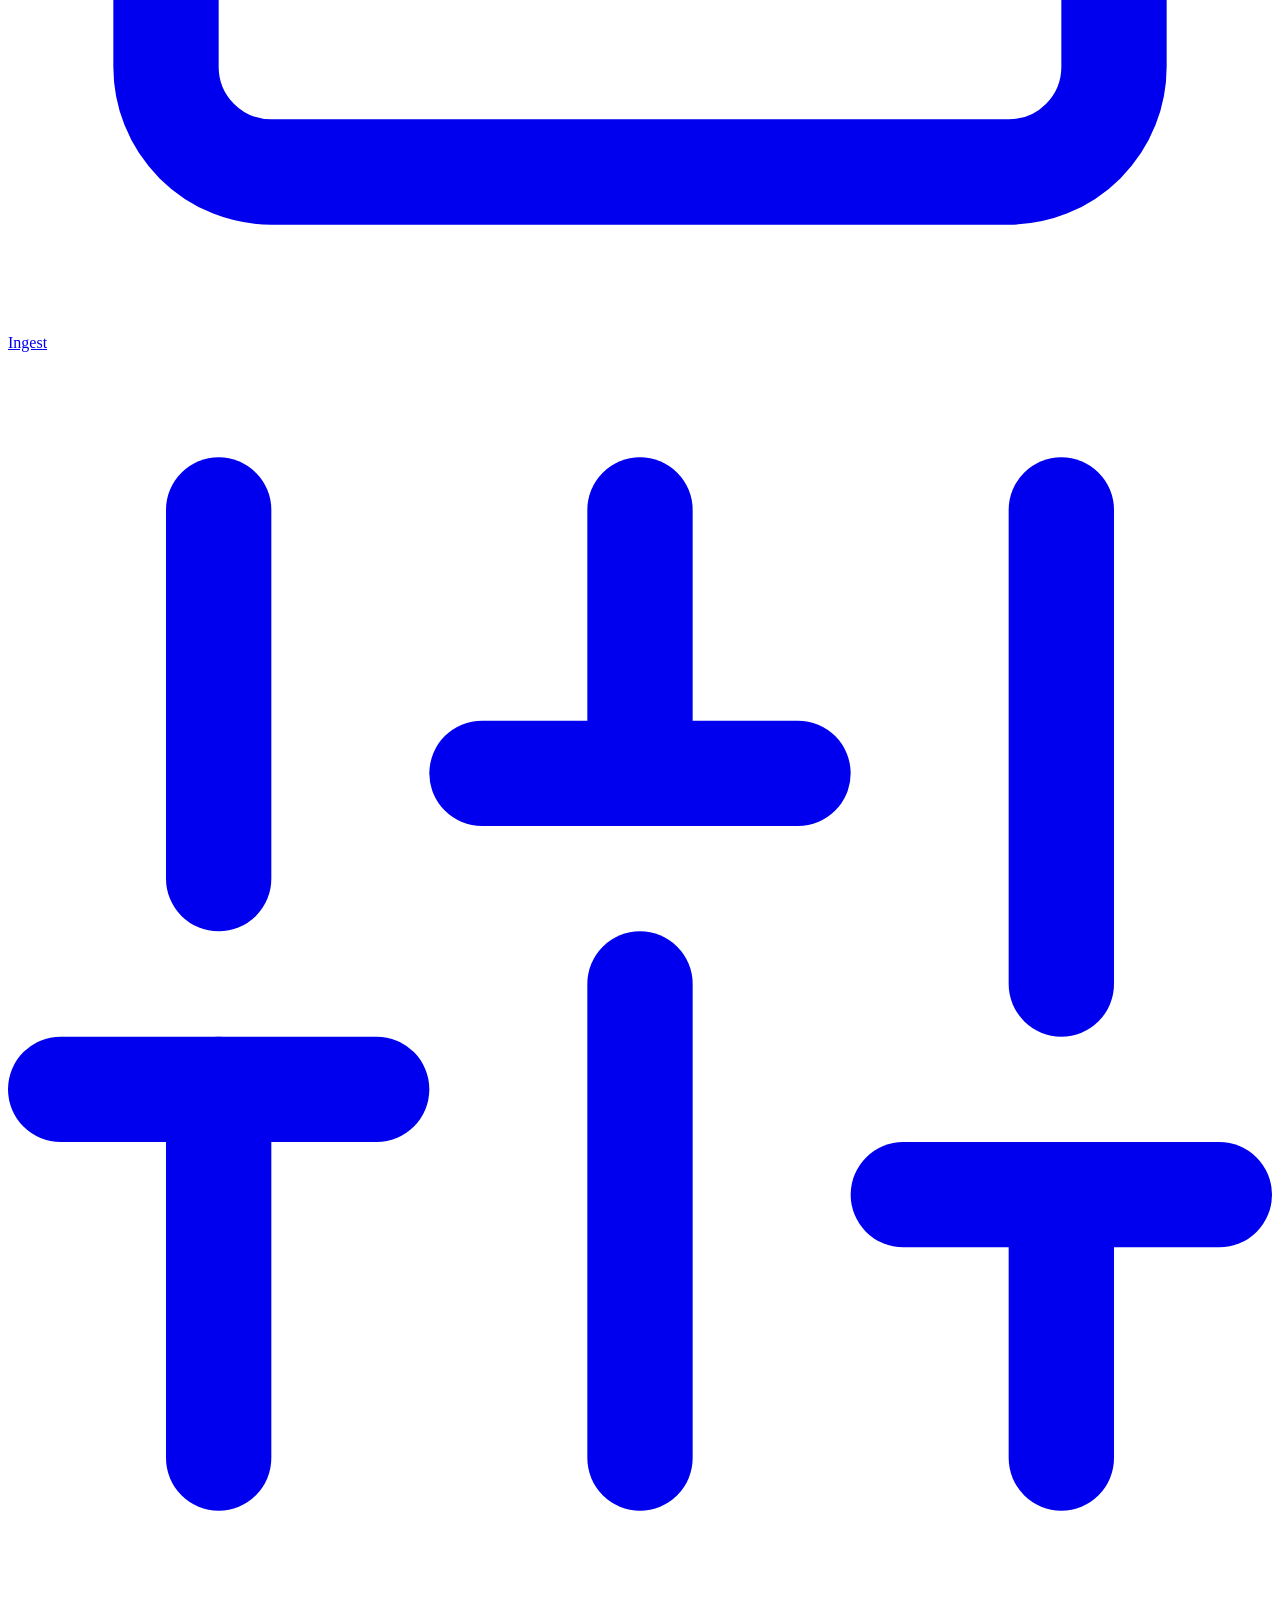
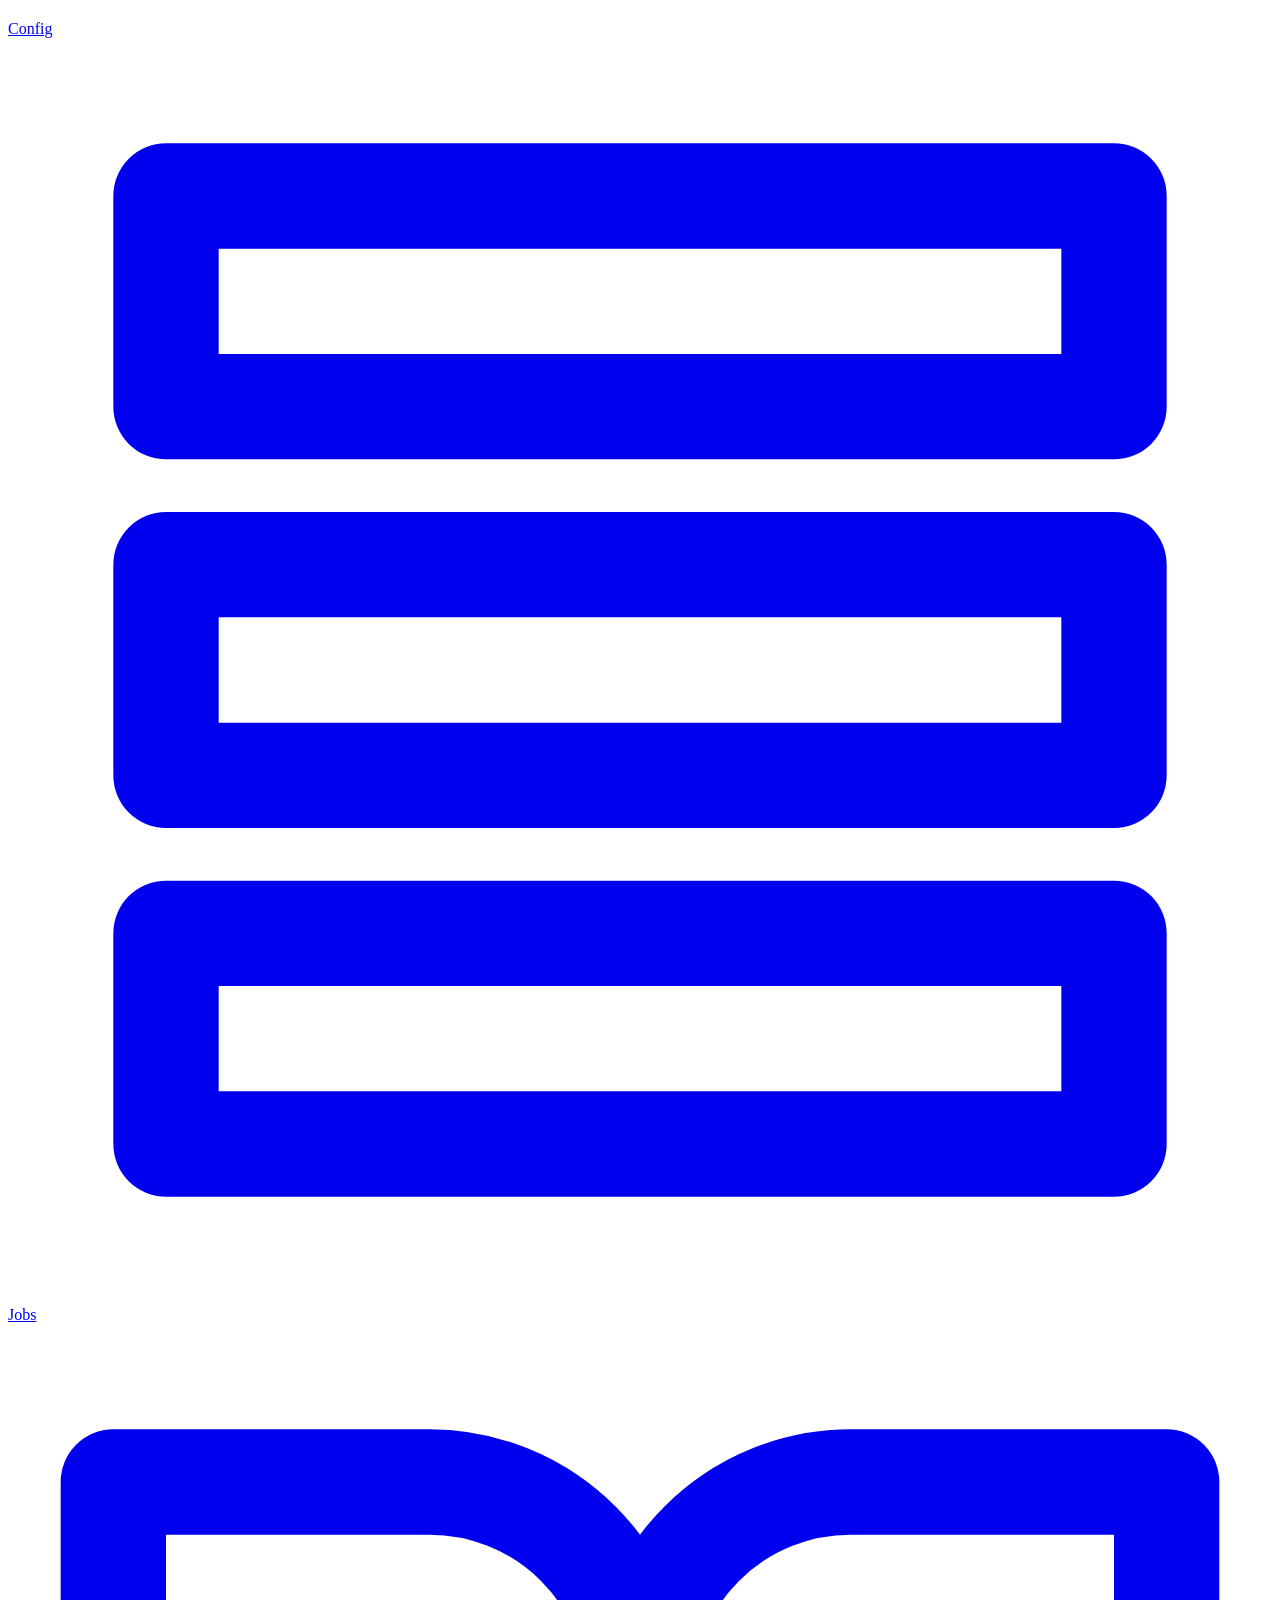
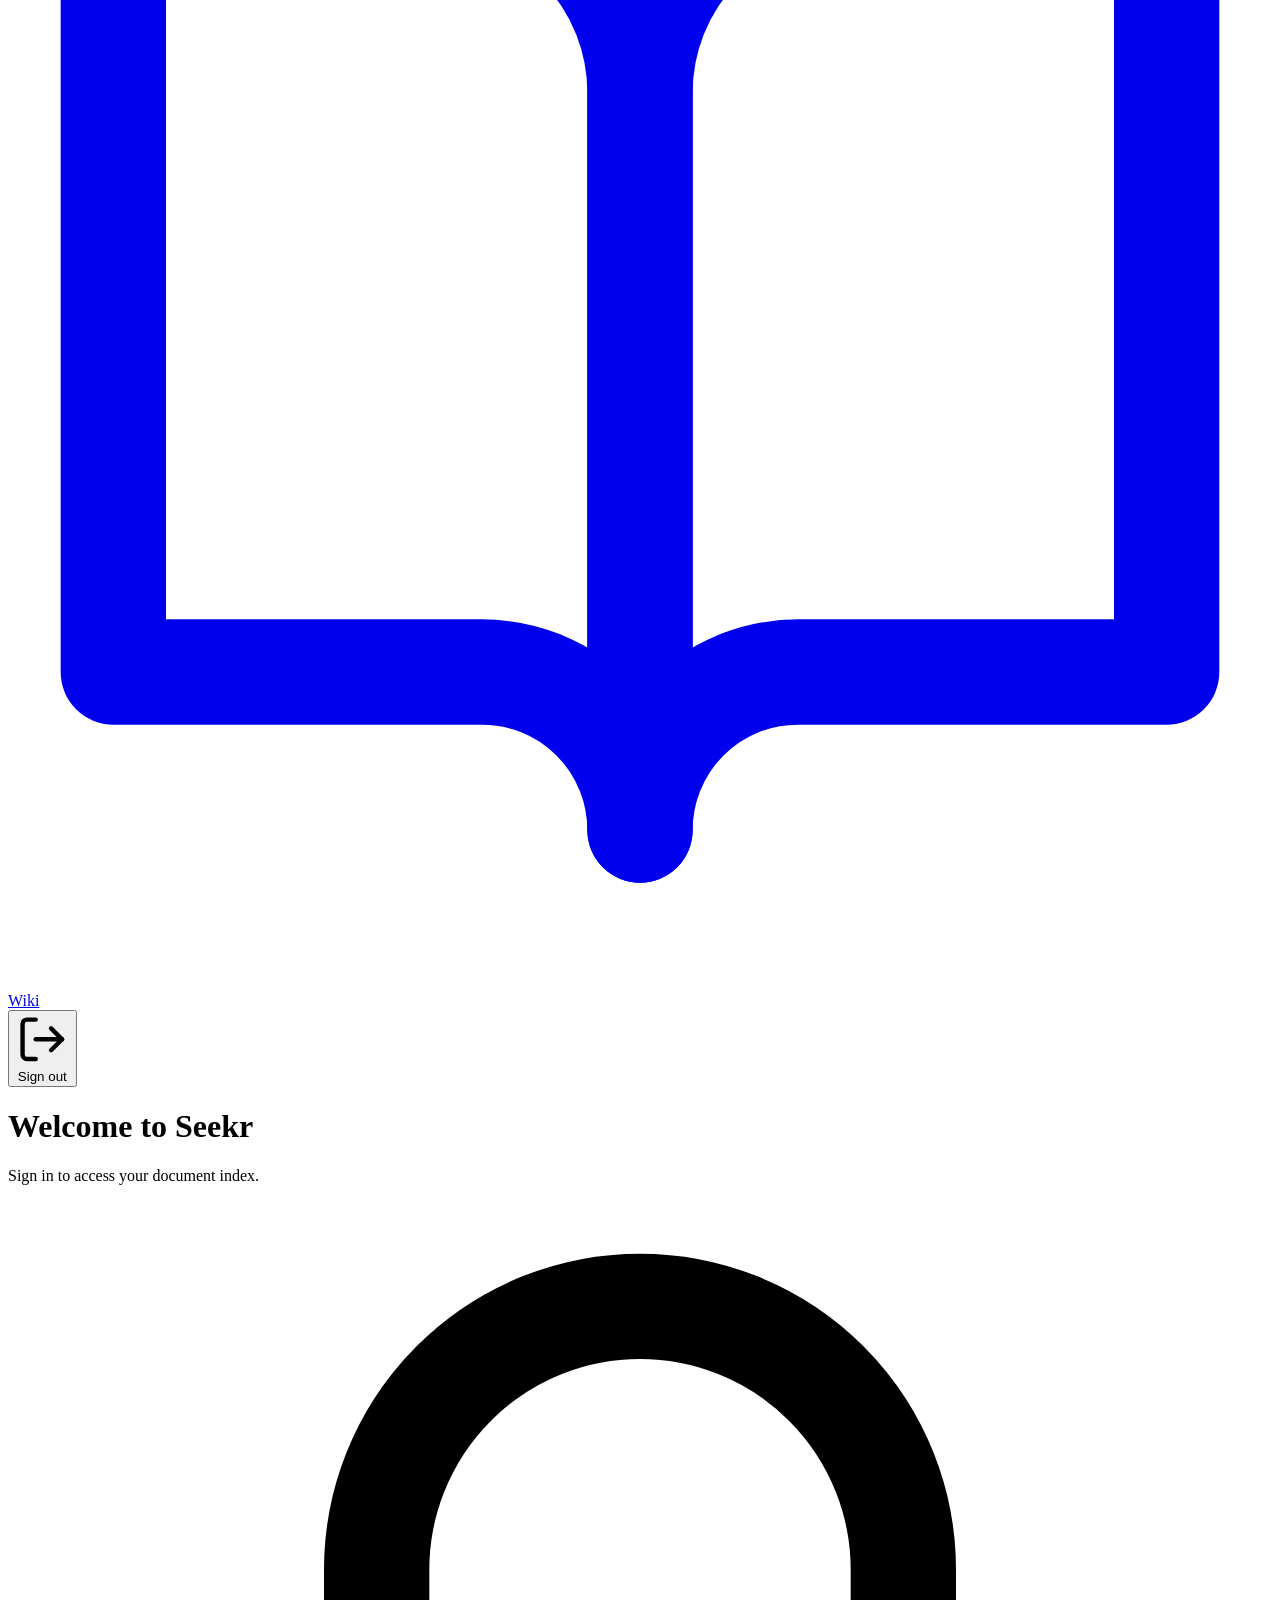
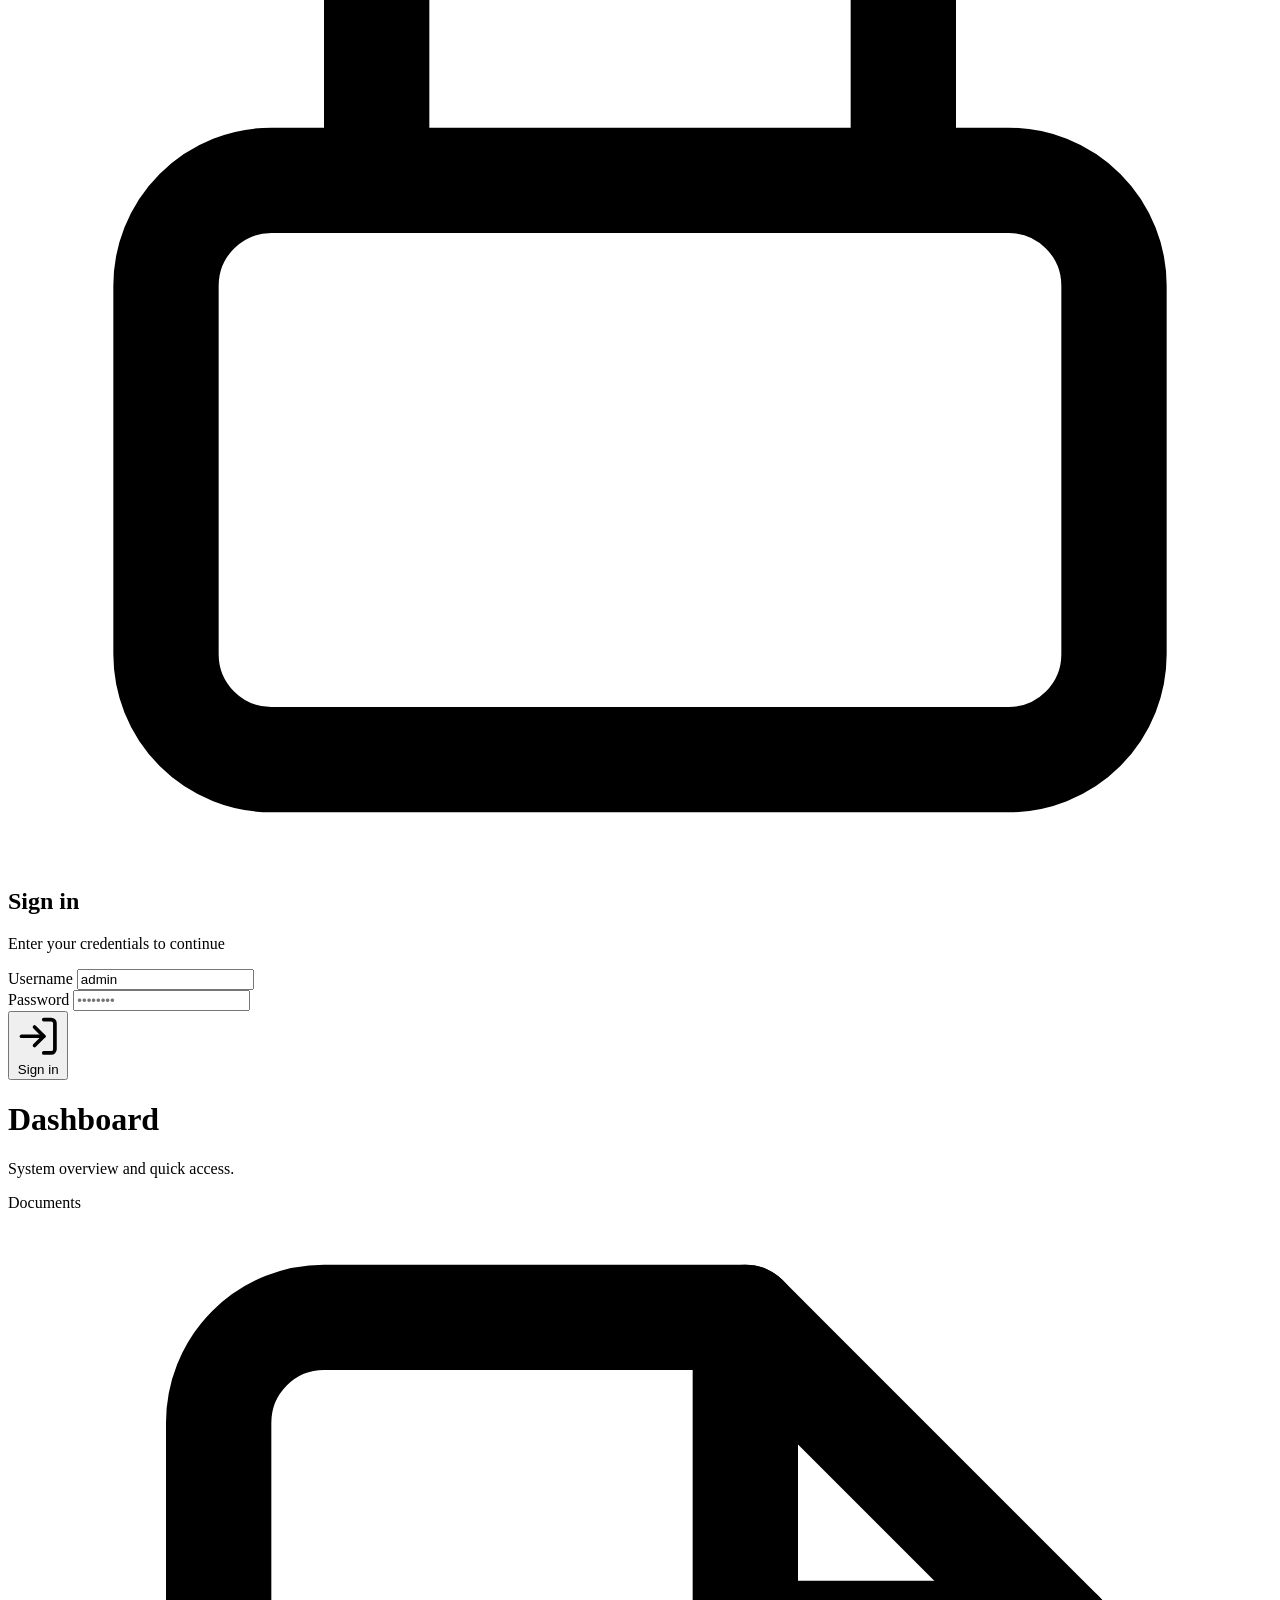
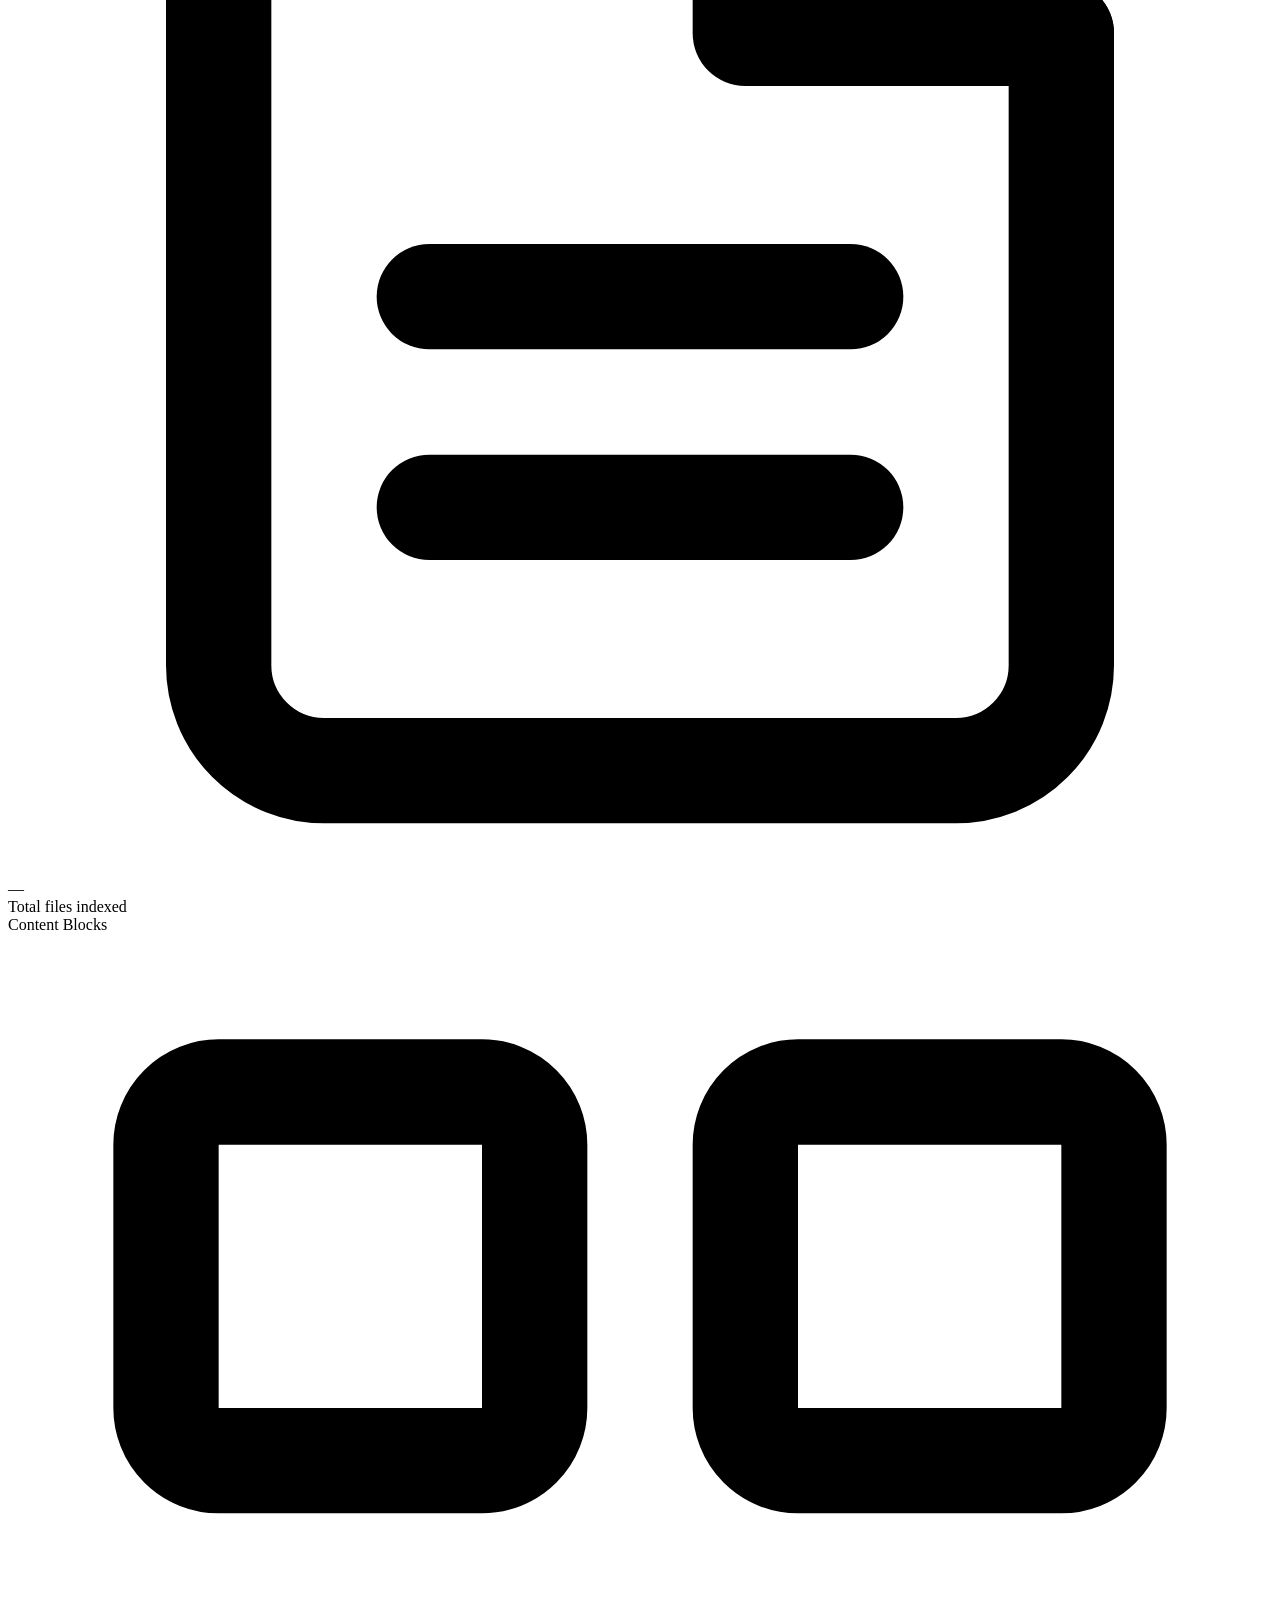
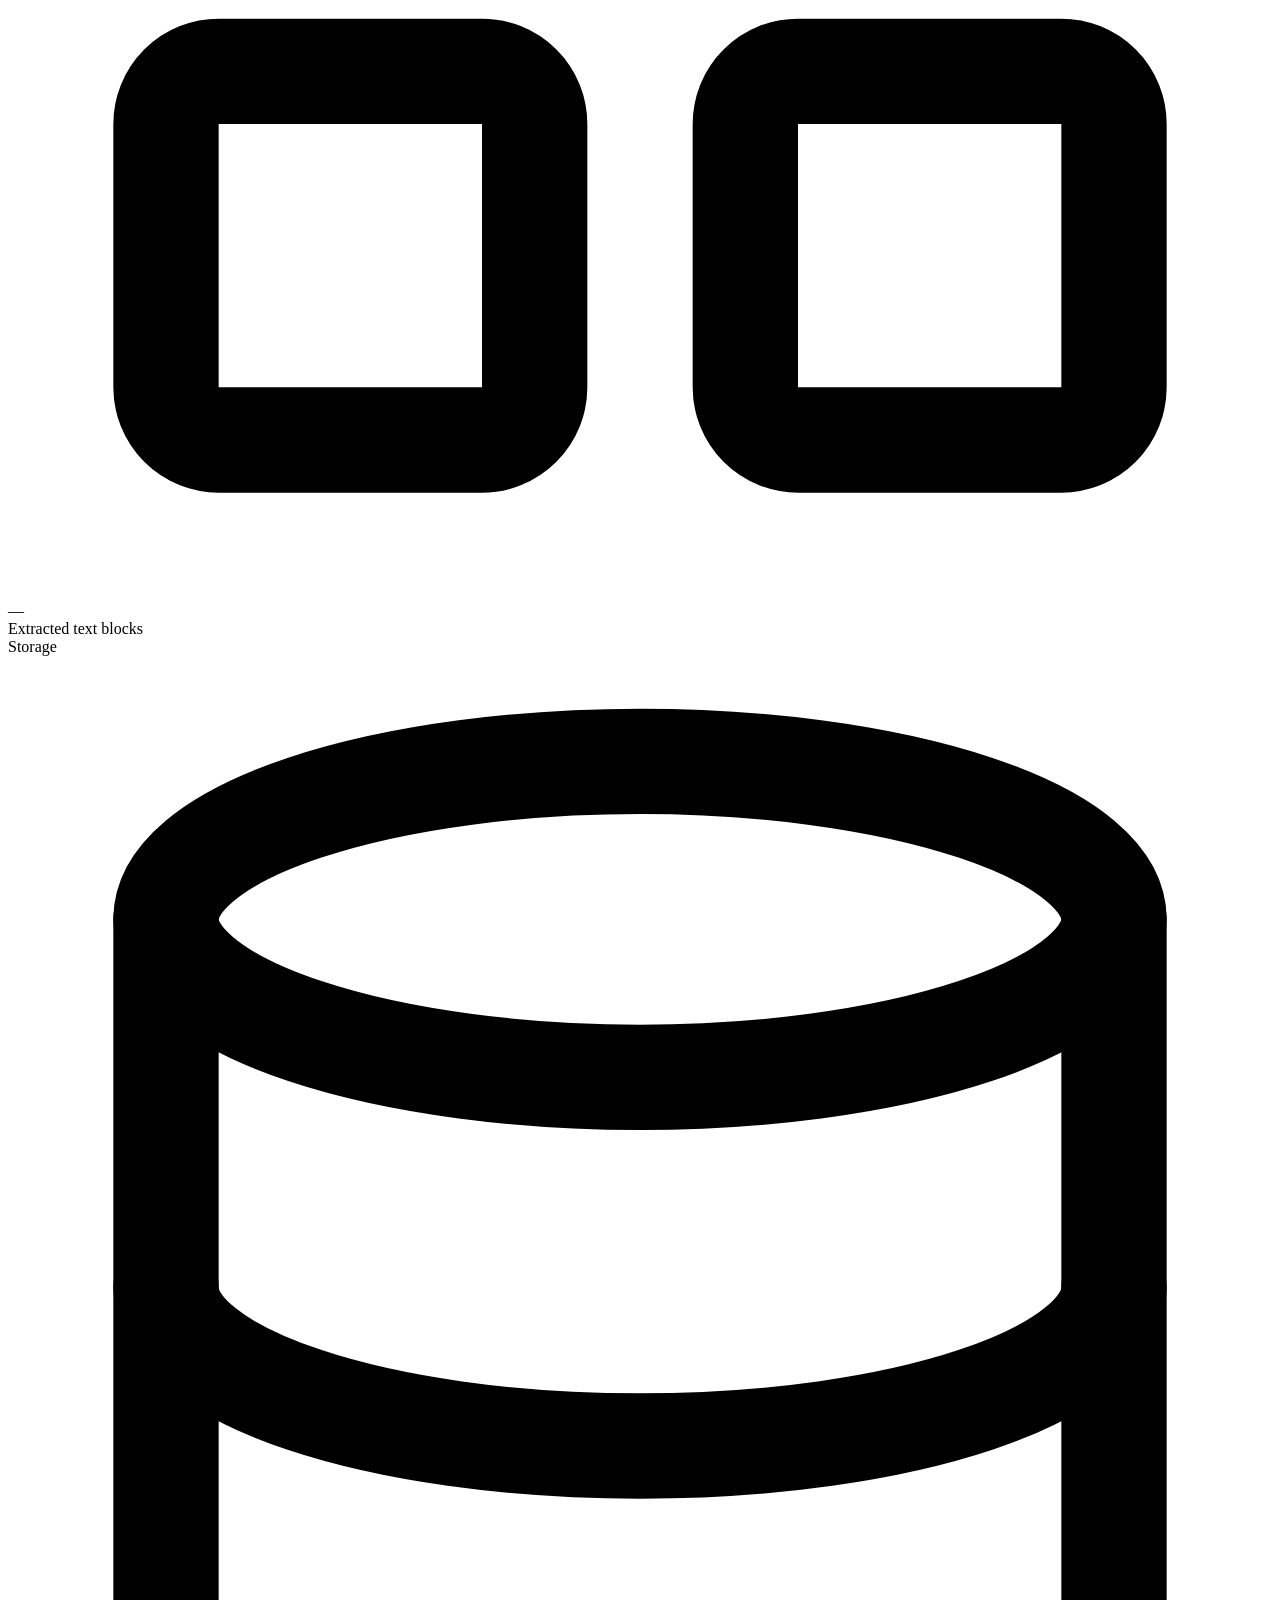
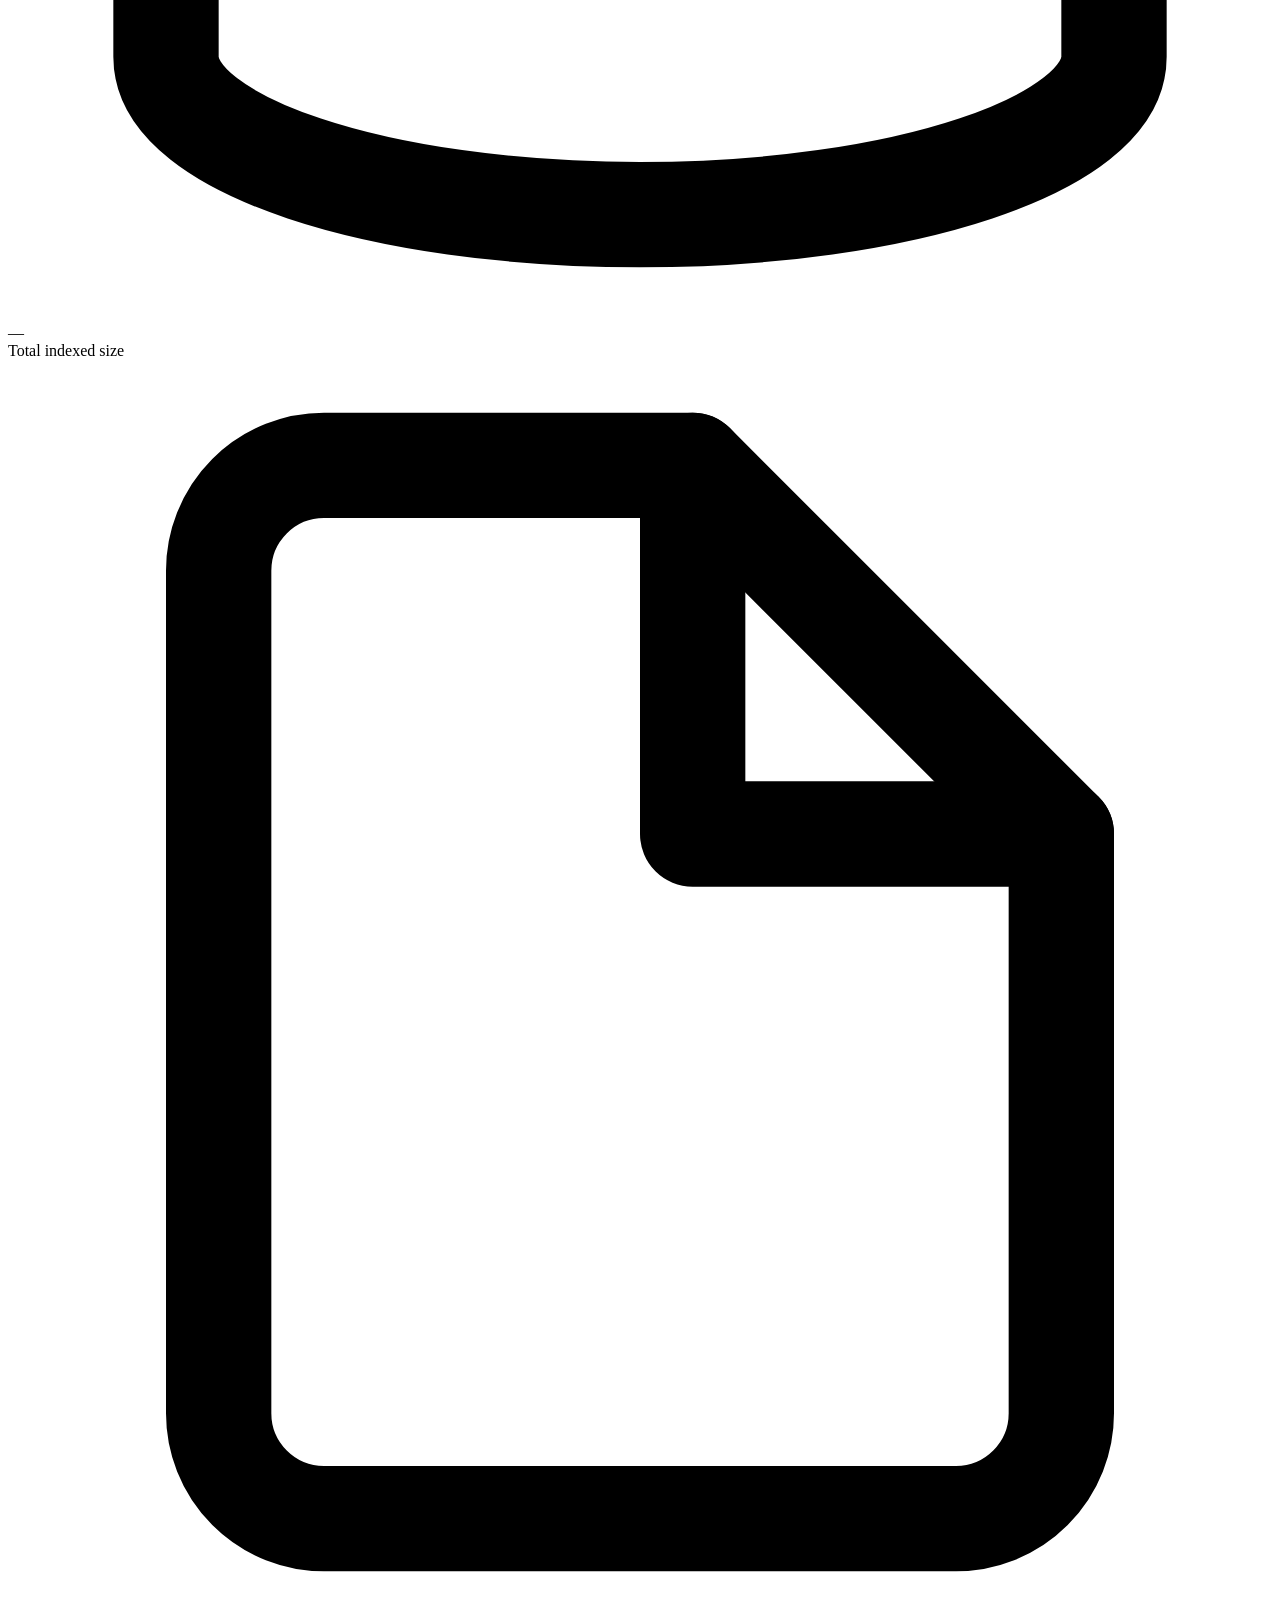
==== commit d1fe6fd9: "feat(jobs): global Jobs dashboard page with cancel and re-enqueue Co-Authored-By: Claude Opus 4.8 (1" ====
--- a/document_search/web/templates/index.html
+++ b/document_search/web/templates/index.html
@@ -31,6 +31,10 @@
         <a href="/config">
           <svg viewBox="0 0 24 24" fill="none" stroke="currentColor" stroke-width="2" stroke-linecap="round" stroke-linejoin="round"><line x1="4" y1="21" x2="4" y2="14"/><line x1="4" y1="10" x2="4" y2="3"/><line x1="12" y1="21" x2="12" y2="12"/><line x1="12" y1="8" x2="12" y2="3"/><line x1="20" y1="21" x2="20" y2="16"/><line x1="20" y1="12" x2="20" y2="3"/><line x1="1" y1="14" x2="7" y2="14"/><line x1="9" y1="8" x2="15" y2="8"/><line x1="17" y1="16" x2="23" y2="16"/></svg>
           <span class="nav-lbl">Config</span>
+        </a>
+        <a href="/jobs">
+          <svg viewBox="0 0 24 24" fill="none" stroke="currentColor" stroke-width="2" stroke-linecap="round" stroke-linejoin="round"><path d="M3 3h18v4H3z"/><path d="M3 10h18v4H3z"/><path d="M3 17h18v4H3z"/></svg>
+          <span class="nav-lbl">Jobs</span>
         </a>
         <a href="/wiki">
           <svg viewBox="0 0 24 24" fill="none" stroke="currentColor" stroke-width="2" stroke-linecap="round" stroke-linejoin="round"><path d="M2 3h6a4 4 0 014 4v14a3 3 0 00-3-3H2z"/><path d="M22 3h-6a4 4 0 00-4 4v14a3 3 0 013-3h7z"/></svg>
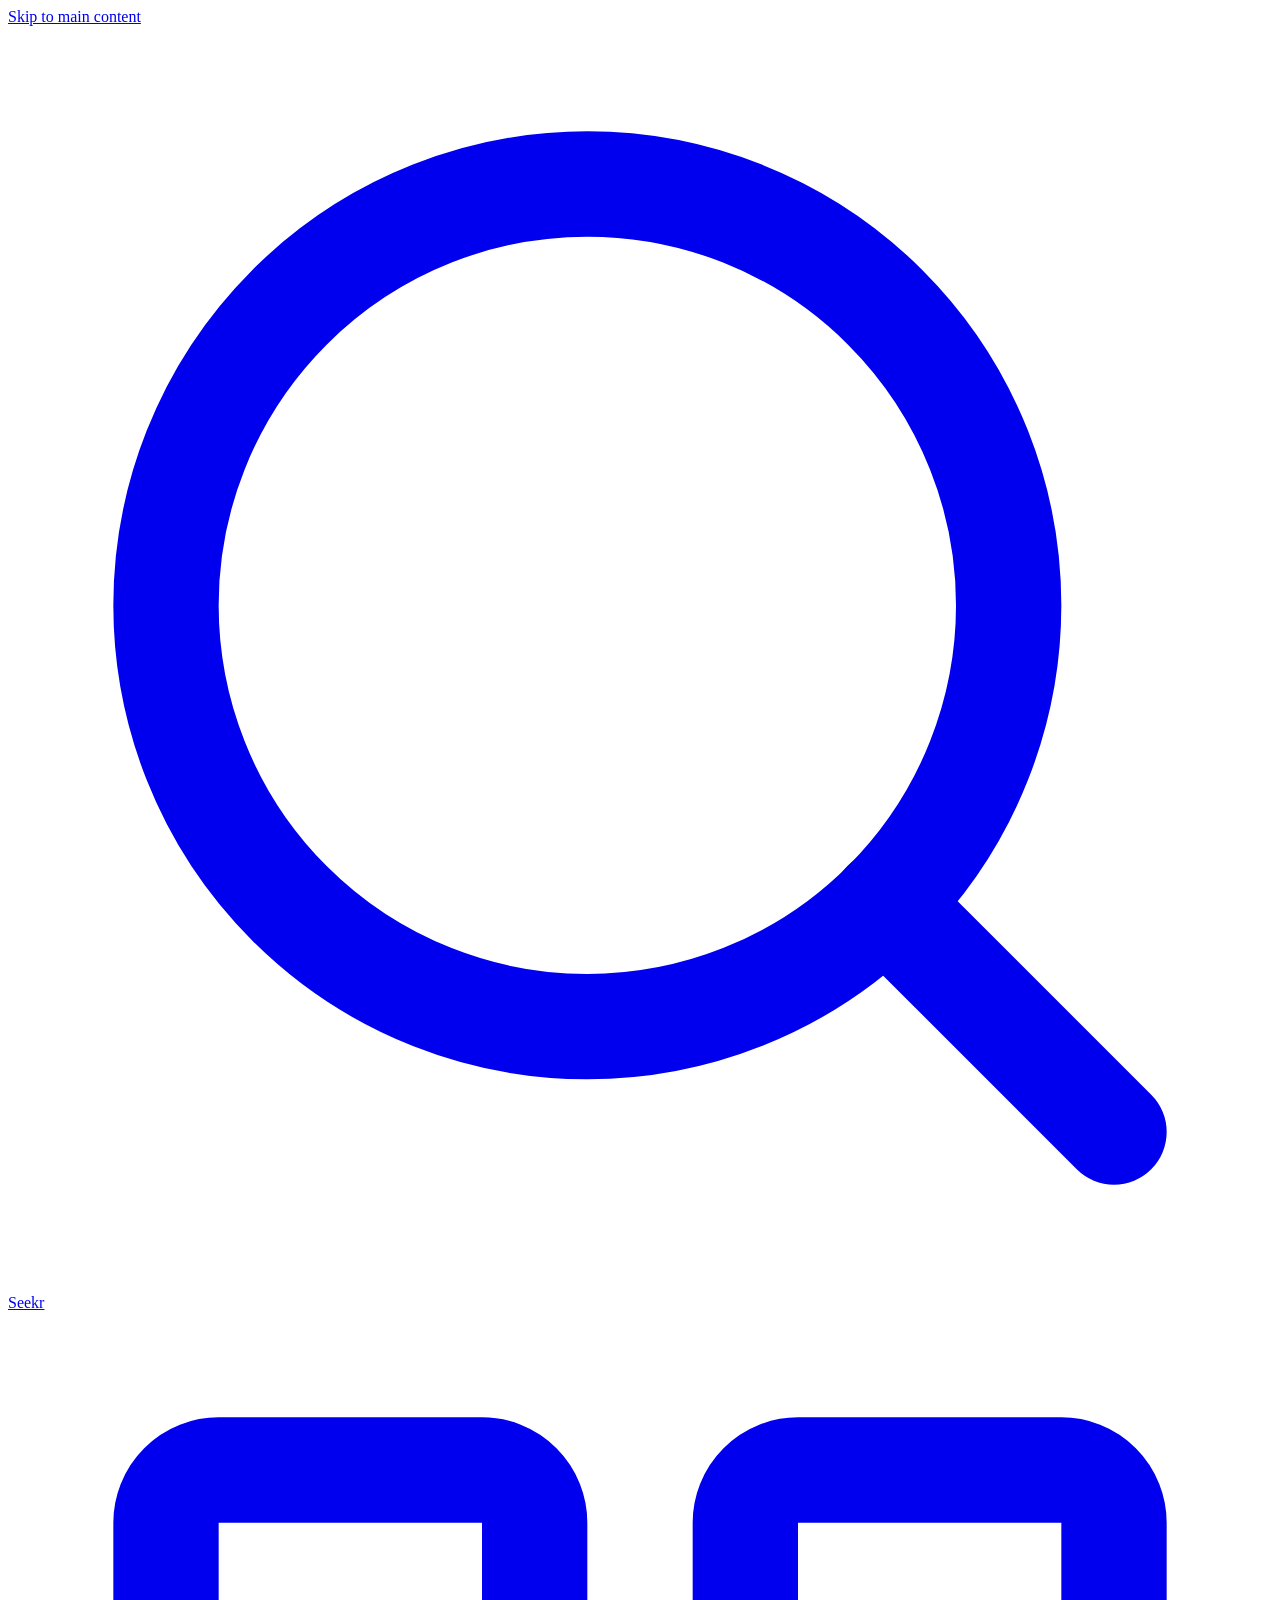
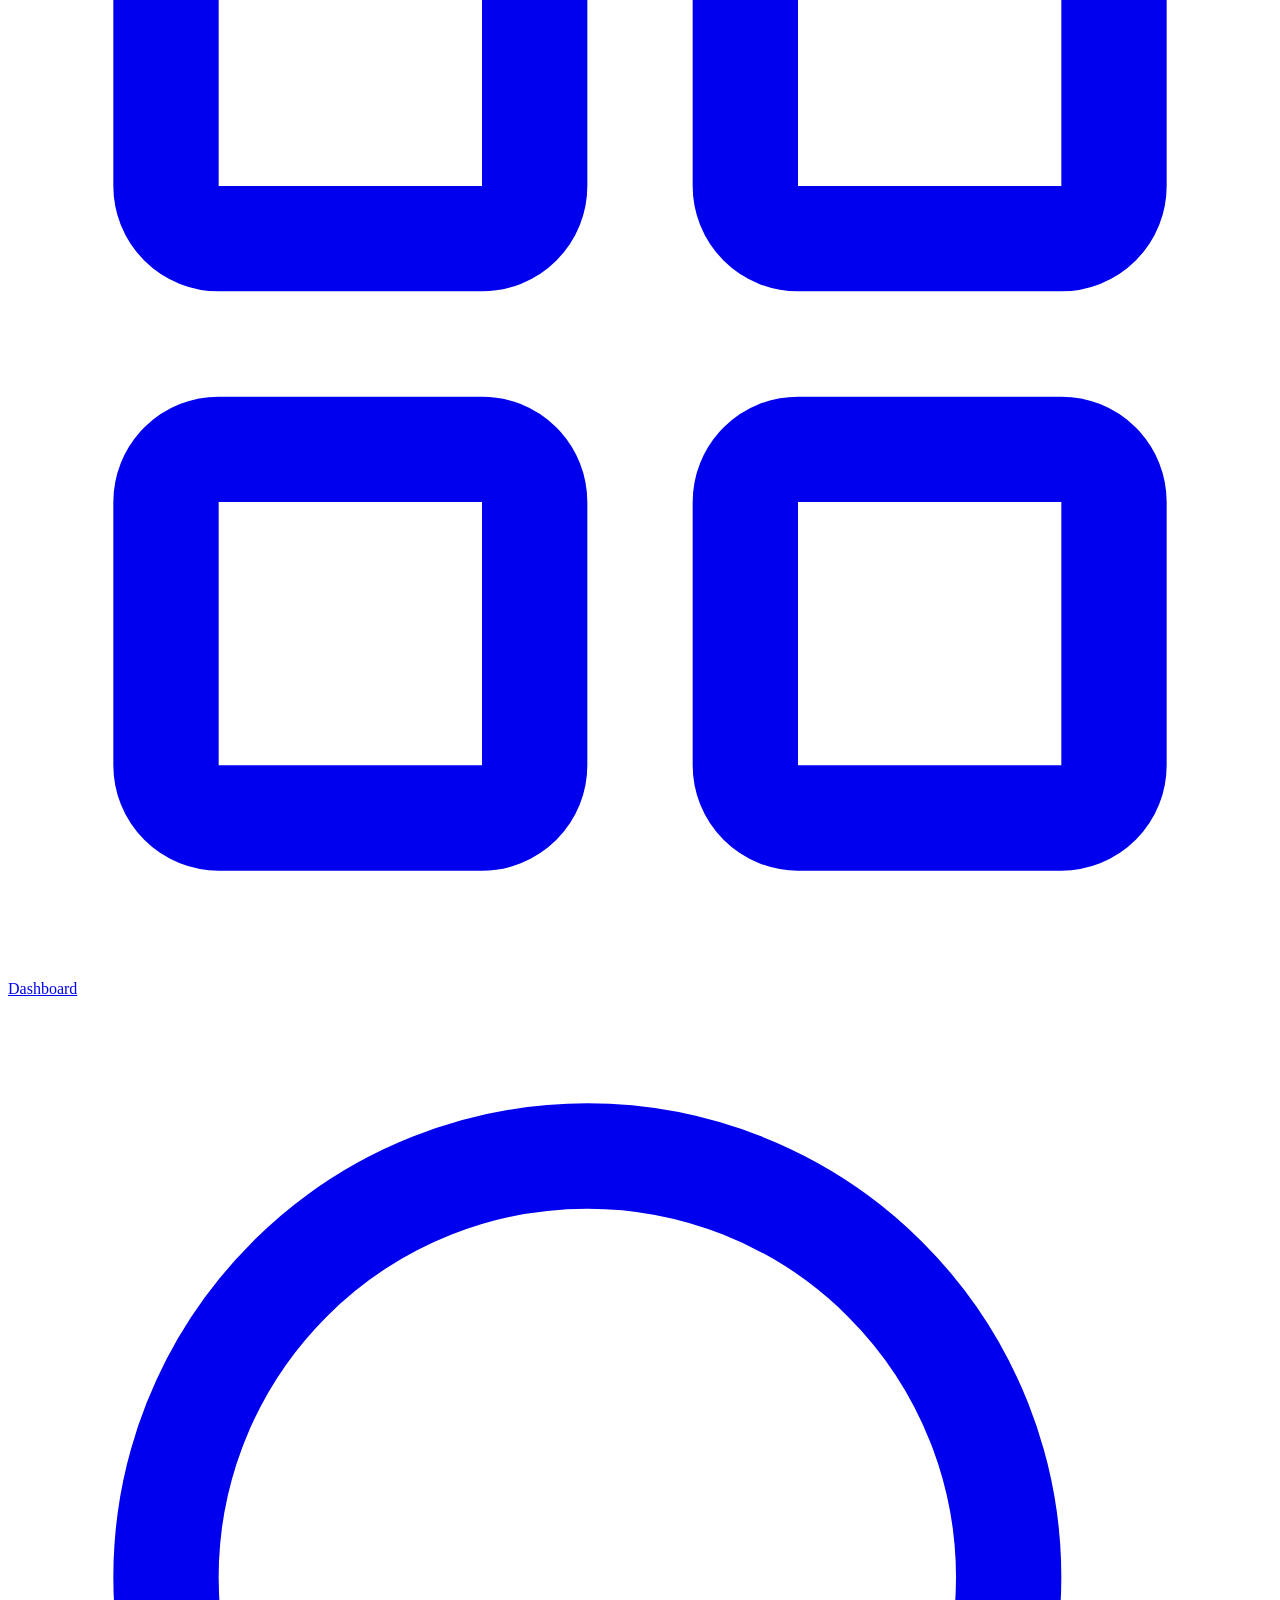
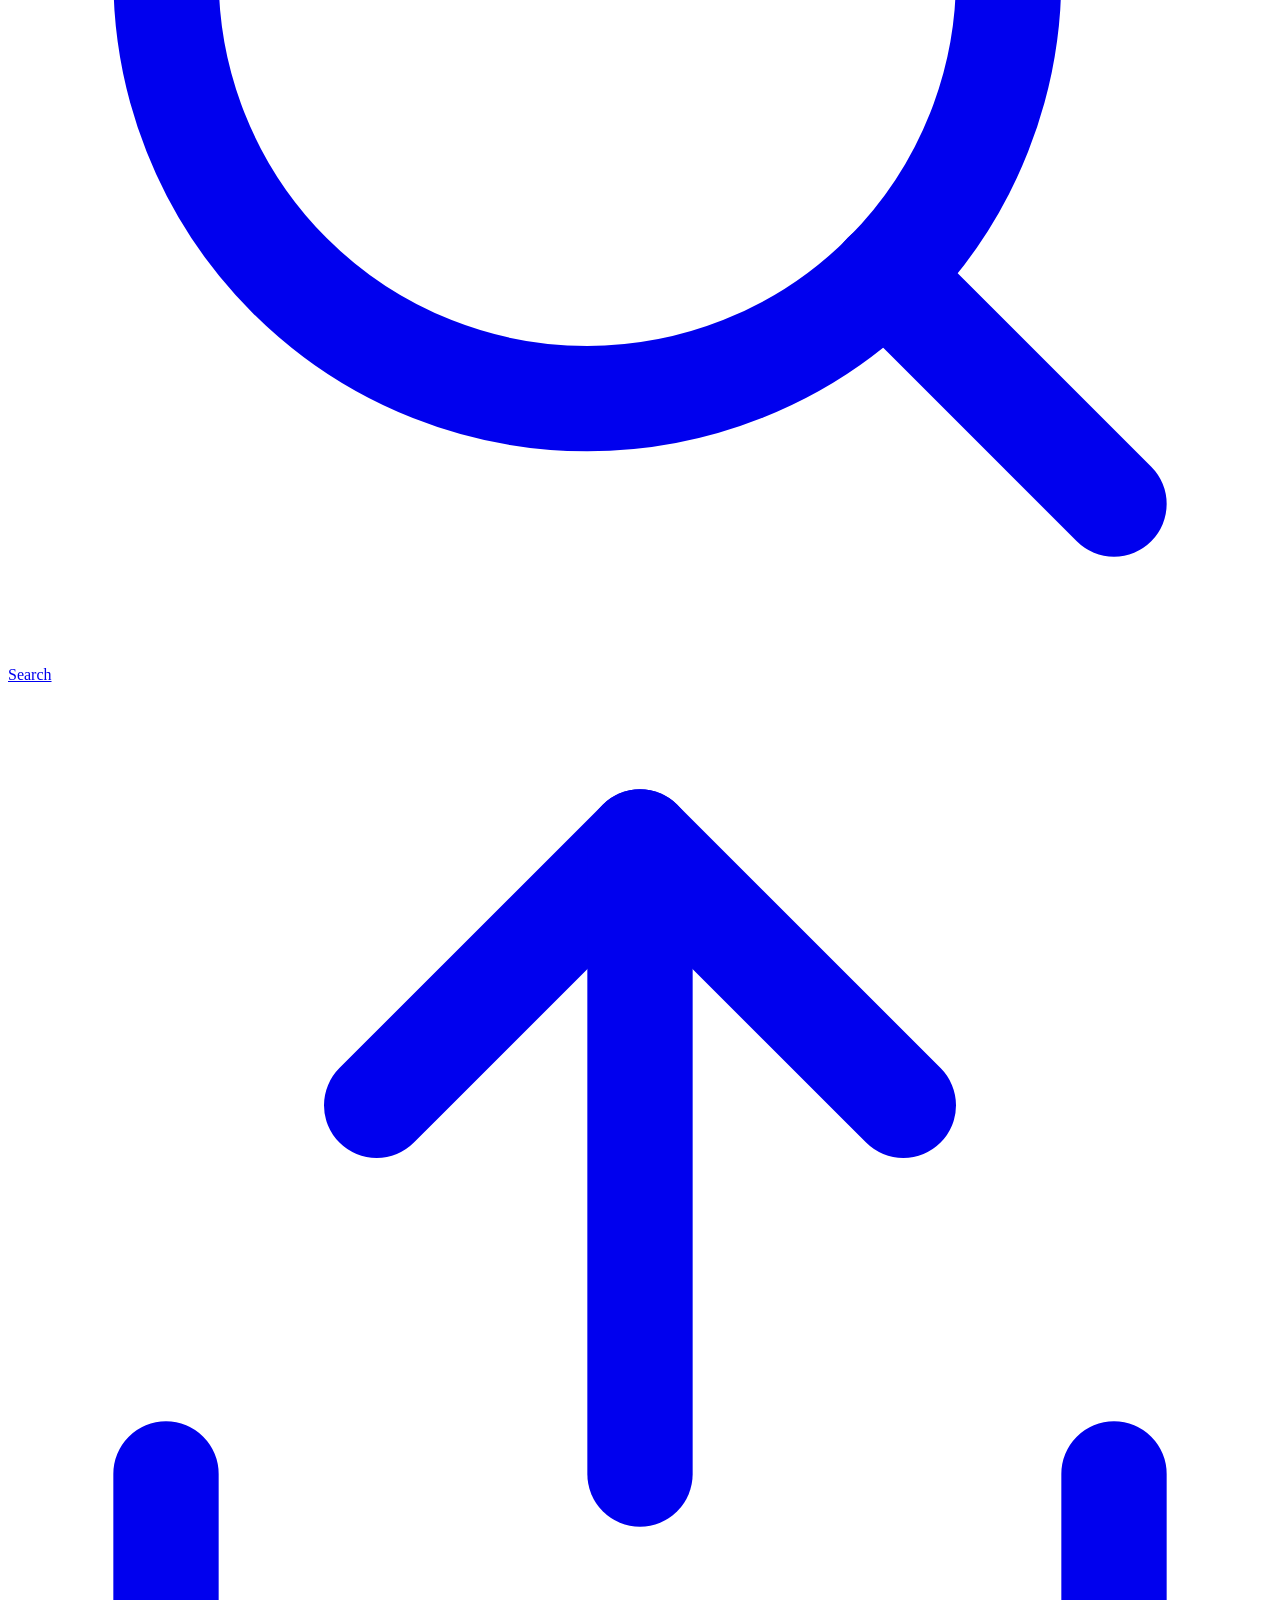
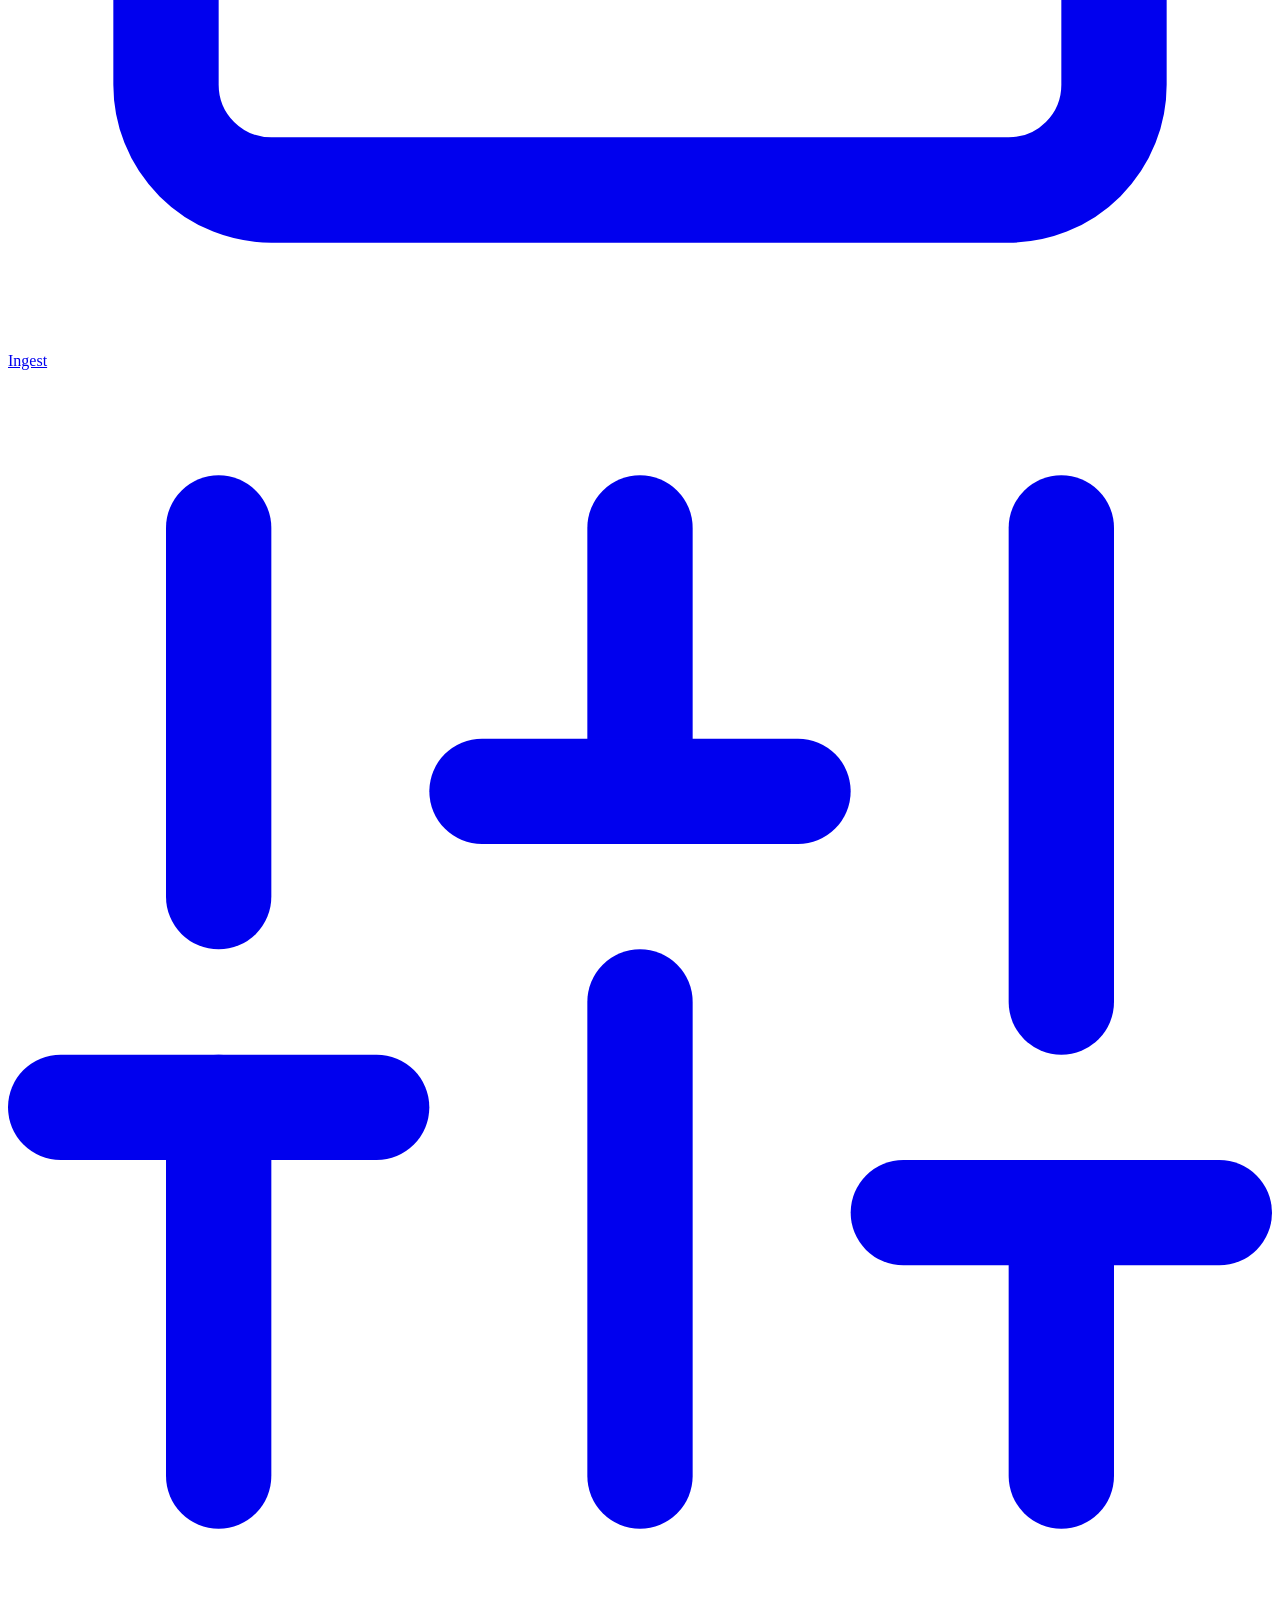
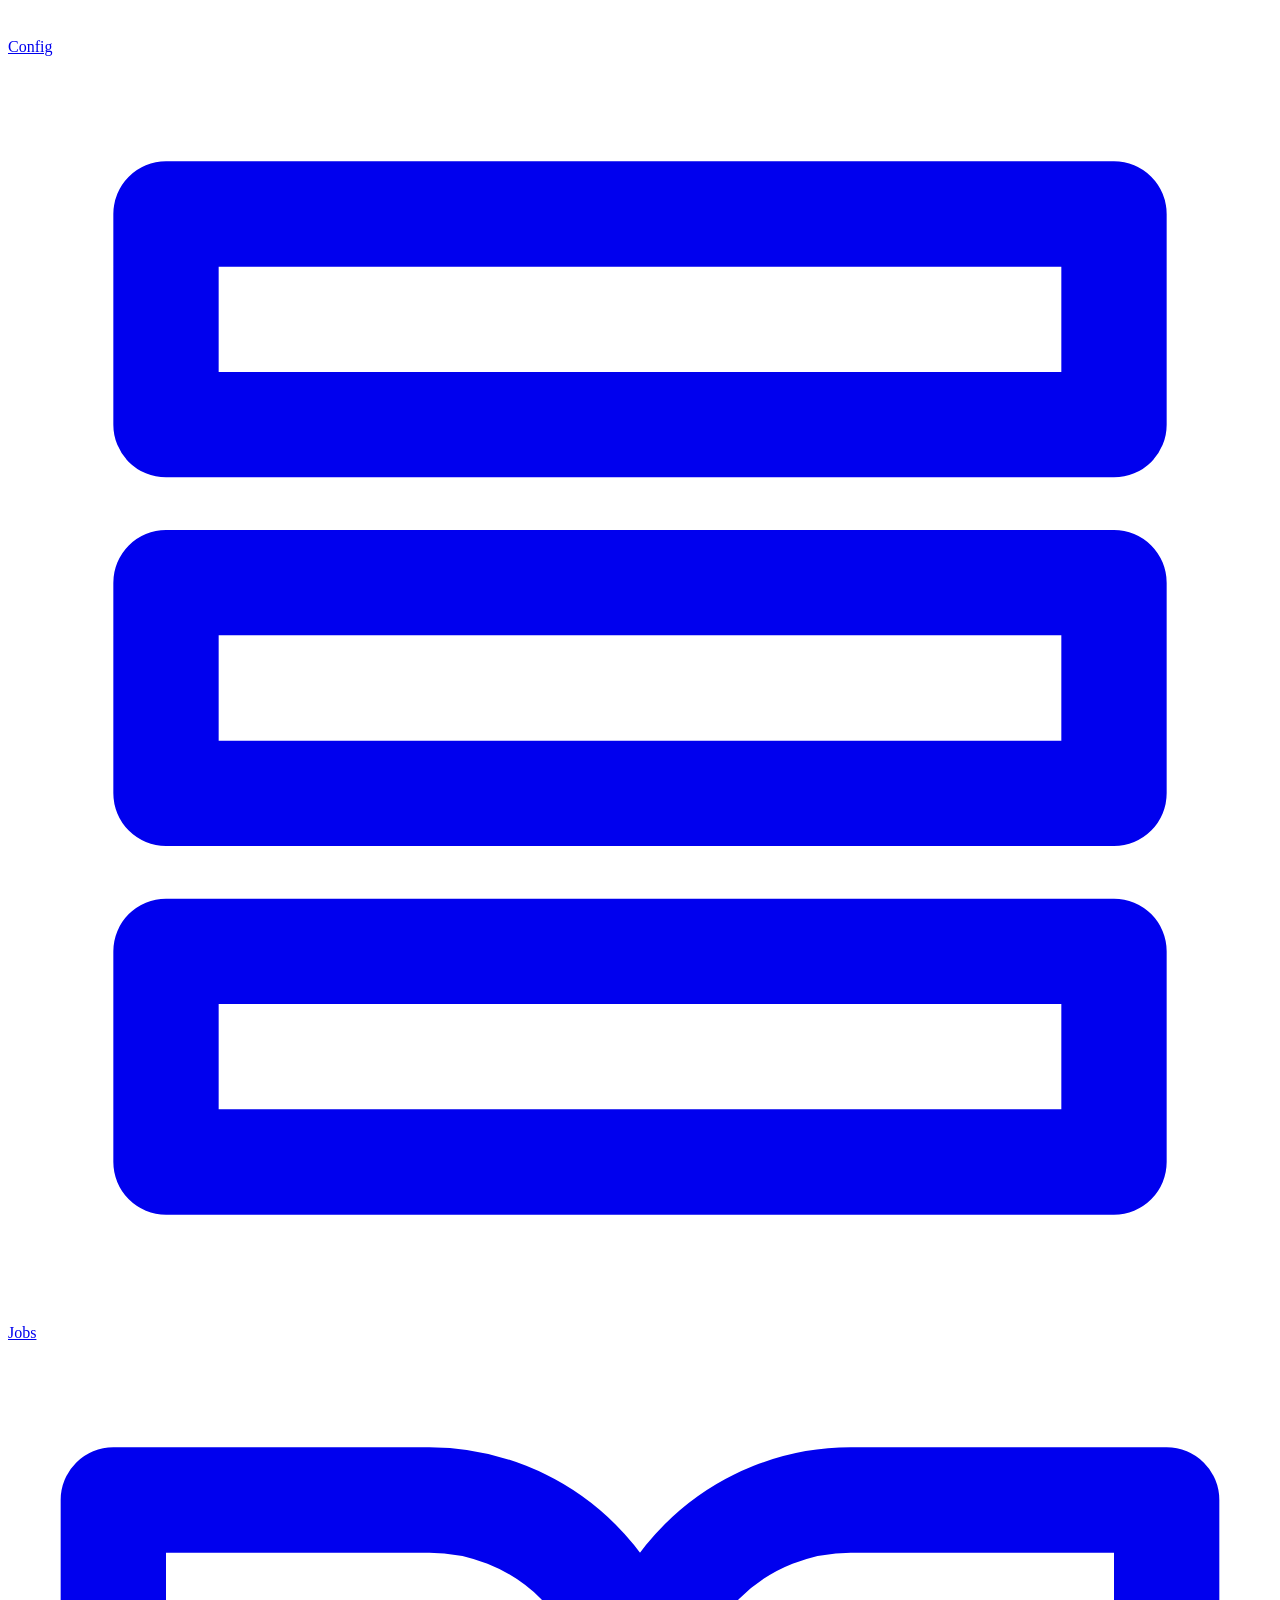
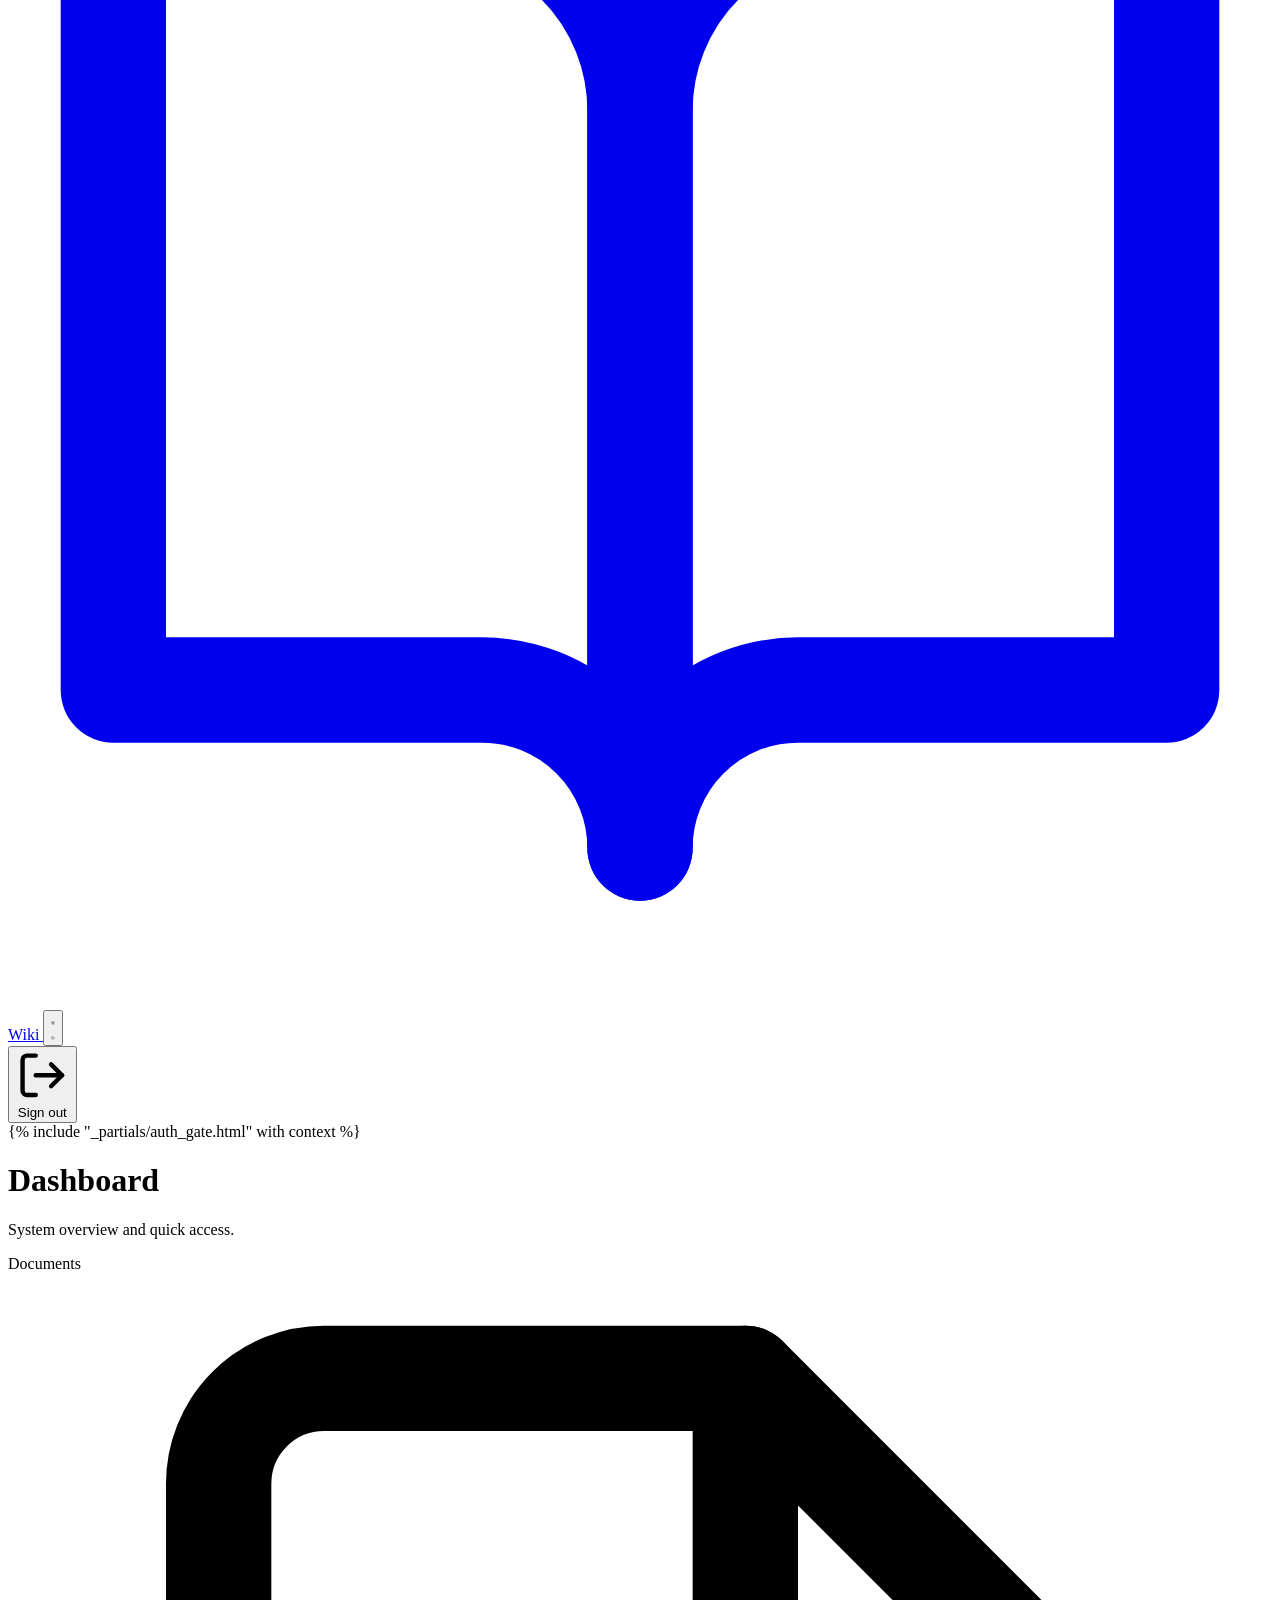
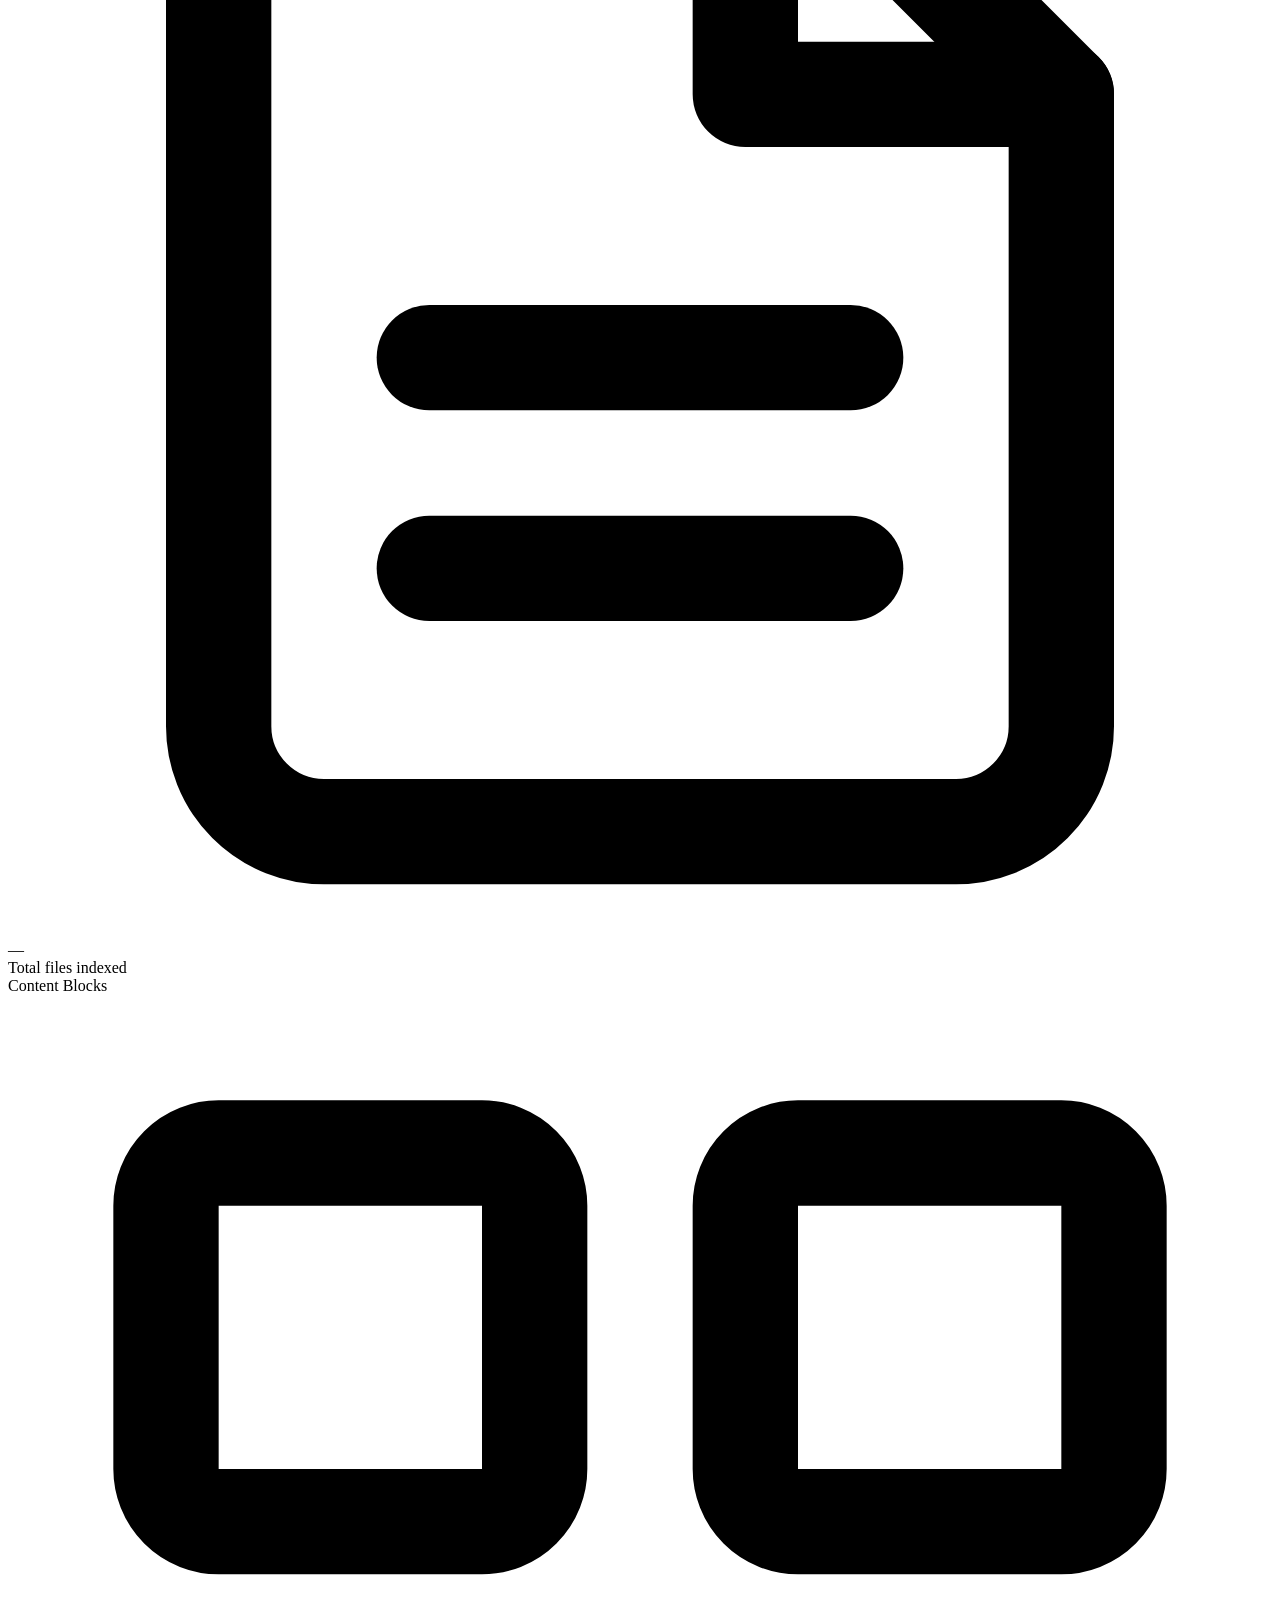
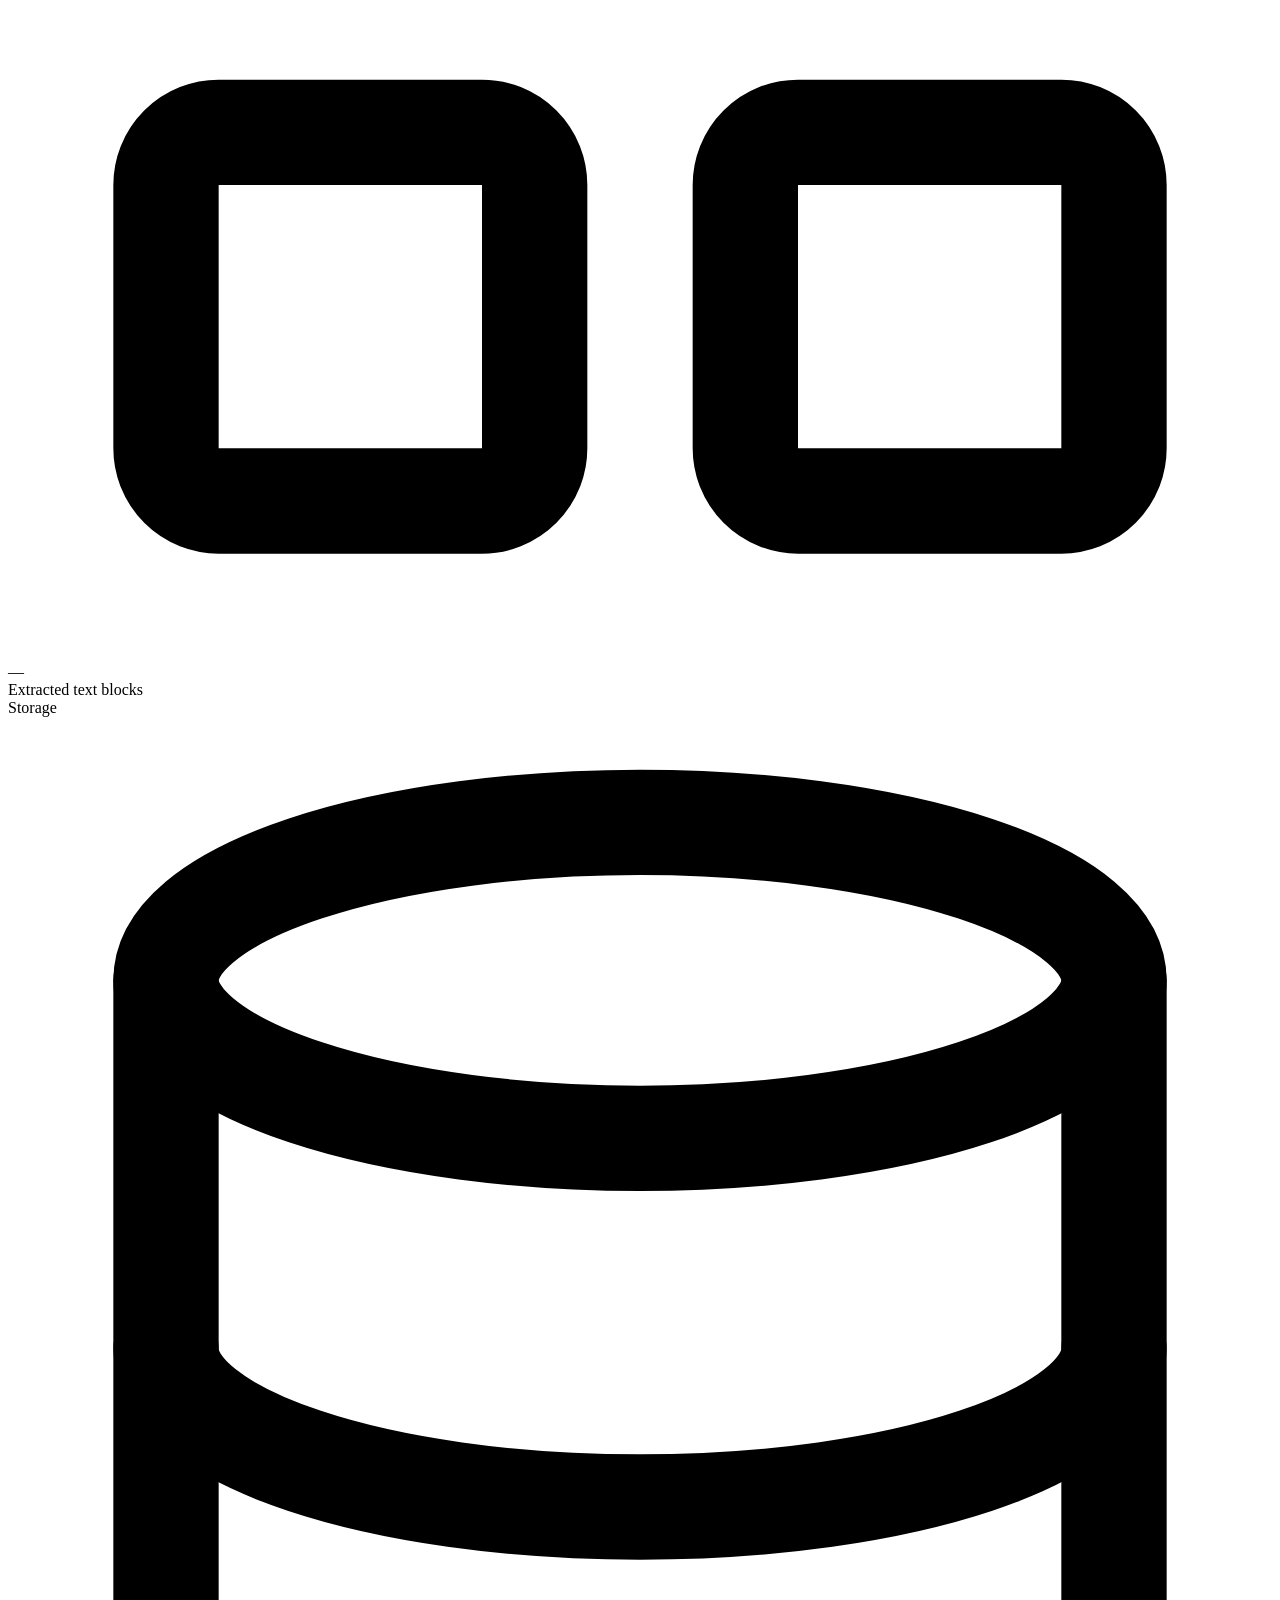
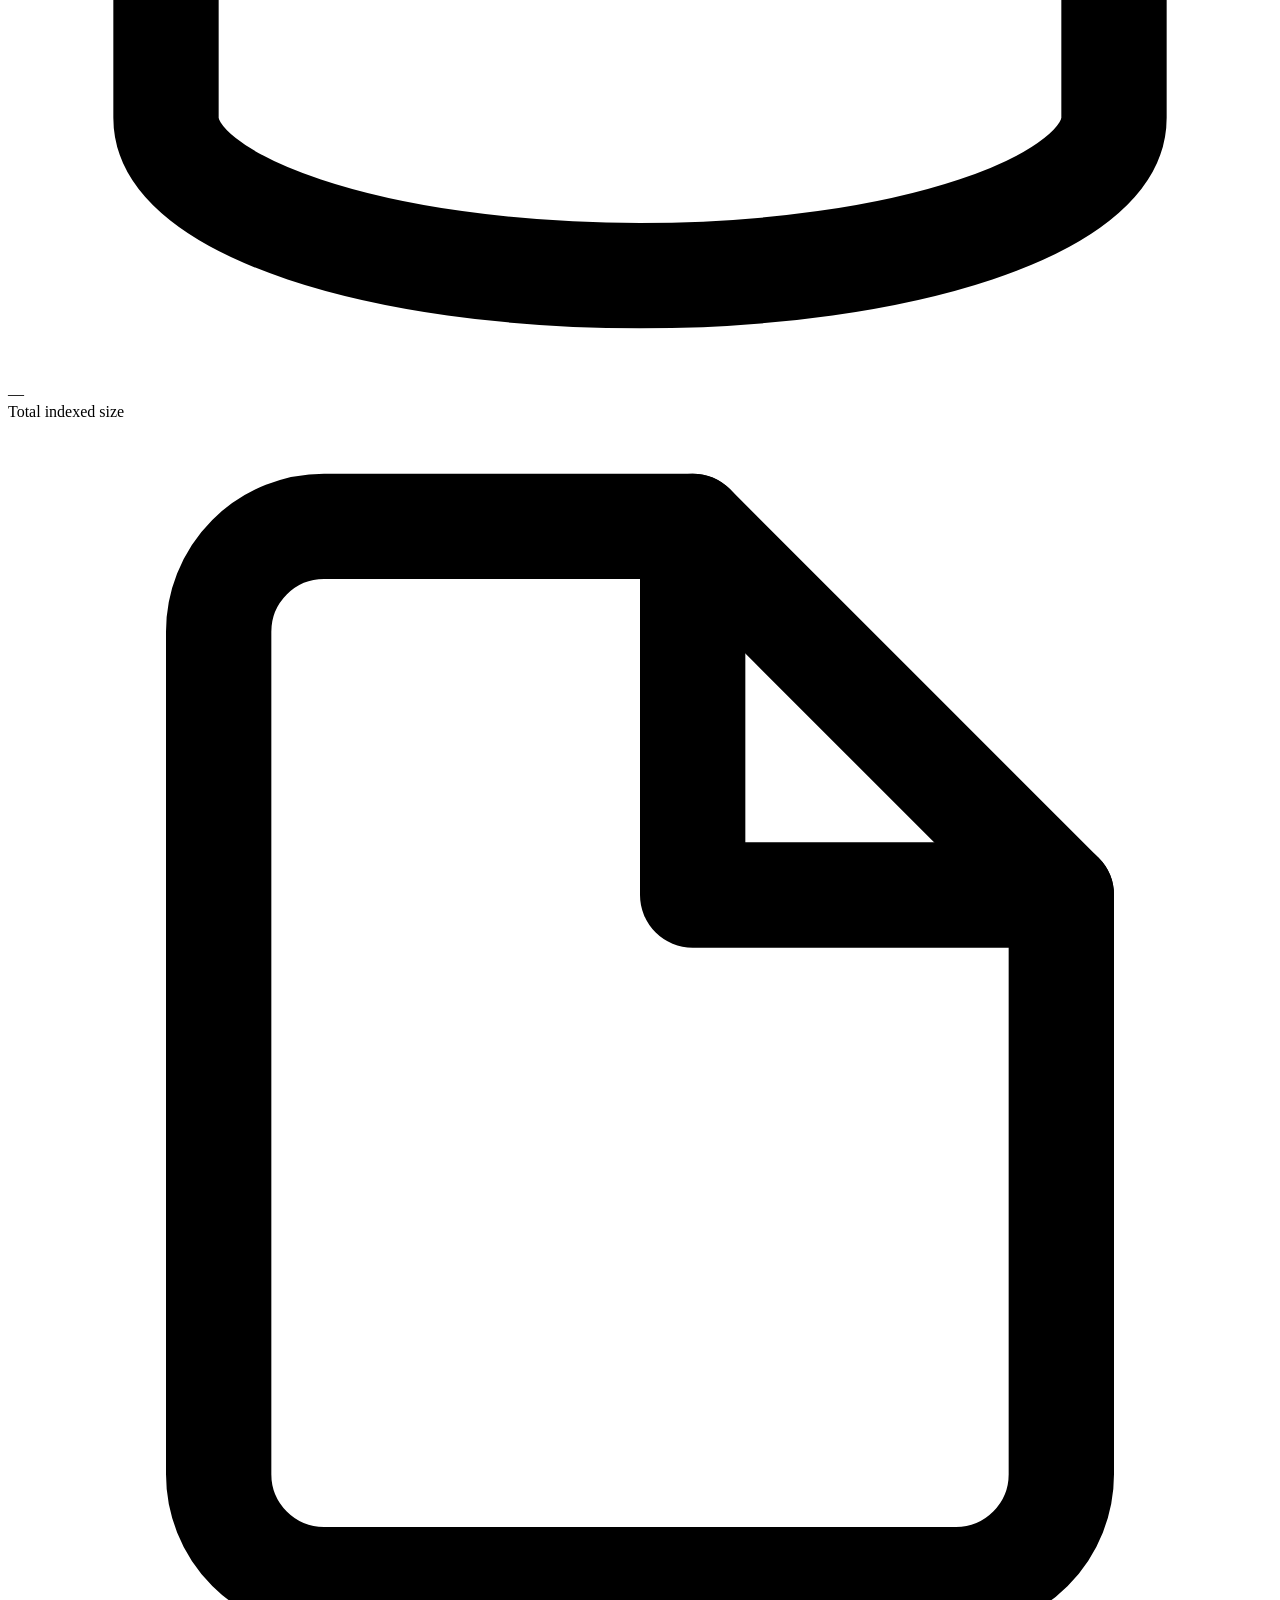
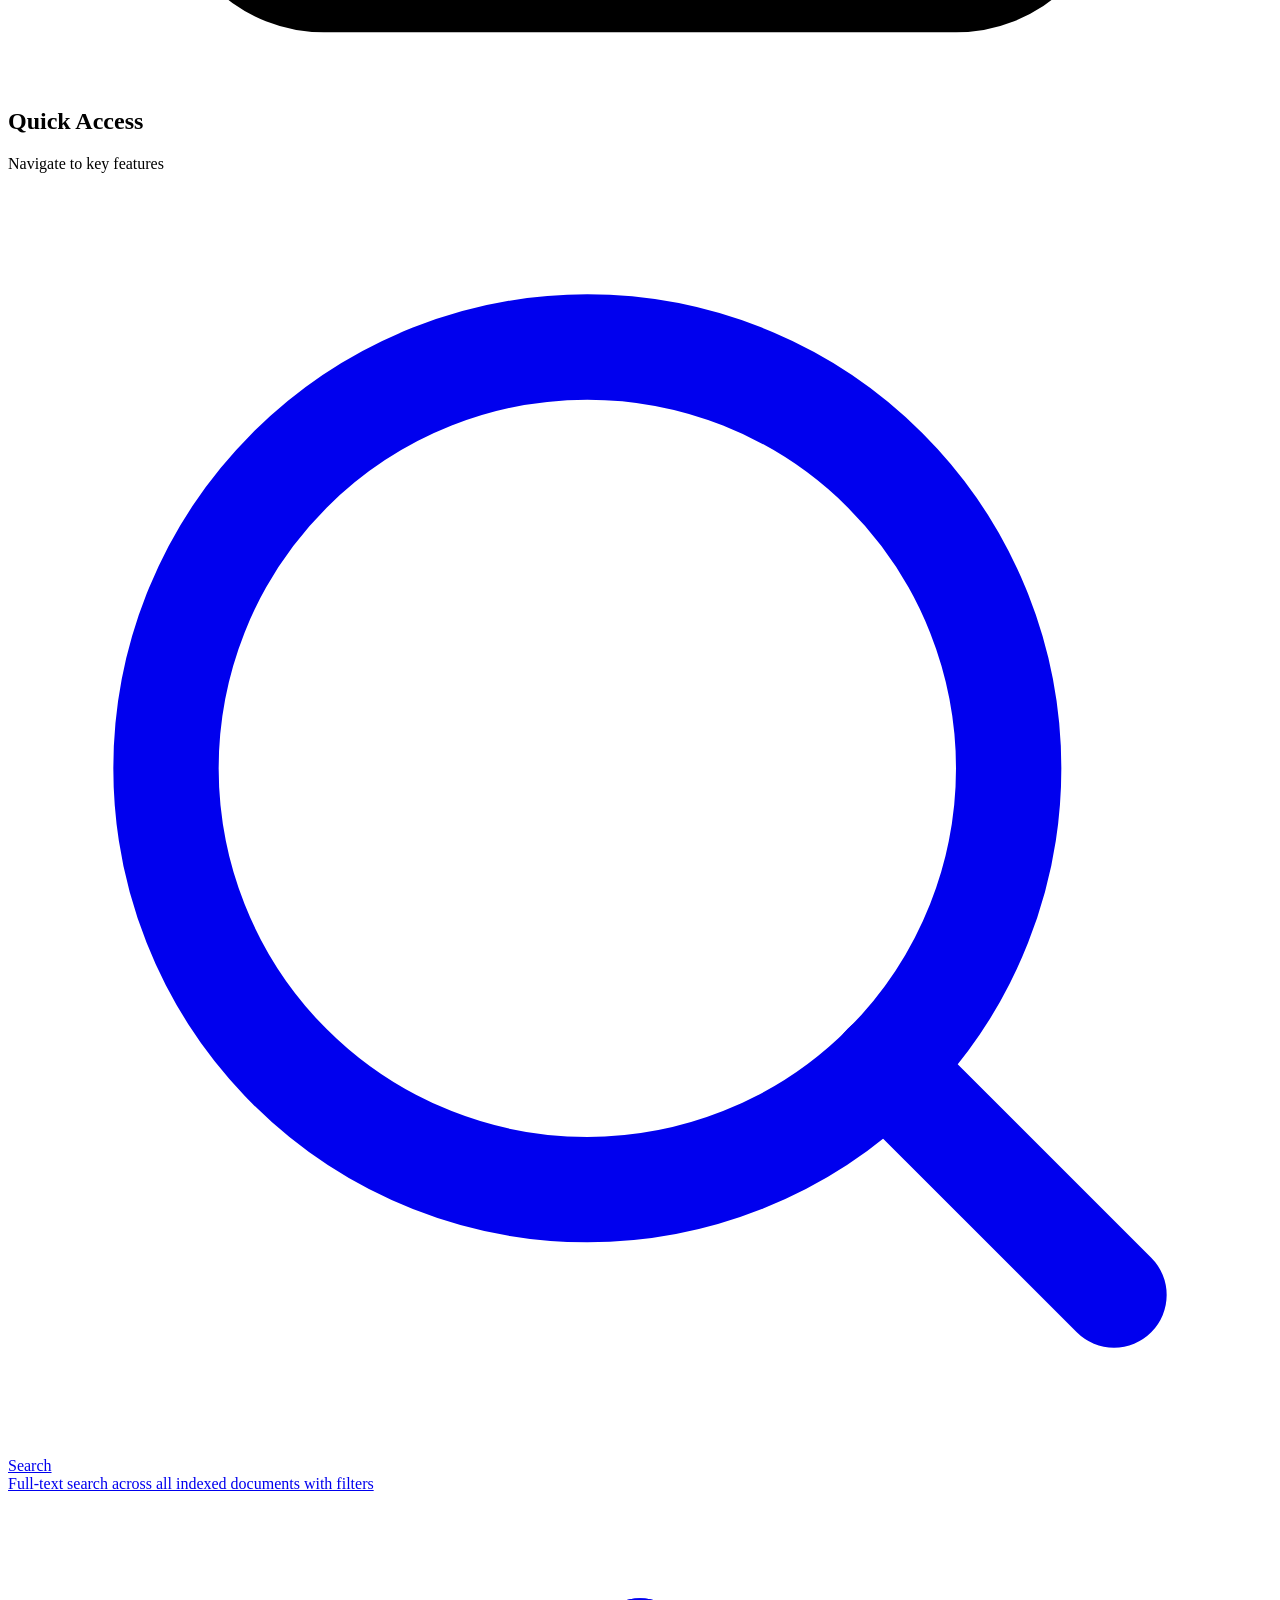
==== commit 17c91d92: "feat(ui): shared auth-gate partial, landmarks, skip links, theme toggle Co-Authored-By: Claude Opus " ====
--- a/document_search/web/templates/index.html
+++ b/document_search/web/templates/index.html
@@ -9,37 +9,43 @@
 </head>
 <body class="wrap" data-page="home">
 
-  <nav class="topbar">
+  <a class="skip-link" href="#main">Skip to main content</a>
+
+  <nav class="topbar" aria-label="Primary">
     <div class="topbar-inner container">
       <a class="brand" href="/">
-        <svg viewBox="0 0 24 24" fill="none" stroke="currentColor" stroke-width="2" stroke-linecap="round" stroke-linejoin="round"><circle cx="11" cy="11" r="8"/><line x1="21" y1="21" x2="16.65" y2="16.65"/></svg>
+        <svg viewBox="0 0 24 24" fill="none" stroke="currentColor" stroke-width="2" stroke-linecap="round" stroke-linejoin="round" aria-hidden="true"><circle cx="11" cy="11" r="8"/><line x1="21" y1="21" x2="16.65" y2="16.65"/></svg>
         Seekr
       </a>
       <div class="nav-links">
         <a href="/">
-          <svg viewBox="0 0 24 24" fill="none" stroke="currentColor" stroke-width="2" stroke-linecap="round" stroke-linejoin="round"><rect x="3" y="3" width="7" height="7" rx="1"/><rect x="14" y="3" width="7" height="7" rx="1"/><rect x="3" y="14" width="7" height="7" rx="1"/><rect x="14" y="14" width="7" height="7" rx="1"/></svg>
+          <svg viewBox="0 0 24 24" fill="none" stroke="currentColor" stroke-width="2" stroke-linecap="round" stroke-linejoin="round" aria-hidden="true"><rect x="3" y="3" width="7" height="7" rx="1"/><rect x="14" y="3" width="7" height="7" rx="1"/><rect x="3" y="14" width="7" height="7" rx="1"/><rect x="14" y="14" width="7" height="7" rx="1"/></svg>
           <span class="nav-lbl">Dashboard</span>
         </a>
         <a href="/search">
-          <svg viewBox="0 0 24 24" fill="none" stroke="currentColor" stroke-width="2" stroke-linecap="round" stroke-linejoin="round"><circle cx="11" cy="11" r="8"/><line x1="21" y1="21" x2="16.65" y2="16.65"/></svg>
+          <svg viewBox="0 0 24 24" fill="none" stroke="currentColor" stroke-width="2" stroke-linecap="round" stroke-linejoin="round" aria-hidden="true"><circle cx="11" cy="11" r="8"/><line x1="21" y1="21" x2="16.65" y2="16.65"/></svg>
           <span class="nav-lbl">Search</span>
         </a>
         <a href="/ingest">
-          <svg viewBox="0 0 24 24" fill="none" stroke="currentColor" stroke-width="2" stroke-linecap="round" stroke-linejoin="round"><path d="M21 15v4a2 2 0 01-2 2H5a2 2 0 01-2-2v-4"/><polyline points="17 8 12 3 7 8"/><line x1="12" y1="3" x2="12" y2="15"/></svg>
+          <svg viewBox="0 0 24 24" fill="none" stroke="currentColor" stroke-width="2" stroke-linecap="round" stroke-linejoin="round" aria-hidden="true"><path d="M21 15v4a2 2 0 01-2 2H5a2 2 0 01-2-2v-4"/><polyline points="17 8 12 3 7 8"/><line x1="12" y1="3" x2="12" y2="15"/></svg>
           <span class="nav-lbl">Ingest</span>
         </a>
         <a href="/config">
-          <svg viewBox="0 0 24 24" fill="none" stroke="currentColor" stroke-width="2" stroke-linecap="round" stroke-linejoin="round"><line x1="4" y1="21" x2="4" y2="14"/><line x1="4" y1="10" x2="4" y2="3"/><line x1="12" y1="21" x2="12" y2="12"/><line x1="12" y1="8" x2="12" y2="3"/><line x1="20" y1="21" x2="20" y2="16"/><line x1="20" y1="12" x2="20" y2="3"/><line x1="1" y1="14" x2="7" y2="14"/><line x1="9" y1="8" x2="15" y2="8"/><line x1="17" y1="16" x2="23" y2="16"/></svg>
+          <svg viewBox="0 0 24 24" fill="none" stroke="currentColor" stroke-width="2" stroke-linecap="round" stroke-linejoin="round" aria-hidden="true"><line x1="4" y1="21" x2="4" y2="14"/><line x1="4" y1="10" x2="4" y2="3"/><line x1="12" y1="21" x2="12" y2="12"/><line x1="12" y1="8" x2="12" y2="3"/><line x1="20" y1="21" x2="20" y2="16"/><line x1="20" y1="12" x2="20" y2="3"/><line x1="1" y1="14" x2="7" y2="14"/><line x1="9" y1="8" x2="15" y2="8"/><line x1="17" y1="16" x2="23" y2="16"/></svg>
           <span class="nav-lbl">Config</span>
         </a>
         <a href="/jobs">
-          <svg viewBox="0 0 24 24" fill="none" stroke="currentColor" stroke-width="2" stroke-linecap="round" stroke-linejoin="round"><path d="M3 3h18v4H3z"/><path d="M3 10h18v4H3z"/><path d="M3 17h18v4H3z"/></svg>
+          <svg viewBox="0 0 24 24" fill="none" stroke="currentColor" stroke-width="2" stroke-linecap="round" stroke-linejoin="round" aria-hidden="true"><path d="M3 3h18v4H3z"/><path d="M3 10h18v4H3z"/><path d="M3 17h18v4H3z"/></svg>
           <span class="nav-lbl">Jobs</span>
         </a>
         <a href="/wiki">
-          <svg viewBox="0 0 24 24" fill="none" stroke="currentColor" stroke-width="2" stroke-linecap="round" stroke-linejoin="round"><path d="M2 3h6a4 4 0 014 4v14a3 3 0 00-3-3H2z"/><path d="M22 3h-6a4 4 0 00-4 4v14a3 3 0 013-3h7z"/></svg>
+          <svg viewBox="0 0 24 24" fill="none" stroke="currentColor" stroke-width="2" stroke-linecap="round" stroke-linejoin="round" aria-hidden="true"><path d="M2 3h6a4 4 0 014 4v14a3 3 0 00-3-3H2z"/><path d="M22 3h-6a4 4 0 00-4 4v14a3 3 0 013-3h7z"/></svg>
           <span class="nav-lbl">Wiki</span>
         </a>
+        <button id="themeToggle" class="theme-toggle" type="button" aria-label="Toggle dark theme">
+          <svg class="icon-sun" viewBox="0 0 24 24" fill="none" stroke="currentColor" stroke-width="2" stroke-linecap="round" stroke-linejoin="round" aria-hidden="true"><circle cx="12" cy="12" r="5"/><line x1="12" y1="1" x2="12" y2="3"/><line x1="12" y1="21" x2="12" y2="23"/><line x1="4.22" y1="4.22" x2="5.64" y2="5.64"/><line x1="18.36" y1="18.36" x2="19.78" y2="19.78"/><line x1="1" y1="12" x2="3" y2="12"/><line x1="21" y1="12" x2="23" y2="12"/><line x1="4.22" y1="19.78" x2="5.64" y2="18.36"/><line x1="18.36" y1="5.64" x2="19.78" y2="4.22"/></svg>
+          <svg class="icon-moon" viewBox="0 0 24 24" fill="none" stroke="currentColor" stroke-width="2" stroke-linecap="round" stroke-linejoin="round" aria-hidden="true"><path d="M21 12.79A9 9 0 1 1 11.21 3 7 7 0 0 0 21 12.79z"/></svg>
+        </button>
         <div id="navSep" class="nav-sep hidden"></div>
         <button id="navSignout" class="nav-signout hidden" onclick="signOut()">
           <svg viewBox="0 0 24 24" fill="none" stroke="currentColor" stroke-width="2" stroke-linecap="round" stroke-linejoin="round"><path d="M9 21H5a2 2 0 01-2-2V5a2 2 0 012-2h4"/><polyline points="16 17 21 12 16 7"/><line x1="21" y1="12" x2="9" y2="12"/></svg>
@@ -49,46 +55,11 @@
     </div>
   </nav>
 
-  <main class="main">
+  <main class="main" id="main" tabindex="-1">
     <div class="container">
 
       <!-- ── Auth gate (shown when logged out) ── -->
-      <div id="authGate" class="auth-wrap">
-        <div class="pg-head">
-          <h1>Welcome to Seekr</h1>
-          <p>Sign in to access your document index.</p>
-        </div>
-        <div class="card">
-          <div class="card-head">
-            <div class="card-ico">
-              <svg viewBox="0 0 24 24" fill="none" stroke="currentColor" stroke-width="2" stroke-linecap="round" stroke-linejoin="round"><rect x="3" y="11" width="18" height="11" rx="2"/><path d="M7 11V7a5 5 0 0 1 10 0v4"/></svg>
-            </div>
-            <div class="card-titles">
-              <h2>Sign in</h2>
-              <p>Enter your credentials to continue</p>
-            </div>
-          </div>
-          <div class="card-body">
-            <div class="f-grid" style="grid-template-columns:1fr;">
-              <div class="f-col">
-                <label class="f-label" for="username">Username</label>
-                <input id="username" placeholder="admin" value="admin" autocomplete="username" />
-              </div>
-              <div class="f-col">
-                <label class="f-label" for="password">Password</label>
-                <input id="password" type="password" placeholder="••••••••" autocomplete="current-password" />
-              </div>
-            </div>
-            <div class="btn-row">
-              <button class="btn btn-p" onclick="login()">
-                <svg viewBox="0 0 24 24" fill="none" stroke="currentColor" stroke-width="2" stroke-linecap="round" stroke-linejoin="round"><path d="M15 3h4a2 2 0 012 2v14a2 2 0 01-2 2h-4"/><polyline points="10 17 15 12 10 7"/><line x1="15" y1="12" x2="3" y2="12"/></svg>
-                Sign in
-              </button>
-            </div>
-            <p id="loginResult" class="feedback"></p>
-          </div>
-        </div>
-      </div>
+      {% include "_partials/auth_gate.html" with context %}
 
       <!-- ── Dashboard (shown when logged in) ── -->
       <div id="statusPanel" class="hidden">
@@ -190,7 +161,7 @@
     </div>
   </main>
 
-  <div class="toast-wrap" id="toastWrap"></div>
+  <div class="toast-wrap" id="toastWrap" aria-live="polite" aria-atomic="false"></div>
   <script src="/static/app.js"></script>
 </body>
 </html>
